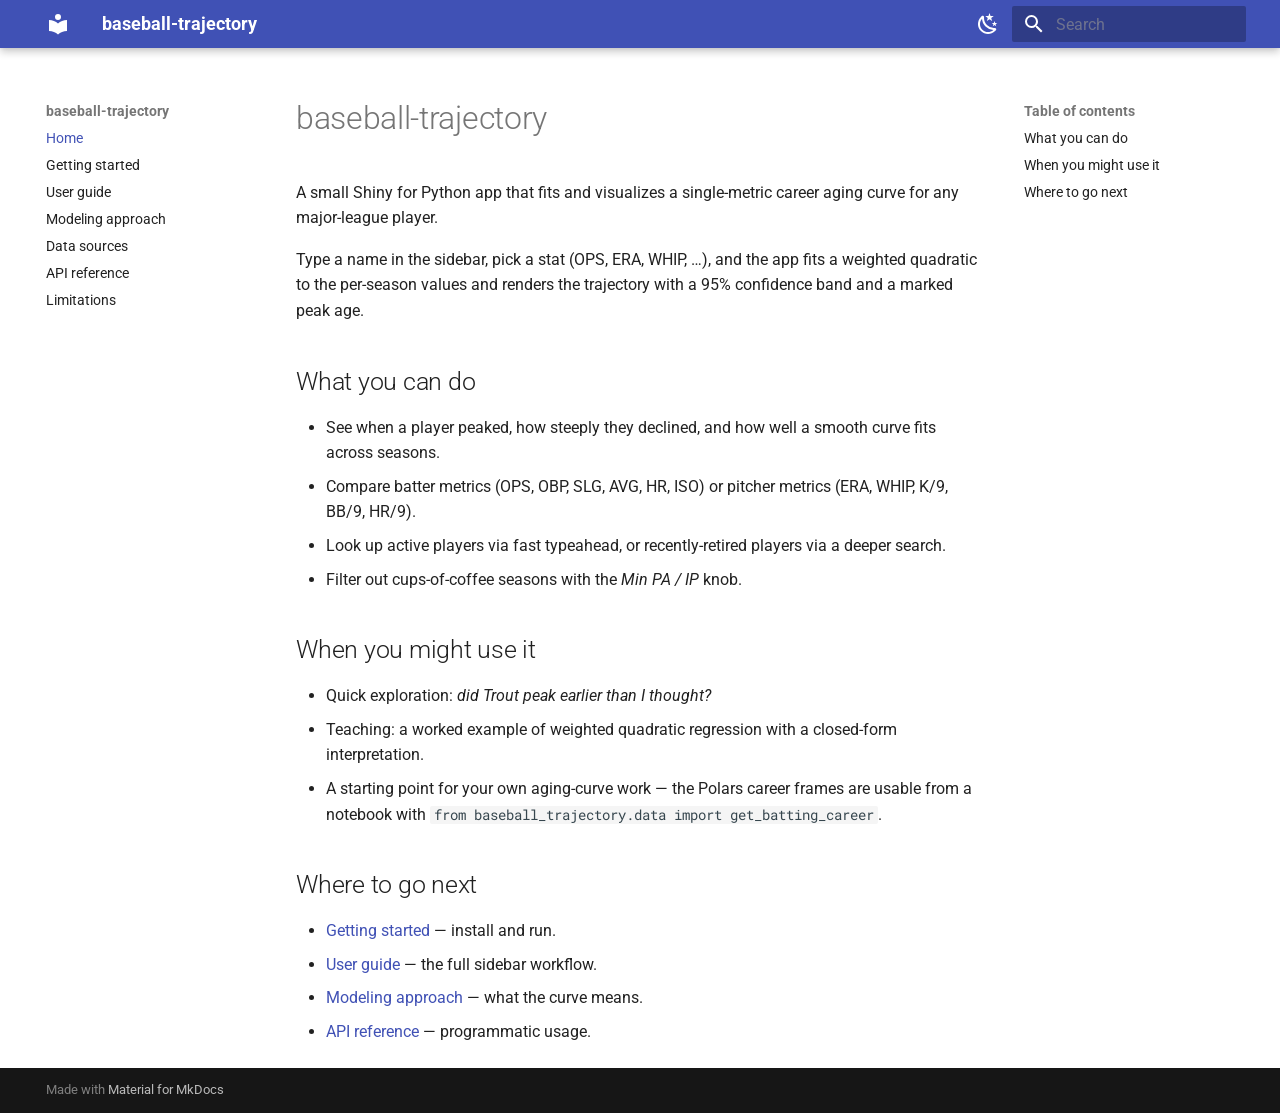
==== index.html @ 53e659cf "Deployed be2ecb7 with MkDocs version: 1.6.1" ====
<!doctype html>
<html lang="en" class="no-js">
  <head>
    
      <meta charset="utf-8">
      <meta name="viewport" content="width=device-width,initial-scale=1">
      
        <meta name="description" content="Visualize a baseball player's career aging curve from MLB Stats API data.">
      
      
      
      
      
        <link rel="next" href="getting-started/">
      
      
        
      
      
      <link rel="icon" href="assets/images/favicon.png">
      <meta name="generator" content="mkdocs-1.6.1, mkdocs-material-9.7.6">
    
    
      
        <title>baseball-trajectory</title>
      
    
    
      <link rel="stylesheet" href="assets/stylesheets/main.484c7ddc.min.css">
      
        
        <link rel="stylesheet" href="assets/stylesheets/palette.ab4e12ef.min.css">
      
      


    
    
      
    
    
      
        
        
        <link rel="preconnect" href="https://fonts.gstatic.com" crossorigin>
        <link rel="stylesheet" href="https://fonts.googleapis.com/css?family=Roboto:300,300i,400,400i,700,700i%7CRoboto+Mono:400,400i,700,700i&display=fallback">
        <style>:root{--md-text-font:"Roboto";--md-code-font:"Roboto Mono"}</style>
      
    
    
    <script>__md_scope=new URL(".",location),__md_hash=e=>[...e].reduce(((e,_)=>(e<<5)-e+_.charCodeAt(0)),0),__md_get=(e,_=localStorage,t=__md_scope)=>JSON.parse(_.getItem(t.pathname+"."+e)),__md_set=(e,_,t=localStorage,a=__md_scope)=>{try{t.setItem(a.pathname+"."+e,JSON.stringify(_))}catch(e){}}</script>
    
      

    
    
  </head>
  
  
    
    
      
    
    
    
    
    <body dir="ltr" data-md-color-scheme="default" data-md-color-primary="indigo" data-md-color-accent="amber">
  
    
    <input class="md-toggle" data-md-toggle="drawer" type="checkbox" id="__drawer" autocomplete="off">
    <input class="md-toggle" data-md-toggle="search" type="checkbox" id="__search" autocomplete="off">
    <label class="md-overlay" for="__drawer"></label>
    <div data-md-component="skip">
      
        
        <a href="#baseball-trajectory" class="md-skip">
          Skip to content
        </a>
      
    </div>
    <div data-md-component="announce">
      
    </div>
    
    
      

  

<header class="md-header md-header--shadow" data-md-component="header">
  <nav class="md-header__inner md-grid" aria-label="Header">
    <a href="." title="baseball-trajectory" class="md-header__button md-logo" aria-label="baseball-trajectory" data-md-component="logo">
      
  
  <svg xmlns="http://www.w3.org/2000/svg" viewBox="0 0 24 24"><path d="M12 8a3 3 0 0 0 3-3 3 3 0 0 0-3-3 3 3 0 0 0-3 3 3 3 0 0 0 3 3m0 3.54C9.64 9.35 6.5 8 3 8v11c3.5 0 6.64 1.35 9 3.54 2.36-2.19 5.5-3.54 9-3.54V8c-3.5 0-6.64 1.35-9 3.54"/></svg>

    </a>
    <label class="md-header__button md-icon" for="__drawer">
      
      <svg xmlns="http://www.w3.org/2000/svg" viewBox="0 0 24 24"><path d="M3 6h18v2H3zm0 5h18v2H3zm0 5h18v2H3z"/></svg>
    </label>
    <div class="md-header__title" data-md-component="header-title">
      <div class="md-header__ellipsis">
        <div class="md-header__topic">
          <span class="md-ellipsis">
            baseball-trajectory
          </span>
        </div>
        <div class="md-header__topic" data-md-component="header-topic">
          <span class="md-ellipsis">
            
              Home
            
          </span>
        </div>
      </div>
    </div>
    
      
        <form class="md-header__option" data-md-component="palette">
  
    
    
    
    <input class="md-option" data-md-color-media="" data-md-color-scheme="default" data-md-color-primary="indigo" data-md-color-accent="amber"  aria-label="Switch to dark mode"  type="radio" name="__palette" id="__palette_0">
    
      <label class="md-header__button md-icon" title="Switch to dark mode" for="__palette_1" hidden>
        <svg xmlns="http://www.w3.org/2000/svg" viewBox="0 0 24 24"><path d="m17.75 4.09-2.53 1.94.91 3.06-2.63-1.81-2.63 1.81.91-3.06-2.53-1.94L12.44 4l1.06-3 1.06 3zm3.5 6.91-1.64 1.25.59 1.98-1.7-1.17-1.7 1.17.59-1.98L15.75 11l2.06-.05L18.5 9l.69 1.95zm-2.28 4.95c.83-.08 1.72 1.1 1.19 1.85-.32.45-.66.87-1.08 1.27C15.17 23 8.84 23 4.94 19.07c-3.91-3.9-3.91-10.24 0-14.14.4-.4.82-.76 1.27-1.08.75-.53 1.93.36 1.85 1.19-.27 2.86.69 5.83 2.89 8.02a9.96 9.96 0 0 0 8.02 2.89m-1.64 2.02a12.08 12.08 0 0 1-7.8-3.47c-2.17-2.19-3.33-5-3.49-7.82-2.81 3.14-2.7 7.96.31 10.98 3.02 3.01 7.84 3.12 10.98.31"/></svg>
      </label>
    
  
    
    
    
    <input class="md-option" data-md-color-media="" data-md-color-scheme="slate" data-md-color-primary="indigo" data-md-color-accent="amber"  aria-label="Switch to light mode"  type="radio" name="__palette" id="__palette_1">
    
      <label class="md-header__button md-icon" title="Switch to light mode" for="__palette_0" hidden>
        <svg xmlns="http://www.w3.org/2000/svg" viewBox="0 0 24 24"><path d="M12 7a5 5 0 0 1 5 5 5 5 0 0 1-5 5 5 5 0 0 1-5-5 5 5 0 0 1 5-5m0 2a3 3 0 0 0-3 3 3 3 0 0 0 3 3 3 3 0 0 0 3-3 3 3 0 0 0-3-3m0-7 2.39 3.42C13.65 5.15 12.84 5 12 5s-1.65.15-2.39.42zM3.34 7l4.16-.35A7.2 7.2 0 0 0 5.94 8.5c-.44.74-.69 1.5-.83 2.29zm.02 10 1.76-3.77a7.131 7.131 0 0 0 2.38 4.14zM20.65 7l-1.77 3.79a7.02 7.02 0 0 0-2.38-4.15zm-.01 10-4.14.36c.59-.51 1.12-1.14 1.54-1.86.42-.73.69-1.5.83-2.29zM12 22l-2.41-3.44c.74.27 1.55.44 2.41.44.82 0 1.63-.17 2.37-.44z"/></svg>
      </label>
    
  
</form>
      
    
    
      <script>var palette=__md_get("__palette");if(palette&&palette.color){if("(prefers-color-scheme)"===palette.color.media){var media=matchMedia("(prefers-color-scheme: light)"),input=document.querySelector(media.matches?"[data-md-color-media='(prefers-color-scheme: light)']":"[data-md-color-media='(prefers-color-scheme: dark)']");palette.color.media=input.getAttribute("data-md-color-media"),palette.color.scheme=input.getAttribute("data-md-color-scheme"),palette.color.primary=input.getAttribute("data-md-color-primary"),palette.color.accent=input.getAttribute("data-md-color-accent")}for(var[key,value]of Object.entries(palette.color))document.body.setAttribute("data-md-color-"+key,value)}</script>
    
    
    
      
      
        <label class="md-header__button md-icon" for="__search">
          
          <svg xmlns="http://www.w3.org/2000/svg" viewBox="0 0 24 24"><path d="M9.5 3A6.5 6.5 0 0 1 16 9.5c0 1.61-.59 3.09-1.56 4.23l.27.27h.79l5 5-1.5 1.5-5-5v-.79l-.27-.27A6.52 6.52 0 0 1 9.5 16 6.5 6.5 0 0 1 3 9.5 6.5 6.5 0 0 1 9.5 3m0 2C7 5 5 7 5 9.5S7 14 9.5 14 14 12 14 9.5 12 5 9.5 5"/></svg>
        </label>
        <div class="md-search" data-md-component="search" role="dialog">
  <label class="md-search__overlay" for="__search"></label>
  <div class="md-search__inner" role="search">
    <form class="md-search__form" name="search">
      <input type="text" class="md-search__input" name="query" aria-label="Search" placeholder="Search" autocapitalize="off" autocorrect="off" autocomplete="off" spellcheck="false" data-md-component="search-query" required>
      <label class="md-search__icon md-icon" for="__search">
        
        <svg xmlns="http://www.w3.org/2000/svg" viewBox="0 0 24 24"><path d="M9.5 3A6.5 6.5 0 0 1 16 9.5c0 1.61-.59 3.09-1.56 4.23l.27.27h.79l5 5-1.5 1.5-5-5v-.79l-.27-.27A6.52 6.52 0 0 1 9.5 16 6.5 6.5 0 0 1 3 9.5 6.5 6.5 0 0 1 9.5 3m0 2C7 5 5 7 5 9.5S7 14 9.5 14 14 12 14 9.5 12 5 9.5 5"/></svg>
        
        <svg xmlns="http://www.w3.org/2000/svg" viewBox="0 0 24 24"><path d="M20 11v2H8l5.5 5.5-1.42 1.42L4.16 12l7.92-7.92L13.5 5.5 8 11z"/></svg>
      </label>
      <nav class="md-search__options" aria-label="Search">
        
        <button type="reset" class="md-search__icon md-icon" title="Clear" aria-label="Clear" tabindex="-1">
          
          <svg xmlns="http://www.w3.org/2000/svg" viewBox="0 0 24 24"><path d="M19 6.41 17.59 5 12 10.59 6.41 5 5 6.41 10.59 12 5 17.59 6.41 19 12 13.41 17.59 19 19 17.59 13.41 12z"/></svg>
        </button>
      </nav>
      
        <div class="md-search__suggest" data-md-component="search-suggest"></div>
      
    </form>
    <div class="md-search__output">
      <div class="md-search__scrollwrap" tabindex="0" data-md-scrollfix>
        <div class="md-search-result" data-md-component="search-result">
          <div class="md-search-result__meta">
            Initializing search
          </div>
          <ol class="md-search-result__list" role="presentation"></ol>
        </div>
      </div>
    </div>
  </div>
</div>
      
    
    
  </nav>
  
</header>
    
    <div class="md-container" data-md-component="container">
      
      
        
          
        
      
      <main class="md-main" data-md-component="main">
        <div class="md-main__inner md-grid">
          
            
              
              <div class="md-sidebar md-sidebar--primary" data-md-component="sidebar" data-md-type="navigation" >
                <div class="md-sidebar__scrollwrap">
                  <div class="md-sidebar__inner">
                    



<nav class="md-nav md-nav--primary" aria-label="Navigation" data-md-level="0">
  <label class="md-nav__title" for="__drawer">
    <a href="." title="baseball-trajectory" class="md-nav__button md-logo" aria-label="baseball-trajectory" data-md-component="logo">
      
  
  <svg xmlns="http://www.w3.org/2000/svg" viewBox="0 0 24 24"><path d="M12 8a3 3 0 0 0 3-3 3 3 0 0 0-3-3 3 3 0 0 0-3 3 3 3 0 0 0 3 3m0 3.54C9.64 9.35 6.5 8 3 8v11c3.5 0 6.64 1.35 9 3.54 2.36-2.19 5.5-3.54 9-3.54V8c-3.5 0-6.64 1.35-9 3.54"/></svg>

    </a>
    baseball-trajectory
  </label>
  
  <ul class="md-nav__list" data-md-scrollfix>
    
      
      
  
  
    
  
  
  
    <li class="md-nav__item md-nav__item--active">
      
      <input class="md-nav__toggle md-toggle" type="checkbox" id="__toc">
      
      
        
      
      
        <label class="md-nav__link md-nav__link--active" for="__toc">
          
  
  
  <span class="md-ellipsis">
    
  
    Home
  

    
  </span>
  
  

          <span class="md-nav__icon md-icon"></span>
        </label>
      
      <a href="." class="md-nav__link md-nav__link--active">
        
  
  
  <span class="md-ellipsis">
    
  
    Home
  

    
  </span>
  
  

      </a>
      
        

<nav class="md-nav md-nav--secondary" aria-label="Table of contents">
  
  
  
    
  
  
    <label class="md-nav__title" for="__toc">
      <span class="md-nav__icon md-icon"></span>
      Table of contents
    </label>
    <ul class="md-nav__list" data-md-component="toc" data-md-scrollfix>
      
        <li class="md-nav__item">
  <a href="#what-you-can-do" class="md-nav__link">
    <span class="md-ellipsis">
      
        What you can do
      
    </span>
  </a>
  
</li>
      
        <li class="md-nav__item">
  <a href="#when-you-might-use-it" class="md-nav__link">
    <span class="md-ellipsis">
      
        When you might use it
      
    </span>
  </a>
  
</li>
      
        <li class="md-nav__item">
  <a href="#where-to-go-next" class="md-nav__link">
    <span class="md-ellipsis">
      
        Where to go next
      
    </span>
  </a>
  
</li>
      
    </ul>
  
</nav>
      
    </li>
  

    
      
      
  
  
  
  
    <li class="md-nav__item">
      <a href="getting-started/" class="md-nav__link">
        
  
  
  <span class="md-ellipsis">
    
  
    Getting started
  

    
  </span>
  
  

      </a>
    </li>
  

    
      
      
  
  
  
  
    <li class="md-nav__item">
      <a href="user-guide/" class="md-nav__link">
        
  
  
  <span class="md-ellipsis">
    
  
    User guide
  

    
  </span>
  
  

      </a>
    </li>
  

    
      
      
  
  
  
  
    <li class="md-nav__item">
      <a href="modeling/" class="md-nav__link">
        
  
  
  <span class="md-ellipsis">
    
  
    Modeling approach
  

    
  </span>
  
  

      </a>
    </li>
  

    
      
      
  
  
  
  
    <li class="md-nav__item">
      <a href="data/" class="md-nav__link">
        
  
  
  <span class="md-ellipsis">
    
  
    Data sources
  

    
  </span>
  
  

      </a>
    </li>
  

    
      
      
  
  
  
  
    <li class="md-nav__item">
      <a href="reference/" class="md-nav__link">
        
  
  
  <span class="md-ellipsis">
    
  
    API reference
  

    
  </span>
  
  

      </a>
    </li>
  

    
      
      
  
  
  
  
    <li class="md-nav__item">
      <a href="limitations/" class="md-nav__link">
        
  
  
  <span class="md-ellipsis">
    
  
    Limitations
  

    
  </span>
  
  

      </a>
    </li>
  

    
  </ul>
</nav>
                  </div>
                </div>
              </div>
            
            
              
              <div class="md-sidebar md-sidebar--secondary" data-md-component="sidebar" data-md-type="toc" >
                <div class="md-sidebar__scrollwrap">
                  <div class="md-sidebar__inner">
                    

<nav class="md-nav md-nav--secondary" aria-label="Table of contents">
  
  
  
    
  
  
    <label class="md-nav__title" for="__toc">
      <span class="md-nav__icon md-icon"></span>
      Table of contents
    </label>
    <ul class="md-nav__list" data-md-component="toc" data-md-scrollfix>
      
        <li class="md-nav__item">
  <a href="#what-you-can-do" class="md-nav__link">
    <span class="md-ellipsis">
      
        What you can do
      
    </span>
  </a>
  
</li>
      
        <li class="md-nav__item">
  <a href="#when-you-might-use-it" class="md-nav__link">
    <span class="md-ellipsis">
      
        When you might use it
      
    </span>
  </a>
  
</li>
      
        <li class="md-nav__item">
  <a href="#where-to-go-next" class="md-nav__link">
    <span class="md-ellipsis">
      
        Where to go next
      
    </span>
  </a>
  
</li>
      
    </ul>
  
</nav>
                  </div>
                </div>
              </div>
            
          
          
            <div class="md-content" data-md-component="content">
              
              <article class="md-content__inner md-typeset">
                
                  



<h1 id="baseball-trajectory">baseball-trajectory<a class="headerlink" href="#baseball-trajectory" title="Permanent link">&para;</a></h1>
<p>A small Shiny for Python app that fits and visualizes a single-metric
career aging curve for any major-league player.</p>
<p>Type a name in the sidebar, pick a stat (OPS, ERA, WHIP, …), and the
app fits a weighted quadratic to the per-season values and renders the
trajectory with a 95% confidence band and a marked peak age.</p>
<h2 id="what-you-can-do">What you can do<a class="headerlink" href="#what-you-can-do" title="Permanent link">&para;</a></h2>
<ul>
<li>See when a player peaked, how steeply they declined, and how well a
  smooth curve fits across seasons.</li>
<li>Compare batter metrics (OPS, OBP, SLG, AVG, HR, ISO) or pitcher
  metrics (ERA, WHIP, K/9, BB/9, HR/9).</li>
<li>Look up active players via fast typeahead, or recently-retired
  players via a deeper search.</li>
<li>Filter out cups-of-coffee seasons with the <em>Min PA / IP</em> knob.</li>
</ul>
<h2 id="when-you-might-use-it">When you might use it<a class="headerlink" href="#when-you-might-use-it" title="Permanent link">&para;</a></h2>
<ul>
<li>Quick exploration: <em>did Trout peak earlier than I thought?</em></li>
<li>Teaching: a worked example of weighted quadratic regression with a
  closed-form interpretation.</li>
<li>A starting point for your own aging-curve work — the Polars career
  frames are usable from a notebook with
  <code>from baseball_trajectory.data import get_batting_career</code>.</li>
</ul>
<h2 id="where-to-go-next">Where to go next<a class="headerlink" href="#where-to-go-next" title="Permanent link">&para;</a></h2>
<ul>
<li><a href="getting-started/">Getting started</a> — install and run.</li>
<li><a href="user-guide/">User guide</a> — the full sidebar workflow.</li>
<li><a href="modeling/">Modeling approach</a> — what the curve means.</li>
<li><a href="reference/">API reference</a> — programmatic usage.</li>
</ul>












                
              </article>
            </div>
          
          
<script>var target=document.getElementById(location.hash.slice(1));target&&target.name&&(target.checked=target.name.startsWith("__tabbed_"))</script>
        </div>
        
          <button type="button" class="md-top md-icon" data-md-component="top" hidden>
  
  <svg xmlns="http://www.w3.org/2000/svg" viewBox="0 0 24 24"><path d="M13 20h-2V8l-5.5 5.5-1.42-1.42L12 4.16l7.92 7.92-1.42 1.42L13 8z"/></svg>
  Back to top
</button>
        
      </main>
      
        <footer class="md-footer">
  
  <div class="md-footer-meta md-typeset">
    <div class="md-footer-meta__inner md-grid">
      <div class="md-copyright">
  
  
    Made with
    <a href="https://squidfunk.github.io/mkdocs-material/" target="_blank" rel="noopener">
      Material for MkDocs
    </a>
  
</div>
      
    </div>
  </div>
</footer>
      
    </div>
    <div class="md-dialog" data-md-component="dialog">
      <div class="md-dialog__inner md-typeset"></div>
    </div>
    
    
    
      
      
      <script id="__config" type="application/json">{"annotate": null, "base": ".", "features": ["navigation.instant", "navigation.tracking", "navigation.sections", "navigation.top", "search.suggest", "content.code.copy"], "search": "assets/javascripts/workers/search.2c215733.min.js", "tags": null, "translations": {"clipboard.copied": "Copied to clipboard", "clipboard.copy": "Copy to clipboard", "search.result.more.one": "1 more on this page", "search.result.more.other": "# more on this page", "search.result.none": "No matching documents", "search.result.one": "1 matching document", "search.result.other": "# matching documents", "search.result.placeholder": "Type to start searching", "search.result.term.missing": "Missing", "select.version": "Select version"}, "version": null}</script>
    
    
      <script src="assets/javascripts/bundle.79ae519e.min.js"></script>
      
    
  </body>
</html>
---- assets/stylesheets/main.484c7ddc.min.css ----
@charset "UTF-8";html{-webkit-text-size-adjust:none;-moz-text-size-adjust:none;text-size-adjust:none;box-sizing:border-box}*,:after,:before{box-sizing:inherit}@media (prefers-reduced-motion){*,:after,:before{transition:none!important}}body{margin:0}a,button,input,label{-webkit-tap-highlight-color:transparent}a{color:inherit;text-decoration:none}hr{border:0;box-sizing:initial;display:block;height:.05rem;overflow:visible;padding:0}small{font-size:80%}sub,sup{line-height:1em}img{border-style:none}table{border-collapse:initial;border-spacing:0}td,th{font-weight:400;vertical-align:top}button{background:#0000;border:0;font-family:inherit;font-size:inherit;margin:0;padding:0}input{border:0;outline:none}:root{--md-primary-fg-color:#4051b5;--md-primary-fg-color--light:#5d6cc0;--md-primary-fg-color--dark:#303fa1;--md-primary-bg-color:#fff;--md-primary-bg-color--light:#ffffffb3;--md-accent-fg-color:#526cfe;--md-accent-fg-color--transparent:#526cfe1a;--md-accent-bg-color:#fff;--md-accent-bg-color--light:#ffffffb3}[data-md-color-scheme=default]{color-scheme:light}[data-md-color-scheme=default] img[src$="#gh-dark-mode-only"],[data-md-color-scheme=default] img[src$="#only-dark"]{display:none}:root,[data-md-color-scheme=default]{--md-hue:225deg;--md-default-fg-color:#000000de;--md-default-fg-color--light:#0000008a;--md-default-fg-color--lighter:#00000052;--md-default-fg-color--lightest:#00000012;--md-default-bg-color:#fff;--md-default-bg-color--light:#ffffffb3;--md-default-bg-color--lighter:#ffffff4d;--md-default-bg-color--lightest:#ffffff1f;--md-code-fg-color:#36464e;--md-code-bg-color:#f5f5f5;--md-code-bg-color--light:#f5f5f5b3;--md-code-bg-color--lighter:#f5f5f54d;--md-code-hl-color:#4287ff;--md-code-hl-color--light:#4287ff1a;--md-code-hl-number-color:#d52a2a;--md-code-hl-special-color:#db1457;--md-code-hl-function-color:#a846b9;--md-code-hl-constant-color:#6e59d9;--md-code-hl-keyword-color:#3f6ec6;--md-code-hl-string-color:#1c7d4d;--md-code-hl-name-color:var(--md-code-fg-color);--md-code-hl-operator-color:var(--md-default-fg-color--light);--md-code-hl-punctuation-color:var(--md-default-fg-color--light);--md-code-hl-comment-color:var(--md-default-fg-color--light);--md-code-hl-generic-color:var(--md-default-fg-color--light);--md-code-hl-variable-color:var(--md-default-fg-color--light);--md-typeset-color:var(--md-default-fg-color);--md-typeset-a-color:var(--md-primary-fg-color);--md-typeset-del-color:#f5503d26;--md-typeset-ins-color:#0bd57026;--md-typeset-kbd-color:#fafafa;--md-typeset-kbd-accent-color:#fff;--md-typeset-kbd-border-color:#b8b8b8;--md-typeset-mark-color:#ffff0080;--md-typeset-table-color:#0000001f;--md-typeset-table-color--light:rgba(0,0,0,.035);--md-admonition-fg-color:var(--md-default-fg-color);--md-admonition-bg-color:var(--md-default-bg-color);--md-warning-fg-color:#000000de;--md-warning-bg-color:#ff9;--md-footer-fg-color:#fff;--md-footer-fg-color--light:#ffffffb3;--md-footer-fg-color--lighter:#ffffff73;--md-footer-bg-color:#000000de;--md-footer-bg-color--dark:#00000052;--md-shadow-z1:0 0.2rem 0.5rem #0000000d,0 0 0.05rem #0000001a;--md-shadow-z2:0 0.2rem 0.5rem #0000001a,0 0 0.05rem #00000040;--md-shadow-z3:0 0.2rem 0.5rem #0003,0 0 0.05rem #00000059}.md-icon svg{fill:currentcolor;display:block;height:1.2rem;width:1.2rem}body{-webkit-font-smoothing:antialiased;-moz-osx-font-smoothing:grayscale;--md-text-font-family:var(--md-text-font,_),-apple-system,BlinkMacSystemFont,Helvetica,Arial,sans-serif;--md-code-font-family:var(--md-code-font,_),SFMono-Regular,Consolas,Menlo,monospace}aside,body,input{font-feature-settings:"kern","liga";color:var(--md-typeset-color);font-family:var(--md-text-font-family)}code,kbd,pre{font-feature-settings:"kern";font-family:var(--md-code-font-family)}:root{--md-typeset-table-sort-icon:url('data:image/svg+xml;charset=utf-8,<svg xmlns="http://www.w3.org/2000/svg" viewBox="0 0 24 24"><path d="m18 21-4-4h3V7h-3l4-4 4 4h-3v10h3M2 19v-2h10v2M2 13v-2h7v2M2 7V5h4v2z"/></svg>');--md-typeset-table-sort-icon--asc:url('data:image/svg+xml;charset=utf-8,<svg xmlns="http://www.w3.org/2000/svg" viewBox="0 0 24 24"><path d="M19 17h3l-4 4-4-4h3V3h2M2 17h10v2H2M6 5v2H2V5m0 6h7v2H2z"/></svg>');--md-typeset-table-sort-icon--desc:url('data:image/svg+xml;charset=utf-8,<svg xmlns="http://www.w3.org/2000/svg" viewBox="0 0 24 24"><path d="M19 7h3l-4-4-4 4h3v14h2M2 17h10v2H2M6 5v2H2V5m0 6h7v2H2z"/></svg>')}.md-typeset{-webkit-print-color-adjust:exact;color-adjust:exact;font-size:.8rem;line-height:1.6;overflow-wrap:break-word}@media print{.md-typeset{font-size:.68rem}}.md-typeset blockquote,.md-typeset dl,.md-typeset figure,.md-typeset ol,.md-typeset pre,.md-typeset ul{margin-bottom:1em;margin-top:1em}.md-typeset h1{color:var(--md-default-fg-color--light);font-size:2em;line-height:1.3;margin:0 0 1.25em}.md-typeset h1,.md-typeset h2{font-weight:300;letter-spacing:-.01em}.md-typeset h2{font-size:1.5625em;line-height:1.4;margin:1.6em 0 .64em}.md-typeset h3{font-size:1.25em;font-weight:400;letter-spacing:-.01em;line-height:1.5;margin:1.6em 0 .8em}.md-typeset h2+h3{margin-top:.8em}.md-typeset h4{font-weight:700;letter-spacing:-.01em;margin:1em 0}.md-typeset h5,.md-typeset h6{color:var(--md-default-fg-color--light);font-size:.8em;font-weight:700;letter-spacing:-.01em;margin:1.25em 0}.md-typeset h5{text-transform:uppercase}.md-typeset h5 code{text-transform:none}.md-typeset hr{border-bottom:.05rem solid var(--md-default-fg-color--lightest);display:flow-root;margin:1.5em 0}.md-typeset a{color:var(--md-typeset-a-color);word-break:break-word}.md-typeset a,.md-typeset a:before{transition:color 125ms}.md-typeset a:focus,.md-typeset a:hover{color:var(--md-accent-fg-color)}.md-typeset a:focus code,.md-typeset a:hover code{background-color:var(--md-accent-fg-color--transparent);color:var(--md-accent-fg-color)}.md-typeset a code{color:var(--md-typeset-a-color)}.md-typeset a.focus-visible{outline-color:var(--md-accent-fg-color);outline-offset:.2rem}.md-typeset code,.md-typeset kbd,.md-typeset pre{color:var(--md-code-fg-color);direction:ltr;font-variant-ligatures:none;transition:background-color 125ms}@media print{.md-typeset code,.md-typeset kbd,.md-typeset pre{white-space:pre-wrap}}.md-typeset code{background-color:var(--md-code-bg-color);border-radius:.1rem;-webkit-box-decoration-break:clone;box-decoration-break:clone;font-size:.85em;padding:0 .2941176471em;transition:color 125ms,background-color 125ms;word-break:break-word}.md-typeset code:not(.focus-visible){-webkit-tap-highlight-color:transparent;outline:none}.md-typeset pre{display:flow-root;line-height:1.4;position:relative}.md-typeset pre>code{-webkit-box-decoration-break:slice;box-decoration-break:slice;box-shadow:none;display:block;margin:0;outline-color:var(--md-accent-fg-color);overflow:auto;padding:.7720588235em 1.1764705882em;scrollbar-color:var(--md-default-fg-color--lighter) #0000;scrollbar-width:thin;touch-action:auto;word-break:normal}.md-typeset pre>code:hover{scrollbar-color:var(--md-accent-fg-color) #0000}.md-typeset pre>code::-webkit-scrollbar{height:.2rem;width:.2rem}.md-typeset pre>code::-webkit-scrollbar-thumb{background-color:var(--md-default-fg-color--lighter)}.md-typeset pre>code::-webkit-scrollbar-thumb:hover{background-color:var(--md-accent-fg-color)}.md-typeset kbd{background-color:var(--md-typeset-kbd-color);border-radius:.1rem;box-shadow:0 .1rem 0 .05rem var(--md-typeset-kbd-border-color),0 .1rem 0 var(--md-typeset-kbd-border-color),0 -.1rem .2rem var(--md-typeset-kbd-accent-color) inset;color:var(--md-default-fg-color);display:inline-block;font-size:.75em;padding:0 .6666666667em;vertical-align:text-top;word-break:break-word}.md-typeset mark{background-color:var(--md-typeset-mark-color);-webkit-box-decoration-break:clone;box-decoration-break:clone;color:inherit;word-break:break-word}.md-typeset abbr{cursor:help;text-decoration:none}.md-typeset [data-preview],.md-typeset abbr{border-bottom:.05rem dotted var(--md-default-fg-color--light)}.md-typeset small{opacity:.75}[dir=ltr] .md-typeset sub,[dir=ltr] .md-typeset sup{margin-left:.078125em}[dir=rtl] .md-typeset sub,[dir=rtl] .md-typeset sup{margin-right:.078125em}[dir=ltr] .md-typeset blockquote{padding-left:.6rem}[dir=rtl] .md-typeset blockquote{padding-right:.6rem}[dir=ltr] .md-typeset blockquote{border-left:.2rem solid var(--md-default-fg-color--lighter)}[dir=rtl] .md-typeset blockquote{border-right:.2rem solid var(--md-default-fg-color--lighter)}.md-typeset blockquote{color:var(--md-default-fg-color--light);margin-left:0;margin-right:0}.md-typeset ul{list-style-type:disc}.md-typeset ul[type]{list-style-type:revert-layer}[dir=ltr] .md-typeset ol,[dir=ltr] .md-typeset ul{margin-left:.625em}[dir=rtl] .md-typeset ol,[dir=rtl] .md-typeset ul{margin-right:.625em}.md-typeset ol,.md-typeset ul{padding:0}.md-typeset ol:not([hidden]),.md-typeset ul:not([hidden]){display:flow-root}.md-typeset ol ol,.md-typeset ul ol{list-style-type:lower-alpha}.md-typeset ol ol ol,.md-typeset ul ol ol{list-style-type:lower-roman}.md-typeset ol ol ol ol,.md-typeset ul ol ol ol{list-style-type:upper-alpha}.md-typeset ol ol ol ol ol,.md-typeset ul ol ol ol ol{list-style-type:upper-roman}.md-typeset ol[type],.md-typeset ul[type]{list-style-type:revert-layer}[dir=ltr] .md-typeset ol li,[dir=ltr] .md-typeset ul li{margin-left:1.25em}[dir=rtl] .md-typeset ol li,[dir=rtl] .md-typeset ul li{margin-right:1.25em}.md-typeset ol li,.md-typeset ul li{margin-bottom:.5em}.md-typeset ol li blockquote,.md-typeset ol li p,.md-typeset ul li blockquote,.md-typeset ul li p{margin:.5em 0}.md-typeset ol li:last-child,.md-typeset ul li:last-child{margin-bottom:0}[dir=ltr] .md-typeset ol li ol,[dir=ltr] .md-typeset ol li ul,[dir=ltr] .md-typeset ul li ol,[dir=ltr] .md-typeset ul li ul{margin-left:.625em}[dir=rtl] .md-typeset ol li ol,[dir=rtl] .md-typeset ol li ul,[dir=rtl] .md-typeset ul li ol,[dir=rtl] .md-typeset ul li ul{margin-right:.625em}.md-typeset ol li ol,.md-typeset ol li ul,.md-typeset ul li ol,.md-typeset ul li ul{margin-bottom:.5em;margin-top:.5em}[dir=ltr] .md-typeset dd{margin-left:1.875em}[dir=rtl] .md-typeset dd{margin-right:1.875em}.md-typeset dd{margin-bottom:1.5em;margin-top:1em}.md-typeset img,.md-typeset svg,.md-typeset video{height:auto;max-width:100%}.md-typeset img[align=left]{margin:1em 1em 1em 0}.md-typeset img[align=right]{margin:1em 0 1em 1em}.md-typeset img[align]:only-child{margin-top:0}.md-typeset figure{display:flow-root;margin:1em auto;max-width:100%;text-align:center;width:fit-content}.md-typeset figure img{display:block;margin:0 auto}.md-typeset figcaption{font-style:italic;margin:1em auto;max-width:24rem}.md-typeset iframe{max-width:100%}.md-typeset table:not([class]){background-color:var(--md-default-bg-color);border:.05rem solid var(--md-typeset-table-color);border-radius:.1rem;display:inline-block;font-size:.64rem;max-width:100%;overflow:auto;touch-action:auto}@media print{.md-typeset table:not([class]){display:table}}.md-typeset table:not([class])+*{margin-top:1.5em}.md-typeset table:not([class]) td>:first-child,.md-typeset table:not([class]) th>:first-child{margin-top:0}.md-typeset table:not([class]) td>:last-child,.md-typeset table:not([class]) th>:last-child{margin-bottom:0}.md-typeset table:not([class]) td:not([align]),.md-typeset table:not([class]) th:not([align]){text-align:left}[dir=rtl] .md-typeset table:not([class]) td:not([align]),[dir=rtl] .md-typeset table:not([class]) th:not([align]){text-align:right}.md-typeset table:not([class]) th{font-weight:700;min-width:5rem;padding:.9375em 1.25em;vertical-align:top}.md-typeset table:not([class]) td{border-top:.05rem solid var(--md-typeset-table-color);padding:.9375em 1.25em;vertical-align:top}.md-typeset table:not([class]) tbody tr{transition:background-color 125ms}.md-typeset table:not([class]) tbody tr:hover{background-color:var(--md-typeset-table-color--light);box-shadow:0 .05rem 0 var(--md-default-bg-color) inset}.md-typeset table:not([class]) a{word-break:normal}.md-typeset table th[role=columnheader]{cursor:pointer}[dir=ltr] .md-typeset table th[role=columnheader]:after{margin-left:.5em}[dir=rtl] .md-typeset table th[role=columnheader]:after{margin-right:.5em}.md-typeset table th[role=columnheader]:after{content:"";display:inline-block;height:1.2em;-webkit-mask-image:var(--md-typeset-table-sort-icon);mask-image:var(--md-typeset-table-sort-icon);-webkit-mask-repeat:no-repeat;mask-repeat:no-repeat;-webkit-mask-size:contain;mask-size:contain;transition:background-color 125ms;vertical-align:text-bottom;width:1.2em}.md-typeset table th[role=columnheader]:hover:after{background-color:var(--md-default-fg-color--lighter)}.md-typeset table th[role=columnheader][aria-sort=ascending]:after{background-color:var(--md-default-fg-color--light);-webkit-mask-image:var(--md-typeset-table-sort-icon--asc);mask-image:var(--md-typeset-table-sort-icon--asc)}.md-typeset table th[role=columnheader][aria-sort=descending]:after{background-color:var(--md-default-fg-color--light);-webkit-mask-image:var(--md-typeset-table-sort-icon--desc);mask-image:var(--md-typeset-table-sort-icon--desc)}.md-typeset__scrollwrap{margin:1em -.8rem;overflow-x:auto;touch-action:auto}.md-typeset__table{display:inline-block;margin-bottom:.5em;padding:0 .8rem}@media print{.md-typeset__table{display:block}}html .md-typeset__table table{display:table;margin:0;overflow:hidden;width:100%}@media screen and (max-width:44.984375em){.md-content__inner>pre{margin:1em -.8rem}.md-content__inner>pre code{border-radius:0}}.md-typeset .md-author{border-radius:100%;display:block;flex-shrink:0;height:1.6rem;overflow:hidden;position:relative;transition:color 125ms,transform 125ms;width:1.6rem}.md-typeset .md-author img{display:block}.md-typeset .md-author--more{background:var(--md-default-fg-color--lightest);color:var(--md-default-fg-color--lighter);font-size:.6rem;font-weight:700;line-height:1.6rem;text-align:center}.md-typeset .md-author--long{height:2.4rem;width:2.4rem}.md-typeset a.md-author{transform:scale(1)}.md-typeset a.md-author img{border-radius:100%;filter:grayscale(100%) opacity(75%);transition:filter 125ms}.md-typeset a.md-author:focus,.md-typeset a.md-author:hover{transform:scale(1.1);z-index:1}.md-typeset a.md-author:focus img,.md-typeset a.md-author:hover img{filter:grayscale(0)}.md-banner{background-color:var(--md-footer-bg-color);color:var(--md-footer-fg-color);overflow:auto}@media print{.md-banner{display:none}}.md-banner--warning{background-color:var(--md-warning-bg-color);color:var(--md-warning-fg-color)}.md-banner__inner{font-size:.7rem;margin:.6rem auto;padding:0 .8rem}[dir=ltr] .md-banner__button{float:right}[dir=rtl] .md-banner__button{float:left}.md-banner__button{color:inherit;cursor:pointer;transition:opacity .25s}.no-js .md-banner__button{display:none}.md-banner__button:hover{opacity:.7}html{font-size:125%;height:100%;overflow-x:hidden}@media screen and (min-width:100em){html{font-size:137.5%}}@media screen and (min-width:125em){html{font-size:150%}}body{background-color:var(--md-default-bg-color);display:flex;flex-direction:column;font-size:.5rem;min-height:100%;position:relative;width:100%}@media print{body{display:block}}@media screen and (max-width:59.984375em){body[data-md-scrolllock]{position:fixed}}.md-grid{margin-left:auto;margin-right:auto;max-width:61rem}.md-container{display:flex;flex-direction:column;flex-grow:1}@media print{.md-container{display:block}}.md-main{flex-grow:1}.md-main__inner{display:flex;height:100%;margin-top:1.5rem}.md-ellipsis{overflow:hidden;text-overflow:ellipsis}.md-toggle{display:none}.md-option{height:0;opacity:0;position:absolute;width:0}.md-option:checked+label:not([hidden]){display:block}.md-option.focus-visible+label{outline-color:var(--md-accent-fg-color);outline-style:auto}.md-skip{background-color:var(--md-default-fg-color);border-radius:.1rem;color:var(--md-default-bg-color);font-size:.64rem;margin:.5rem;opacity:0;outline-color:var(--md-accent-fg-color);padding:.3rem .5rem;position:fixed;transform:translateY(.4rem);z-index:-1}.md-skip:focus{opacity:1;transform:translateY(0);transition:transform .25s cubic-bezier(.4,0,.2,1),opacity 175ms 75ms;z-index:10}@page{margin:25mm}:root{--md-clipboard-icon:url('data:image/svg+xml;charset=utf-8,<svg xmlns="http://www.w3.org/2000/svg" viewBox="0 0 24 24"><path d="M19 21H8V7h11m0-2H8a2 2 0 0 0-2 2v14a2 2 0 0 0 2 2h11a2 2 0 0 0 2-2V7a2 2 0 0 0-2-2m-3-4H4a2 2 0 0 0-2 2v14h2V3h12z"/></svg>')}.md-clipboard{border-radius:.1rem;color:var(--md-default-fg-color--lightest);cursor:pointer;height:1.5em;outline-color:var(--md-accent-fg-color);outline-offset:.1rem;transition:color .25s;width:1.5em;z-index:1}@media print{.md-clipboard{display:none}}.md-clipboard:not(.focus-visible){-webkit-tap-highlight-color:transparent;outline:none}:hover>.md-clipboard{color:var(--md-default-fg-color--light)}.md-clipboard:focus,.md-clipboard:hover{color:var(--md-accent-fg-color)}.md-clipboard:after{background-color:currentcolor;content:"";display:block;height:1.125em;margin:0 auto;-webkit-mask-image:var(--md-clipboard-icon);mask-image:var(--md-clipboard-icon);-webkit-mask-position:center;mask-position:center;-webkit-mask-repeat:no-repeat;mask-repeat:no-repeat;-webkit-mask-size:contain;mask-size:contain;width:1.125em}.md-clipboard--inline{cursor:pointer}.md-clipboard--inline code{transition:color .25s,background-color .25s}.md-clipboard--inline:focus code,.md-clipboard--inline:hover code{background-color:var(--md-accent-fg-color--transparent);color:var(--md-accent-fg-color)}:root{--md-code-select-icon:url('data:image/svg+xml;charset=utf-8,<svg xmlns="http://www.w3.org/2000/svg" viewBox="0 0 24 24"><path d="M19 19h-4v2h4c1.1 0 2-.9 2-2v-4h-2m0-12h-4v2h4v4h2V5c0-1.1-.9-2-2-2M5 5h4V3H5c-1.1 0-2 .9-2 2v4h2m0 6H3v4c0 1.1.9 2 2 2h4v-2H5zm2-4h2v2H7zm4 0h2v2h-2zm4 0h2v2h-2zM7 7h2v2H7zm4 0h2v2h-2zm4 0h2v2h-2zm-8 8h2v2H7zm4 0h2v2h-2zm4 0h2v2h-2z"/></svg>');--md-code-copy-icon:url('data:image/svg+xml;charset=utf-8,<svg xmlns="http://www.w3.org/2000/svg" viewBox="0 0 24 24"><path d="M19 21H8V7h11m0-2H8a2 2 0 0 0-2 2v14a2 2 0 0 0 2 2h11a2 2 0 0 0 2-2V7a2 2 0 0 0-2-2m-3-4H4a2 2 0 0 0-2 2v14h2V3h12z"/></svg>')}.md-typeset .md-code__content{display:grid}.md-code__nav{background-color:var(--md-code-bg-color--lighter);border-radius:.1rem;display:flex;gap:.2rem;padding:.2rem;position:absolute;right:.25em;top:.25em;transition:background-color .25s;z-index:1}:hover>.md-code__nav{background-color:var(--md-code-bg-color--light)}.md-code__button{color:var(--md-default-fg-color--lightest);cursor:pointer;display:block;height:1.5em;outline-color:var(--md-accent-fg-color);outline-offset:.1rem;transition:color .25s;width:1.5em}:hover>*>.md-code__button{color:var(--md-default-fg-color--light)}.md-code__button.focus-visible,.md-code__button:hover{color:var(--md-accent-fg-color)}.md-code__button--active{color:var(--md-default-fg-color)!important}.md-code__button:after{background-color:currentcolor;content:"";display:block;height:1.125em;margin:0 auto;-webkit-mask-position:center;mask-position:center;-webkit-mask-repeat:no-repeat;mask-repeat:no-repeat;-webkit-mask-size:contain;mask-size:contain;width:1.125em}.md-code__button[data-md-type=select]:after{-webkit-mask-image:var(--md-code-select-icon);mask-image:var(--md-code-select-icon)}.md-code__button[data-md-type=copy]:after{-webkit-mask-image:var(--md-code-copy-icon);mask-image:var(--md-code-copy-icon)}@keyframes consent{0%{opacity:0;transform:translateY(100%)}to{opacity:1;transform:translateY(0)}}@keyframes overlay{0%{opacity:0}to{opacity:1}}.md-consent__overlay{animation:overlay .25s both;-webkit-backdrop-filter:blur(.1rem);backdrop-filter:blur(.1rem);background-color:#0000008a;height:100%;opacity:1;position:fixed;top:0;width:100%;z-index:5}.md-consent__inner{animation:consent .5s cubic-bezier(.1,.7,.1,1) both;background-color:var(--md-default-bg-color);border:0;border-radius:.1rem;bottom:0;box-shadow:0 0 .2rem #0000001a,0 .2rem .4rem #0003;max-height:100%;overflow:auto;padding:0;position:fixed;width:100%;z-index:5}.md-consent__form{padding:.8rem}.md-consent__settings{display:none;margin:1em 0}input:checked+.md-consent__settings{display:block}.md-consent__controls{margin-bottom:.8rem}.md-typeset .md-consent__controls .md-button{display:inline}@media screen and (max-width:44.984375em){.md-typeset .md-consent__controls .md-button{display:block;margin-top:.4rem;text-align:center;width:100%}}.md-consent label{cursor:pointer}.md-content{flex-grow:1;min-width:0}.md-content__inner{margin:0 .8rem 1.2rem;padding-top:.6rem}@media screen and (min-width:76.25em){[dir=ltr] .md-sidebar--primary:not([hidden])~.md-content>.md-content__inner{margin-left:1.2rem}[dir=ltr] .md-sidebar--secondary:not([hidden])~.md-content>.md-content__inner,[dir=rtl] .md-sidebar--primary:not([hidden])~.md-content>.md-content__inner{margin-right:1.2rem}[dir=rtl] .md-sidebar--secondary:not([hidden])~.md-content>.md-content__inner{margin-left:1.2rem}}.md-content__inner:before{content:"";display:block;height:.4rem}.md-content__inner>:last-child{margin-bottom:0}[dir=ltr] .md-content__button{float:right}[dir=rtl] .md-content__button{float:left}[dir=ltr] .md-content__button{margin-left:.4rem}[dir=rtl] .md-content__button{margin-right:.4rem}.md-content__button{margin:.4rem 0;padding:0}@media print{.md-content__button{display:none}}.md-typeset .md-content__button{color:var(--md-default-fg-color--lighter)}.md-content__button svg{display:inline;vertical-align:top}[dir=rtl] .md-content__button svg{transform:scaleX(-1)}[dir=ltr] .md-dialog{right:.8rem}[dir=rtl] .md-dialog{left:.8rem}.md-dialog{background-color:var(--md-default-fg-color);border-radius:.1rem;bottom:.8rem;box-shadow:var(--md-shadow-z3);min-width:11.1rem;opacity:0;padding:.4rem .6rem;pointer-events:none;position:fixed;transform:translateY(100%);transition:transform 0ms .4s,opacity .4s;z-index:4}@media print{.md-dialog{display:none}}.md-dialog--active{opacity:1;pointer-events:auto;transform:translateY(0);transition:transform .4s cubic-bezier(.075,.85,.175,1),opacity .4s}.md-dialog__inner{color:var(--md-default-bg-color);font-size:.7rem}.md-feedback{margin:2em 0 1em;text-align:center}.md-feedback fieldset{border:none;margin:0;padding:0}.md-feedback__title{font-weight:700;margin:1em auto}.md-feedback__inner{position:relative}.md-feedback__list{display:flex;flex-wrap:wrap;place-content:baseline center;position:relative}.md-feedback__list:hover .md-icon:not(:disabled){color:var(--md-default-fg-color--lighter)}:disabled .md-feedback__list{min-height:1.8rem}.md-feedback__icon{color:var(--md-default-fg-color--light);cursor:pointer;flex-shrink:0;margin:0 .1rem;transition:color 125ms}.md-feedback__icon:not(:disabled).md-icon:hover{color:var(--md-accent-fg-color)}.md-feedback__icon:disabled{color:var(--md-default-fg-color--lightest);pointer-events:none}.md-feedback__note{opacity:0;position:relative;transform:translateY(.4rem);transition:transform .4s cubic-bezier(.1,.7,.1,1),opacity .15s}.md-feedback__note>*{margin:0 auto;max-width:16rem}:disabled .md-feedback__note{opacity:1;transform:translateY(0)}@media print{.md-feedback{display:none}}.md-footer{background-color:var(--md-footer-bg-color);color:var(--md-footer-fg-color)}@media print{.md-footer{display:none}}.md-footer__inner{justify-content:space-between;overflow:auto;padding:.2rem}.md-footer__inner:not([hidden]){display:flex}.md-footer__link{align-items:end;display:flex;flex-grow:0.01;margin-bottom:.4rem;margin-top:1rem;max-width:100%;outline-color:var(--md-accent-fg-color);overflow:hidden;transition:opacity .25s}.md-footer__link:focus,.md-footer__link:hover{opacity:.7}[dir=rtl] .md-footer__link svg{transform:scaleX(-1)}@media screen and (max-width:44.984375em){.md-footer__link--prev{flex-shrink:0}.md-footer__link--prev .md-footer__title{display:none}}[dir=ltr] .md-footer__link--next{margin-left:auto}[dir=rtl] .md-footer__link--next{margin-right:auto}.md-footer__link--next{text-align:right}[dir=rtl] .md-footer__link--next{text-align:left}.md-footer__title{flex-grow:1;font-size:.9rem;margin-bottom:.7rem;max-width:calc(100% - 2.4rem);padding:0 1rem;white-space:nowrap}.md-footer__button{margin:.2rem;padding:.4rem}.md-footer__direction{font-size:.64rem;opacity:.7}.md-footer-meta{background-color:var(--md-footer-bg-color--dark)}.md-footer-meta__inner{display:flex;flex-wrap:wrap;justify-content:space-between;padding:.2rem}html .md-footer-meta.md-typeset a{color:var(--md-footer-fg-color--light)}html .md-footer-meta.md-typeset a:focus,html .md-footer-meta.md-typeset a:hover{color:var(--md-footer-fg-color)}.md-copyright{color:var(--md-footer-fg-color--lighter);font-size:.64rem;margin:auto .6rem;padding:.4rem 0;width:100%}@media screen and (min-width:45em){.md-copyright{width:auto}}.md-copyright__highlight{color:var(--md-footer-fg-color--light)}.md-social{display:inline-flex;gap:.2rem;margin:0 .4rem;padding:.2rem 0 .6rem}@media screen and (min-width:45em){.md-social{padding:.6rem 0}}.md-social__link{display:inline-block;height:1.6rem;text-align:center;width:1.6rem}.md-social__link:before{line-height:1.9}.md-social__link svg{fill:currentcolor;max-height:.8rem;vertical-align:-25%}.md-typeset .md-button{border:.1rem solid;border-radius:.1rem;color:var(--md-primary-fg-color);cursor:pointer;display:inline-block;font-weight:700;padding:.625em 2em;transition:color 125ms,background-color 125ms,border-color 125ms}.md-typeset .md-button--primary{background-color:var(--md-primary-fg-color);border-color:var(--md-primary-fg-color);color:var(--md-primary-bg-color)}.md-typeset .md-button:focus,.md-typeset .md-button:hover{background-color:var(--md-accent-fg-color);border-color:var(--md-accent-fg-color);color:var(--md-accent-bg-color)}[dir=ltr] .md-typeset .md-input{border-top-left-radius:.1rem}[dir=ltr] .md-typeset .md-input,[dir=rtl] .md-typeset .md-input{border-top-right-radius:.1rem}[dir=rtl] .md-typeset .md-input{border-top-left-radius:.1rem}.md-typeset .md-input{border-bottom:.1rem solid var(--md-default-fg-color--lighter);box-shadow:var(--md-shadow-z1);font-size:.8rem;height:1.8rem;padding:0 .6rem;transition:border .25s,box-shadow .25s}.md-typeset .md-input:focus,.md-typeset .md-input:hover{border-bottom-color:var(--md-accent-fg-color);box-shadow:var(--md-shadow-z2)}.md-typeset .md-input--stretch{width:100%}.md-header{background-color:var(--md-primary-fg-color);box-shadow:0 0 .2rem #0000,0 .2rem .4rem #0000;color:var(--md-primary-bg-color);display:block;left:0;position:sticky;right:0;top:0;z-index:4}@media print{.md-header{display:none}}.md-header[hidden]{transform:translateY(-100%);transition:transform .25s cubic-bezier(.8,0,.6,1),box-shadow .25s}.md-header--shadow{box-shadow:0 0 .2rem #0000001a,0 .2rem .4rem #0003;transition:transform .25s cubic-bezier(.1,.7,.1,1),box-shadow .25s}.md-header__inner{align-items:center;display:flex;padding:0 .2rem}.md-header__button{color:currentcolor;cursor:pointer;margin:.2rem;outline-color:var(--md-accent-fg-color);padding:.4rem;position:relative;transition:opacity .25s;vertical-align:middle;z-index:1}.md-header__button:hover{opacity:.7}.md-header__button:not([hidden]){display:inline-block}.md-header__button:not(.focus-visible){-webkit-tap-highlight-color:transparent;outline:none}.md-header__button.md-logo{margin:.2rem;padding:.4rem}@media screen and (max-width:76.234375em){.md-header__button.md-logo{display:none}}.md-header__button.md-logo img,.md-header__button.md-logo svg{fill:currentcolor;display:block;height:1.2rem;width:auto}@media screen and (min-width:60em){.md-header__button[for=__search]{display:none}}.no-js .md-header__button[for=__search]{display:none}[dir=rtl] .md-header__button[for=__search] svg{transform:scaleX(-1)}@media screen and (min-width:76.25em){.md-header__button[for=__drawer]{display:none}}.md-header__topic{display:flex;max-width:100%;position:absolute;transition:transform .4s cubic-bezier(.1,.7,.1,1),opacity .15s;white-space:nowrap}.md-header__topic+.md-header__topic{opacity:0;pointer-events:none;transform:translateX(1.25rem);transition:transform .4s cubic-bezier(1,.7,.1,.1),opacity .15s;z-index:-1}[dir=rtl] .md-header__topic+.md-header__topic{transform:translateX(-1.25rem)}.md-header__topic:first-child{font-weight:700}[dir=ltr] .md-header__title{margin-left:1rem;margin-right:.4rem}[dir=rtl] .md-header__title{margin-left:.4rem;margin-right:1rem}.md-header__title{flex-grow:1;font-size:.9rem;height:2.4rem;line-height:2.4rem}.md-header__title--active .md-header__topic{opacity:0;pointer-events:none;transform:translateX(-1.25rem);transition:transform .4s cubic-bezier(1,.7,.1,.1),opacity .15s;z-index:-1}[dir=rtl] .md-header__title--active .md-header__topic{transform:translateX(1.25rem)}.md-header__title--active .md-header__topic+.md-header__topic{opacity:1;pointer-events:auto;transform:translateX(0);transition:transform .4s cubic-bezier(.1,.7,.1,1),opacity .15s;z-index:0}.md-header__title>.md-header__ellipsis{height:100%;position:relative;width:100%}.md-header__option{display:flex;flex-shrink:0;max-width:100%;transition:max-width 0ms .25s,opacity .25s .25s;white-space:nowrap}[data-md-toggle=search]:checked~.md-header .md-header__option{max-width:0;opacity:0;transition:max-width 0ms,opacity 0ms}.md-header__option>input{bottom:0}.md-header__source{display:none}@media screen and (min-width:60em){[dir=ltr] .md-header__source{margin-left:1rem}[dir=rtl] .md-header__source{margin-right:1rem}.md-header__source{display:block;max-width:11.7rem;width:11.7rem}}@media screen and (min-width:76.25em){[dir=ltr] .md-header__source{margin-left:1.4rem}[dir=rtl] .md-header__source{margin-right:1.4rem}}.md-meta{color:var(--md-default-fg-color--light);font-size:.7rem;line-height:1.3}.md-meta__list{display:inline-flex;flex-wrap:wrap;list-style:none;margin:0;padding:0}.md-meta__item:not(:last-child):after{content:"·";margin-left:.2rem;margin-right:.2rem}.md-meta__link{color:var(--md-typeset-a-color)}.md-meta__link:focus,.md-meta__link:hover{color:var(--md-accent-fg-color)}.md-draft{background-color:#ff1744;border-radius:.125em;color:#fff;display:inline-block;font-weight:700;padding-left:.5714285714em;padding-right:.5714285714em}:root{--md-nav-icon--prev:url('data:image/svg+xml;charset=utf-8,<svg xmlns="http://www.w3.org/2000/svg" viewBox="0 0 24 24"><path d="M20 11v2H8l5.5 5.5-1.42 1.42L4.16 12l7.92-7.92L13.5 5.5 8 11z"/></svg>');--md-nav-icon--next:url('data:image/svg+xml;charset=utf-8,<svg xmlns="http://www.w3.org/2000/svg" viewBox="0 0 24 24"><path d="M8.59 16.58 13.17 12 8.59 7.41 10 6l6 6-6 6z"/></svg>');--md-toc-icon:url('data:image/svg+xml;charset=utf-8,<svg xmlns="http://www.w3.org/2000/svg" viewBox="0 0 24 24"><path d="M3 9h14V7H3zm0 4h14v-2H3zm0 4h14v-2H3zm16 0h2v-2h-2zm0-10v2h2V7zm0 6h2v-2h-2z"/></svg>')}.md-nav{font-size:.7rem;line-height:1.3}.md-nav__title{color:var(--md-default-fg-color--light);display:block;font-weight:700;overflow:hidden;padding:0 .6rem;text-overflow:ellipsis}.md-nav__title .md-nav__button{display:none}.md-nav__title .md-nav__button img{height:100%;width:auto}.md-nav__title .md-nav__button.md-logo img,.md-nav__title .md-nav__button.md-logo svg{fill:currentcolor;display:block;height:2.4rem;max-width:100%;object-fit:contain;width:auto}.md-nav__list{list-style:none;margin:0;padding:0}.md-nav__link{align-items:flex-start;display:flex;gap:.4rem;margin-top:.625em;scroll-snap-align:start;transition:color 125ms}.md-nav__link--passed,.md-nav__link--passed code{color:var(--md-default-fg-color--light)}.md-nav__item .md-nav__link--active,.md-nav__item .md-nav__link--active code{color:var(--md-typeset-a-color)}.md-nav__link .md-ellipsis{position:relative}.md-nav__link .md-ellipsis code{word-break:normal}[dir=ltr] .md-nav__link .md-icon:last-child{margin-left:auto}[dir=rtl] .md-nav__link .md-icon:last-child{margin-right:auto}.md-nav__link .md-typeset{font-size:.7rem;line-height:1.3}.md-nav__link svg{fill:currentcolor;flex-shrink:0;height:1.3em;position:relative}.md-nav__link[for]:focus,.md-nav__link[for]:hover,.md-nav__link[href]:focus,.md-nav__link[href]:hover{color:var(--md-accent-fg-color);cursor:pointer}.md-nav__link[for]:focus code,.md-nav__link[for]:hover code,.md-nav__link[href]:focus code,.md-nav__link[href]:hover code{background-color:var(--md-accent-fg-color--transparent);color:var(--md-accent-fg-color)}.md-nav__link.focus-visible{outline-color:var(--md-accent-fg-color);outline-offset:.2rem}.md-nav--primary .md-nav__link[for=__toc]{display:none}.md-nav--primary .md-nav__link[for=__toc] .md-icon:after{background-color:currentcolor;display:block;height:100%;-webkit-mask-image:var(--md-toc-icon);mask-image:var(--md-toc-icon);width:100%}.md-nav--primary .md-nav__link[for=__toc]~.md-nav{display:none}.md-nav__container>.md-nav__link{margin-top:0}.md-nav__container>.md-nav__link:first-child{flex-grow:1;min-width:0}.md-nav__icon{flex-shrink:0}.md-nav__source{display:none}@media screen and (max-width:76.234375em){.md-nav--primary,.md-nav--primary .md-nav{background-color:var(--md-default-bg-color);display:flex;flex-direction:column;height:100%;left:0;position:absolute;right:0;top:0;z-index:1}.md-nav--primary .md-nav__item,.md-nav--primary .md-nav__title{font-size:.8rem;line-height:1.5}.md-nav--primary .md-nav__title{background-color:var(--md-default-fg-color--lightest);color:var(--md-default-fg-color--light);cursor:pointer;height:5.6rem;line-height:2.4rem;padding:3rem .8rem .2rem;position:relative;white-space:nowrap}[dir=ltr] .md-nav--primary .md-nav__title .md-nav__icon{left:.4rem}[dir=rtl] .md-nav--primary .md-nav__title .md-nav__icon{right:.4rem}.md-nav--primary .md-nav__title .md-nav__icon{display:block;height:1.2rem;margin:.2rem;position:absolute;top:.4rem;width:1.2rem}.md-nav--primary .md-nav__title .md-nav__icon:after{background-color:currentcolor;content:"";display:block;height:100%;-webkit-mask-image:var(--md-nav-icon--prev);mask-image:var(--md-nav-icon--prev);-webkit-mask-position:center;mask-position:center;-webkit-mask-repeat:no-repeat;mask-repeat:no-repeat;-webkit-mask-size:contain;mask-size:contain;width:100%}.md-nav--primary .md-nav__title~.md-nav__list{background-color:var(--md-default-bg-color);box-shadow:0 .05rem 0 var(--md-default-fg-color--lightest) inset;overflow-y:auto;scroll-snap-type:y mandatory;touch-action:pan-y}.md-nav--primary .md-nav__title~.md-nav__list>:first-child{border-top:0}.md-nav--primary .md-nav__title[for=__drawer]{background-color:var(--md-primary-fg-color);color:var(--md-primary-bg-color);font-weight:700}.md-nav--primary .md-nav__title .md-logo{display:block;left:.2rem;margin:.2rem;padding:.4rem;position:absolute;right:.2rem;top:.2rem}.md-nav--primary .md-nav__list{flex:1}.md-nav--primary .md-nav__item{border-top:.05rem solid var(--md-default-fg-color--lightest)}.md-nav--primary .md-nav__item--active>.md-nav__link{color:var(--md-typeset-a-color)}.md-nav--primary .md-nav__item--active>.md-nav__link:focus,.md-nav--primary .md-nav__item--active>.md-nav__link:hover{color:var(--md-accent-fg-color)}.md-nav--primary .md-nav__link{margin-top:0;padding:.6rem .8rem}.md-nav--primary .md-nav__link svg{margin-top:.1em}.md-nav--primary .md-nav__link>.md-nav__link{padding:0}[dir=ltr] .md-nav--primary .md-nav__link .md-nav__icon{margin-right:-.2rem}[dir=rtl] .md-nav--primary .md-nav__link .md-nav__icon{margin-left:-.2rem}.md-nav--primary .md-nav__link .md-nav__icon{font-size:1.2rem;height:1.2rem;width:1.2rem}.md-nav--primary .md-nav__link .md-nav__icon:after{background-color:currentcolor;content:"";display:block;height:100%;-webkit-mask-image:var(--md-nav-icon--next);mask-image:var(--md-nav-icon--next);-webkit-mask-position:center;mask-position:center;-webkit-mask-repeat:no-repeat;mask-repeat:no-repeat;-webkit-mask-size:contain;mask-size:contain;width:100%}[dir=rtl] .md-nav--primary .md-nav__icon:after{transform:scale(-1)}.md-nav--primary .md-nav--secondary .md-nav{background-color:initial;position:static}[dir=ltr] .md-nav--primary .md-nav--secondary .md-nav .md-nav__link{padding-left:1.4rem}[dir=rtl] .md-nav--primary .md-nav--secondary .md-nav .md-nav__link{padding-right:1.4rem}[dir=ltr] .md-nav--primary .md-nav--secondary .md-nav .md-nav .md-nav__link{padding-left:2rem}[dir=rtl] .md-nav--primary .md-nav--secondary .md-nav .md-nav .md-nav__link{padding-right:2rem}[dir=ltr] .md-nav--primary .md-nav--secondary .md-nav .md-nav .md-nav .md-nav__link{padding-left:2.6rem}[dir=rtl] .md-nav--primary .md-nav--secondary .md-nav .md-nav .md-nav .md-nav__link{padding-right:2.6rem}[dir=ltr] .md-nav--primary .md-nav--secondary .md-nav .md-nav .md-nav .md-nav .md-nav__link{padding-left:3.2rem}[dir=rtl] .md-nav--primary .md-nav--secondary .md-nav .md-nav .md-nav .md-nav .md-nav__link{padding-right:3.2rem}.md-nav--secondary{background-color:initial}.md-nav__toggle~.md-nav{display:flex;opacity:0;transform:translateX(100%);transition:transform .25s cubic-bezier(.8,0,.6,1),opacity 125ms 50ms}[dir=rtl] .md-nav__toggle~.md-nav{transform:translateX(-100%)}.md-nav__toggle:checked~.md-nav{opacity:1;transform:translateX(0);transition:transform .25s cubic-bezier(.4,0,.2,1),opacity 125ms 125ms}.md-nav__toggle:checked~.md-nav>.md-nav__list{backface-visibility:hidden}}@media screen and (max-width:59.984375em){.md-nav--primary .md-nav__link[for=__toc]{display:flex}.md-nav--primary .md-nav__link[for=__toc] .md-icon:after{content:""}.md-nav--primary .md-nav__link[for=__toc]+.md-nav__link{display:none}.md-nav--primary .md-nav__link[for=__toc]~.md-nav{display:flex}.md-nav__source{background-color:var(--md-primary-fg-color--dark);color:var(--md-primary-bg-color);display:block;padding:0 .2rem}}@media screen and (min-width:60em) and (max-width:76.234375em){.md-nav--integrated .md-nav__link[for=__toc]{display:flex}.md-nav--integrated .md-nav__link[for=__toc] .md-icon:after{content:""}.md-nav--integrated .md-nav__link[for=__toc]+.md-nav__link{display:none}.md-nav--integrated .md-nav__link[for=__toc]~.md-nav{display:flex}}@media screen and (min-width:60em){.md-nav{margin-bottom:-.4rem}.md-nav--secondary .md-nav__title{background:var(--md-default-bg-color);box-shadow:0 0 .4rem .4rem var(--md-default-bg-color);position:sticky;top:0;z-index:1}.md-nav--secondary .md-nav__title[for=__toc]{scroll-snap-align:start}.md-nav--secondary .md-nav__title .md-nav__icon{display:none}[dir=ltr] .md-nav--secondary .md-nav__list{padding-left:.6rem}[dir=rtl] .md-nav--secondary .md-nav__list{padding-right:.6rem}.md-nav--secondary .md-nav__list{padding-bottom:.4rem}[dir=ltr] .md-nav--secondary .md-nav__item>.md-nav__link{margin-right:.4rem}[dir=rtl] .md-nav--secondary .md-nav__item>.md-nav__link{margin-left:.4rem}}@media screen and (min-width:76.25em){.md-nav{margin-bottom:-.4rem;transition:max-height .25s cubic-bezier(.86,0,.07,1)}.md-nav--primary .md-nav__title{background:var(--md-default-bg-color);box-shadow:0 0 .4rem .4rem var(--md-default-bg-color);position:sticky;top:0;z-index:1}.md-nav--primary .md-nav__title[for=__drawer]{scroll-snap-align:start}.md-nav--primary .md-nav__title .md-nav__icon{display:none}[dir=ltr] .md-nav--primary .md-nav__list{padding-left:.6rem}[dir=rtl] .md-nav--primary .md-nav__list{padding-right:.6rem}.md-nav--primary .md-nav__list{padding-bottom:.4rem}[dir=ltr] .md-nav--primary .md-nav__item>.md-nav__link{margin-right:.4rem}[dir=rtl] .md-nav--primary .md-nav__item>.md-nav__link{margin-left:.4rem}.md-nav__toggle~.md-nav{display:grid;grid-template-rows:minmax(.4rem,0fr);opacity:0;transition:grid-template-rows .25s cubic-bezier(.86,0,.07,1),opacity .25s,visibility 0ms .25s;visibility:collapse}.md-nav__toggle~.md-nav>.md-nav__list{overflow:hidden}.md-nav__toggle.md-toggle--indeterminate~.md-nav,.md-nav__toggle:checked~.md-nav{grid-template-rows:minmax(.4rem,1fr);opacity:1;transition:grid-template-rows .25s cubic-bezier(.86,0,.07,1),opacity .15s .1s,visibility 0ms;visibility:visible}.md-nav__toggle.md-toggle--indeterminate~.md-nav{transition:none}.md-nav__item--nested>.md-nav>.md-nav__title{display:none}.md-nav__item--section{display:block;margin:1.25em 0}.md-nav__item--section:last-child{margin-bottom:0}.md-nav__item--section>.md-nav__link{font-weight:700}.md-nav__item--section>.md-nav__link[for]{color:var(--md-default-fg-color--light)}.md-nav__item--section>.md-nav__link:not(.md-nav__container){pointer-events:none}.md-nav__item--section>.md-nav__link .md-icon,.md-nav__item--section>.md-nav__link>[for]{display:none}[dir=ltr] .md-nav__item--section>.md-nav{margin-left:-.6rem}[dir=rtl] .md-nav__item--section>.md-nav{margin-right:-.6rem}.md-nav__item--section>.md-nav{display:block;opacity:1;visibility:visible}.md-nav__item--section>.md-nav>.md-nav__list>.md-nav__item{padding:0}.md-nav__icon{border-radius:100%;height:.9rem;transition:background-color .25s;width:.9rem}.md-nav__icon:hover{background-color:var(--md-accent-fg-color--transparent)}.md-nav__icon:after{background-color:currentcolor;border-radius:100%;content:"";display:inline-block;height:100%;-webkit-mask-image:var(--md-nav-icon--next);mask-image:var(--md-nav-icon--next);-webkit-mask-position:center;mask-position:center;-webkit-mask-repeat:no-repeat;mask-repeat:no-repeat;-webkit-mask-size:contain;mask-size:contain;transition:transform .25s;vertical-align:-.1rem;width:100%}[dir=rtl] .md-nav__icon:after{transform:rotate(180deg)}.md-nav__item--nested .md-nav__toggle:checked~.md-nav__link .md-nav__icon:after,.md-nav__item--nested .md-toggle--indeterminate~.md-nav__link .md-nav__icon:after{transform:rotate(90deg)}.md-nav--lifted>.md-nav__list>.md-nav__item,.md-nav--lifted>.md-nav__title{display:none}.md-nav--lifted>.md-nav__list>.md-nav__item--active{display:block}.md-nav--lifted>.md-nav__list>.md-nav__item--active>.md-nav__link{background:var(--md-default-bg-color);box-shadow:0 0 .4rem .4rem var(--md-default-bg-color);margin-top:0;position:sticky;top:0;z-index:1}.md-nav--lifted>.md-nav__list>.md-nav__item--active>.md-nav__link:not(.md-nav__container){pointer-events:none}.md-nav--lifted>.md-nav__list>.md-nav__item--active.md-nav__item--section{margin:0}[dir=ltr] .md-nav--lifted>.md-nav__list>.md-nav__item>.md-nav:not(.md-nav--secondary){margin-left:-.6rem}[dir=rtl] .md-nav--lifted>.md-nav__list>.md-nav__item>.md-nav:not(.md-nav--secondary){margin-right:-.6rem}.md-nav--lifted>.md-nav__list>.md-nav__item>[for]{color:var(--md-default-fg-color--light)}.md-nav--lifted .md-nav[data-md-level="1"]{grid-template-rows:minmax(.4rem,1fr);opacity:1;visibility:visible}[dir=ltr] .md-nav--integrated>.md-nav__list>.md-nav__item--active .md-nav--secondary{border-left:.05rem solid var(--md-primary-fg-color)}[dir=rtl] .md-nav--integrated>.md-nav__list>.md-nav__item--active .md-nav--secondary{border-right:.05rem solid var(--md-primary-fg-color)}.md-nav--integrated>.md-nav__list>.md-nav__item--active .md-nav--secondary{display:block;margin-bottom:1.25em;opacity:1;visibility:visible}.md-nav--integrated>.md-nav__list>.md-nav__item--active .md-nav--secondary>.md-nav__list{overflow:visible;padding-bottom:0}.md-nav--integrated>.md-nav__list>.md-nav__item--active .md-nav--secondary>.md-nav__title{display:none}}.md-pagination{font-size:.8rem;font-weight:700;gap:.4rem}.md-pagination,.md-pagination>*{align-items:center;display:flex;justify-content:center}.md-pagination>*{border-radius:.2rem;height:1.8rem;min-width:1.8rem;text-align:center}.md-pagination__current{background-color:var(--md-default-fg-color--lightest);color:var(--md-default-fg-color--light)}.md-pagination__link{transition:color 125ms,background-color 125ms}.md-pagination__link:focus,.md-pagination__link:hover{background-color:var(--md-accent-fg-color--transparent);color:var(--md-accent-fg-color)}.md-pagination__link:focus svg,.md-pagination__link:hover svg{color:var(--md-accent-fg-color)}.md-pagination__link.focus-visible{outline-color:var(--md-accent-fg-color);outline-offset:.2rem}.md-pagination__link svg{fill:currentcolor;color:var(--md-default-fg-color--lighter);display:block;max-height:100%;width:1.2rem}:root{--md-path-icon:url('data:image/svg+xml;charset=utf-8,<svg xmlns="http://www.w3.org/2000/svg" viewBox="0 0 24 24"><path d="M8.59 16.58 13.17 12 8.59 7.41 10 6l6 6-6 6z"/></svg>')}.md-path{font-size:.7rem;margin:0 .8rem;overflow:auto;padding-top:1.2rem}.md-path:not([hidden]){display:block}@media screen and (min-width:76.25em){.md-path{margin:0 1.2rem}}.md-path__list{align-items:center;display:flex;gap:.2rem;list-style:none;margin:0;padding:0}.md-path__item:not(:first-child){display:inline-flex;gap:.2rem;white-space:nowrap}.md-path__item:not(:first-child):before{background-color:var(--md-default-fg-color--lighter);content:"";display:inline;height:.8rem;-webkit-mask-image:var(--md-path-icon);mask-image:var(--md-path-icon);width:.8rem}.md-path__link{align-items:center;color:var(--md-default-fg-color--light);display:flex}.md-path__link:focus,.md-path__link:hover{color:var(--md-accent-fg-color)}:root{--md-post-pin-icon:url('data:image/svg+xml;charset=utf-8,<svg xmlns="http://www.w3.org/2000/svg" viewBox="0 0 24 24"><path d="M16 12V4h1V2H7v2h1v8l-2 2v2h5.2v6h1.6v-6H18v-2z"/></svg>')}.md-post__back{border-bottom:.05rem solid var(--md-default-fg-color--lightest);margin-bottom:1.2rem;padding-bottom:1.2rem}@media screen and (max-width:76.234375em){.md-post__back{display:none}}[dir=rtl] .md-post__back svg{transform:scaleX(-1)}.md-post__authors{display:flex;flex-direction:column;gap:.6rem;margin:0 .6rem 1.2rem}.md-post .md-post__meta a{transition:color 125ms}.md-post .md-post__meta a:focus,.md-post .md-post__meta a:hover{color:var(--md-accent-fg-color)}.md-post__title{color:var(--md-default-fg-color--light);font-weight:700}.md-post--excerpt{margin-bottom:3.2rem}.md-post--excerpt .md-post__header{align-items:center;display:flex;gap:.6rem;min-height:1.6rem}.md-post--excerpt .md-post__authors{align-items:center;display:inline-flex;flex-direction:row;gap:.2rem;margin:0;min-height:2.4rem}[dir=ltr] .md-post--excerpt .md-post__meta .md-meta__list{margin-right:.4rem}[dir=rtl] .md-post--excerpt .md-post__meta .md-meta__list{margin-left:.4rem}.md-post--excerpt .md-post__content>:first-child{--md-scroll-margin:6rem;margin-top:0}.md-post>.md-nav--secondary{margin:1em 0}.md-pin{background:var(--md-default-fg-color--lightest);border-radius:1rem;margin-top:-.05rem;padding:.2rem}.md-pin:after{background-color:currentcolor;content:"";display:block;height:.6rem;margin:0 auto;-webkit-mask-image:var(--md-post-pin-icon);mask-image:var(--md-post-pin-icon);-webkit-mask-position:center;mask-position:center;-webkit-mask-repeat:no-repeat;mask-repeat:no-repeat;-webkit-mask-size:contain;mask-size:contain;width:.6rem}.md-profile{align-items:center;display:flex;font-size:.7rem;gap:.6rem;line-height:1.4;width:100%}.md-profile__description{flex-grow:1}.md-content--post{display:flex}@media screen and (max-width:76.234375em){.md-content--post{flex-flow:column-reverse}}.md-content--post>.md-content__inner{flex-grow:1;min-width:0}@media screen and (min-width:76.25em){[dir=ltr] .md-content--post>.md-content__inner{margin-left:1.2rem}[dir=rtl] .md-content--post>.md-content__inner{margin-right:1.2rem}}@media screen and (max-width:76.234375em){.md-sidebar.md-sidebar--post{padding:0;position:static;width:100%}.md-sidebar.md-sidebar--post .md-sidebar__scrollwrap{overflow:visible}.md-sidebar.md-sidebar--post .md-sidebar__inner{padding:0}.md-sidebar.md-sidebar--post .md-post__meta{margin-left:.6rem;margin-right:.6rem}.md-sidebar.md-sidebar--post .md-nav__item{border:none;display:inline}.md-sidebar.md-sidebar--post .md-nav__list{display:inline-flex;flex-wrap:wrap;gap:.6rem;padding-bottom:.6rem;padding-top:.6rem}.md-sidebar.md-sidebar--post .md-nav__link{padding:0}.md-sidebar.md-sidebar--post .md-nav{height:auto;margin-bottom:0;position:static}}:root{--md-progress-value:0;--md-progress-delay:400ms}.md-progress{background:var(--md-primary-bg-color);height:.075rem;opacity:min(clamp(0,var(--md-progress-value),1),clamp(0,100 - var(--md-progress-value),1));position:fixed;top:0;transform:scaleX(calc(var(--md-progress-value)*1%));transform-origin:left;transition:transform .5s cubic-bezier(.19,1,.22,1),opacity .25s var(--md-progress-delay);width:100%;z-index:4}:root{--md-search-result-icon:url('data:image/svg+xml;charset=utf-8,<svg xmlns="http://www.w3.org/2000/svg" viewBox="0 0 24 24"><path d="M14 2H6a2 2 0 0 0-2 2v16a2 2 0 0 0 2 2h7c-.41-.25-.8-.56-1.14-.9-.33-.33-.61-.7-.86-1.1H6V4h7v5h5v1.18c.71.16 1.39.43 2 .82V8zm6.31 16.9c1.33-2.11.69-4.9-1.4-6.22-2.11-1.33-4.91-.68-6.22 1.4-1.34 2.11-.69 4.89 1.4 6.22 1.46.93 3.32.93 4.79.02L22 23.39 23.39 22zm-3.81.1a2.5 2.5 0 0 1-2.5-2.5 2.5 2.5 0 0 1 2.5-2.5 2.5 2.5 0 0 1 2.5 2.5 2.5 2.5 0 0 1-2.5 2.5"/></svg>')}.md-search{position:relative}@media screen and (min-width:60em){.md-search{padding:.2rem 0}}.no-js .md-search{display:none}.md-search__overlay{opacity:0;z-index:1}@media screen and (max-width:59.984375em){[dir=ltr] .md-search__overlay{left:-2.2rem}[dir=rtl] .md-search__overlay{right:-2.2rem}.md-search__overlay{background-color:var(--md-default-bg-color);border-radius:1rem;height:2rem;overflow:hidden;pointer-events:none;position:absolute;top:-1rem;transform-origin:center;transition:transform .3s .1s,opacity .2s .2s;width:2rem}[data-md-toggle=search]:checked~.md-header .md-search__overlay{opacity:1;transition:transform .4s,opacity .1s}}@media screen and (min-width:60em){[dir=ltr] .md-search__overlay{left:0}[dir=rtl] .md-search__overlay{right:0}.md-search__overlay{background-color:#0000008a;cursor:pointer;height:0;position:fixed;top:0;transition:width 0ms .25s,height 0ms .25s,opacity .25s;width:0}[data-md-toggle=search]:checked~.md-header .md-search__overlay{height:200vh;opacity:1;transition:width 0ms,height 0ms,opacity .25s;width:100%}}@media screen and (max-width:29.984375em){[data-md-toggle=search]:checked~.md-header .md-search__overlay{transform:scale(45)}}@media screen and (min-width:30em) and (max-width:44.984375em){[data-md-toggle=search]:checked~.md-header .md-search__overlay{transform:scale(60)}}@media screen and (min-width:45em) and (max-width:59.984375em){[data-md-toggle=search]:checked~.md-header .md-search__overlay{transform:scale(75)}}.md-search__inner{backface-visibility:hidden}@media screen and (max-width:59.984375em){[dir=ltr] .md-search__inner{left:0}[dir=rtl] .md-search__inner{right:0}.md-search__inner{height:0;opacity:0;overflow:hidden;position:fixed;top:0;transform:translateX(5%);transition:width 0ms .3s,height 0ms .3s,transform .15s cubic-bezier(.4,0,.2,1) .15s,opacity .15s .15s;width:0;z-index:2}[dir=rtl] .md-search__inner{transform:translateX(-5%)}[data-md-toggle=search]:checked~.md-header .md-search__inner{height:100%;opacity:1;transform:translateX(0);transition:width 0ms 0ms,height 0ms 0ms,transform .15s cubic-bezier(.1,.7,.1,1) .15s,opacity .15s .15s;width:100%}}@media screen and (min-width:60em){[dir=ltr] .md-search__inner{float:right}[dir=rtl] .md-search__inner{float:left}.md-search__inner{padding:.1rem 0;position:relative;transition:width .25s cubic-bezier(.1,.7,.1,1);width:11.7rem}}@media screen and (min-width:60em) and (max-width:76.234375em){[data-md-toggle=search]:checked~.md-header .md-search__inner{width:23.4rem}}@media screen and (min-width:76.25em){[data-md-toggle=search]:checked~.md-header .md-search__inner{width:34.4rem}}.md-search__form{background-color:var(--md-default-bg-color);box-shadow:0 0 .6rem #0000;height:2.4rem;position:relative;transition:color .25s,background-color .25s;z-index:2}@media screen and (min-width:60em){.md-search__form{background-color:#00000042;border-radius:.1rem;height:1.8rem}.md-search__form:hover{background-color:#ffffff1f}}[data-md-toggle=search]:checked~.md-header .md-search__form{background-color:var(--md-default-bg-color);border-radius:.1rem .1rem 0 0;box-shadow:0 0 .6rem #00000012;color:var(--md-default-fg-color)}[dir=ltr] .md-search__input{padding-left:3.6rem;padding-right:2.2rem}[dir=rtl] .md-search__input{padding-left:2.2rem;padding-right:3.6rem}.md-search__input{background:#0000;font-size:.9rem;height:100%;position:relative;text-overflow:ellipsis;width:100%;z-index:2}.md-search__input::placeholder{transition:color .25s}.md-search__input::placeholder,.md-search__input~.md-search__icon{color:var(--md-default-fg-color--light)}.md-search__input::-ms-clear{display:none}@media screen and (max-width:59.984375em){.md-search__input{font-size:.9rem;height:2.4rem;width:100%}}@media screen and (min-width:60em){[dir=ltr] .md-search__input{padding-left:2.2rem}[dir=rtl] .md-search__input{padding-right:2.2rem}.md-search__input{color:inherit;font-size:.8rem}.md-search__input::placeholder{color:var(--md-primary-bg-color--light)}.md-search__input+.md-search__icon{color:var(--md-primary-bg-color)}[data-md-toggle=search]:checked~.md-header .md-search__input{text-overflow:clip}[data-md-toggle=search]:checked~.md-header .md-search__input+.md-search__icon{color:var(--md-default-fg-color--light)}[data-md-toggle=search]:checked~.md-header .md-search__input::placeholder{color:#0000}}.md-search__icon{cursor:pointer;display:inline-block;height:1.2rem;transition:color .25s,opacity .25s;width:1.2rem}.md-search__icon:hover{opacity:.7}[dir=ltr] .md-search__icon[for=__search]{left:.5rem}[dir=rtl] .md-search__icon[for=__search]{right:.5rem}.md-search__icon[for=__search]{position:absolute;top:.3rem;z-index:2}[dir=rtl] .md-search__icon[for=__search] svg{transform:scaleX(-1)}@media screen and (max-width:59.984375em){[dir=ltr] .md-search__icon[for=__search]{left:.8rem}[dir=rtl] .md-search__icon[for=__search]{right:.8rem}.md-search__icon[for=__search]{top:.6rem}.md-search__icon[for=__search] svg:first-child{display:none}}@media screen and (min-width:60em){.md-search__icon[for=__search]{pointer-events:none}.md-search__icon[for=__search] svg:last-child{display:none}}[dir=ltr] .md-search__options{right:.5rem}[dir=rtl] .md-search__options{left:.5rem}.md-search__options{pointer-events:none;position:absolute;top:.3rem;z-index:2}@media screen and (max-width:59.984375em){[dir=ltr] .md-search__options{right:.8rem}[dir=rtl] .md-search__options{left:.8rem}.md-search__options{top:.6rem}}[dir=ltr] .md-search__options>.md-icon{margin-left:.2rem}[dir=rtl] .md-search__options>.md-icon{margin-right:.2rem}.md-search__options>.md-icon{color:var(--md-default-fg-color--light);opacity:0;transform:scale(.75);transition:transform .15s cubic-bezier(.1,.7,.1,1),opacity .15s}.md-search__options>.md-icon:not(.focus-visible){-webkit-tap-highlight-color:transparent;outline:none}[data-md-toggle=search]:checked~.md-header .md-search__input:valid~.md-search__options>.md-icon{opacity:1;pointer-events:auto;transform:scale(1)}[data-md-toggle=search]:checked~.md-header .md-search__input:valid~.md-search__options>.md-icon:hover{opacity:.7}[dir=ltr] .md-search__suggest{padding-left:3.6rem;padding-right:2.2rem}[dir=rtl] .md-search__suggest{padding-left:2.2rem;padding-right:3.6rem}.md-search__suggest{align-items:center;color:var(--md-default-fg-color--lighter);display:flex;font-size:.9rem;height:100%;opacity:0;position:absolute;top:0;transition:opacity 50ms;white-space:nowrap;width:100%}@media screen and (min-width:60em){[dir=ltr] .md-search__suggest{padding-left:2.2rem}[dir=rtl] .md-search__suggest{padding-right:2.2rem}.md-search__suggest{font-size:.8rem}}[data-md-toggle=search]:checked~.md-header .md-search__suggest{opacity:1;transition:opacity .3s .1s}[dir=ltr] .md-search__output{border-bottom-left-radius:.1rem}[dir=ltr] .md-search__output,[dir=rtl] .md-search__output{border-bottom-right-radius:.1rem}[dir=rtl] .md-search__output{border-bottom-left-radius:.1rem}.md-search__output{overflow:hidden;position:absolute;width:100%;z-index:1}@media screen and (max-width:59.984375em){.md-search__output{bottom:0;top:2.4rem}}@media screen and (min-width:60em){.md-search__output{opacity:0;top:1.9rem;transition:opacity .4s}[data-md-toggle=search]:checked~.md-header .md-search__output{box-shadow:var(--md-shadow-z3);opacity:1}}.md-search__scrollwrap{backface-visibility:hidden;background-color:var(--md-default-bg-color);height:100%;overflow-y:auto;touch-action:pan-y}@media (-webkit-max-device-pixel-ratio:1),(max-resolution:1dppx){.md-search__scrollwrap{transform:translateZ(0)}}@media screen and (min-width:60em) and (max-width:76.234375em){.md-search__scrollwrap{width:23.4rem}}@media screen and (min-width:76.25em){.md-search__scrollwrap{width:34.4rem}}@media screen and (min-width:60em){.md-search__scrollwrap{max-height:0;scrollbar-color:var(--md-default-fg-color--lighter) #0000;scrollbar-width:thin}[data-md-toggle=search]:checked~.md-header .md-search__scrollwrap{max-height:75vh}.md-search__scrollwrap:hover{scrollbar-color:var(--md-accent-fg-color) #0000}.md-search__scrollwrap::-webkit-scrollbar{height:.2rem;width:.2rem}.md-search__scrollwrap::-webkit-scrollbar-thumb{background-color:var(--md-default-fg-color--lighter)}.md-search__scrollwrap::-webkit-scrollbar-thumb:hover{background-color:var(--md-accent-fg-color)}}.md-search-result{color:var(--md-default-fg-color);word-break:break-word}.md-search-result__meta{background-color:var(--md-default-fg-color--lightest);color:var(--md-default-fg-color--light);font-size:.64rem;line-height:1.8rem;padding:0 .8rem;scroll-snap-align:start}@media screen and (min-width:60em){[dir=ltr] .md-search-result__meta{padding-left:2.2rem}[dir=rtl] .md-search-result__meta{padding-right:2.2rem}}.md-search-result__list{list-style:none;margin:0;padding:0;-webkit-user-select:none;user-select:none}.md-search-result__item{box-shadow:0 -.05rem var(--md-default-fg-color--lightest)}.md-search-result__item:first-child{box-shadow:none}.md-search-result__link{display:block;outline:none;scroll-snap-align:start;transition:background-color .25s}.md-search-result__link:focus,.md-search-result__link:hover{background-color:var(--md-accent-fg-color--transparent)}.md-search-result__link:last-child p:last-child{margin-bottom:.6rem}.md-search-result__more>summary{cursor:pointer;display:block;outline:none;position:sticky;scroll-snap-align:start;top:0;z-index:1}.md-search-result__more>summary::marker{display:none}.md-search-result__more>summary::-webkit-details-marker{display:none}.md-search-result__more>summary>div{color:var(--md-typeset-a-color);font-size:.64rem;padding:.75em .8rem;transition:color .25s,background-color .25s}@media screen and (min-width:60em){[dir=ltr] .md-search-result__more>summary>div{padding-left:2.2rem}[dir=rtl] .md-search-result__more>summary>div{padding-right:2.2rem}}.md-search-result__more>summary:focus>div,.md-search-result__more>summary:hover>div{background-color:var(--md-accent-fg-color--transparent);color:var(--md-accent-fg-color)}.md-search-result__more[open]>summary{background-color:var(--md-default-bg-color)}.md-search-result__article{overflow:hidden;padding:0 .8rem;position:relative}@media screen and (min-width:60em){[dir=ltr] .md-search-result__article{padding-left:2.2rem}[dir=rtl] .md-search-result__article{padding-right:2.2rem}}[dir=ltr] .md-search-result__icon{left:0}[dir=rtl] .md-search-result__icon{right:0}.md-search-result__icon{color:var(--md-default-fg-color--light);height:1.2rem;margin:.5rem;position:absolute;width:1.2rem}@media screen and (max-width:59.984375em){.md-search-result__icon{display:none}}.md-search-result__icon:after{background-color:currentcolor;content:"";display:inline-block;height:100%;-webkit-mask-image:var(--md-search-result-icon);mask-image:var(--md-search-result-icon);-webkit-mask-position:center;mask-position:center;-webkit-mask-repeat:no-repeat;mask-repeat:no-repeat;-webkit-mask-size:contain;mask-size:contain;width:100%}[dir=rtl] .md-search-result__icon:after{transform:scaleX(-1)}.md-search-result .md-typeset{color:var(--md-default-fg-color--light);font-size:.64rem;line-height:1.6}.md-search-result .md-typeset h1{color:var(--md-default-fg-color);font-size:.8rem;font-weight:400;line-height:1.4;margin:.55rem 0}.md-search-result .md-typeset h1 mark{text-decoration:none}.md-search-result .md-typeset h2{color:var(--md-default-fg-color);font-size:.64rem;font-weight:700;line-height:1.6;margin:.5em 0}.md-search-result .md-typeset h2 mark{text-decoration:none}.md-search-result__terms{color:var(--md-default-fg-color);display:block;font-size:.64rem;font-style:italic;margin:.5em 0}.md-search-result mark{background-color:initial;color:var(--md-accent-fg-color);text-decoration:underline}.md-select{position:relative;z-index:1}.md-select__inner{background-color:var(--md-default-bg-color);border-radius:.1rem;box-shadow:var(--md-shadow-z2);color:var(--md-default-fg-color);left:50%;margin-top:.2rem;max-height:0;opacity:0;position:absolute;top:calc(100% - .2rem);transform:translate3d(-50%,.3rem,0);transition:transform .25s 375ms,opacity .25s .25s,max-height 0ms .5s}.md-select:focus-within .md-select__inner,.md-select:hover .md-select__inner{max-height:10rem;opacity:1;transform:translate3d(-50%,0,0);transition:transform .25s cubic-bezier(.1,.7,.1,1),opacity .25s,max-height 0ms}.md-select__inner:after{border-bottom:.2rem solid #0000;border-bottom-color:var(--md-default-bg-color);border-left:.2rem solid #0000;border-right:.2rem solid #0000;border-top:0;content:"";height:0;left:50%;margin-left:-.2rem;margin-top:-.2rem;position:absolute;top:0;width:0}.md-select__list{border-radius:.1rem;font-size:.8rem;list-style-type:none;margin:0;max-height:inherit;overflow:auto;padding:0}.md-select__item{line-height:1.8rem}[dir=ltr] .md-select__link{padding-left:.6rem;padding-right:1.2rem}[dir=rtl] .md-select__link{padding-left:1.2rem;padding-right:.6rem}.md-select__link{cursor:pointer;display:block;outline:none;scroll-snap-align:start;transition:background-color .25s,color .25s;width:100%}.md-select__link:focus,.md-select__link:hover{color:var(--md-accent-fg-color)}.md-select__link:focus{background-color:var(--md-default-fg-color--lightest)}.md-sidebar{align-self:flex-start;flex-shrink:0;padding:1.2rem 0;position:sticky;top:2.4rem;width:12.1rem}@media print{.md-sidebar{display:none}}@media screen and (max-width:76.234375em){[dir=ltr] .md-sidebar--primary{left:-12.1rem}[dir=rtl] .md-sidebar--primary{right:-12.1rem}.md-sidebar--primary{background-color:var(--md-default-bg-color);display:block;height:100%;position:fixed;top:0;transform:translateX(0);transition:transform .25s cubic-bezier(.4,0,.2,1),box-shadow .25s;width:12.1rem;z-index:5}[data-md-toggle=drawer]:checked~.md-container .md-sidebar--primary{box-shadow:var(--md-shadow-z3);transform:translateX(12.1rem)}[dir=rtl] [data-md-toggle=drawer]:checked~.md-container .md-sidebar--primary{transform:translateX(-12.1rem)}.md-sidebar--primary .md-sidebar__scrollwrap{bottom:0;left:0;margin:0;overflow:hidden;position:absolute;right:0;scroll-snap-type:none;top:0}}@media screen and (min-width:76.25em){.md-sidebar{height:0}.no-js .md-sidebar{height:auto}.md-header--lifted~.md-container .md-sidebar{top:4.8rem}}.md-sidebar--secondary{display:none;order:2}@media screen and (min-width:60em){.md-sidebar--secondary{height:0}.no-js .md-sidebar--secondary{height:auto}.md-sidebar--secondary:not([hidden]){display:block}.md-sidebar--secondary .md-sidebar__scrollwrap{touch-action:pan-y}}.md-sidebar__scrollwrap{backface-visibility:hidden;margin:0 .2rem;overflow-y:auto;scrollbar-color:var(--md-default-fg-color--lighter) #0000}@media screen and (min-width:60em){.md-sidebar__scrollwrap{scrollbar-gutter:stable;scrollbar-width:thin}}.md-sidebar__scrollwrap::-webkit-scrollbar{height:.2rem;width:.2rem}.md-sidebar__scrollwrap:focus-within,.md-sidebar__scrollwrap:hover{scrollbar-color:var(--md-accent-fg-color) #0000}.md-sidebar__scrollwrap:focus-within::-webkit-scrollbar-thumb,.md-sidebar__scrollwrap:hover::-webkit-scrollbar-thumb{background-color:var(--md-default-fg-color--lighter)}.md-sidebar__scrollwrap:focus-within::-webkit-scrollbar-thumb:hover,.md-sidebar__scrollwrap:hover::-webkit-scrollbar-thumb:hover{background-color:var(--md-accent-fg-color)}@supports selector(::-webkit-scrollbar){.md-sidebar__scrollwrap{scrollbar-gutter:auto}[dir=ltr] .md-sidebar__inner{padding-right:calc(100% - 11.5rem)}[dir=rtl] .md-sidebar__inner{padding-left:calc(100% - 11.5rem)}}@media screen and (max-width:76.234375em){.md-overlay{background-color:#0000008a;height:0;opacity:0;position:fixed;top:0;transition:width 0ms .25s,height 0ms .25s,opacity .25s;width:0;z-index:5}[data-md-toggle=drawer]:checked~.md-overlay{height:100%;opacity:1;transition:width 0ms,height 0ms,opacity .25s;width:100%}}@keyframes facts{0%{height:0}to{height:.65rem}}@keyframes fact{0%{opacity:0;transform:translateY(100%)}50%{opacity:0}to{opacity:1;transform:translateY(0)}}:root{--md-source-forks-icon:url('data:image/svg+xml;charset=utf-8,<svg xmlns="http://www.w3.org/2000/svg" viewBox="0 0 16 16"><path d="M5 5.372v.878c0 .414.336.75.75.75h4.5a.75.75 0 0 0 .75-.75v-.878a2.25 2.25 0 1 1 1.5 0v.878a2.25 2.25 0 0 1-2.25 2.25h-1.5v2.128a2.251 2.251 0 1 1-1.5 0V8.5h-1.5A2.25 2.25 0 0 1 3.5 6.25v-.878a2.25 2.25 0 1 1 1.5 0M5 3.25a.75.75 0 1 0-1.5 0 .75.75 0 0 0 1.5 0m6.75.75a.75.75 0 1 0 0-1.5.75.75 0 0 0 0 1.5m-3 8.75a.75.75 0 1 0-1.5 0 .75.75 0 0 0 1.5 0"/></svg>');--md-source-repositories-icon:url('data:image/svg+xml;charset=utf-8,<svg xmlns="http://www.w3.org/2000/svg" viewBox="0 0 16 16"><path d="M2 2.5A2.5 2.5 0 0 1 4.5 0h8.75a.75.75 0 0 1 .75.75v12.5a.75.75 0 0 1-.75.75h-2.5a.75.75 0 0 1 0-1.5h1.75v-2h-8a1 1 0 0 0-.714 1.7.75.75 0 1 1-1.072 1.05A2.5 2.5 0 0 1 2 11.5Zm10.5-1h-8a1 1 0 0 0-1 1v6.708A2.5 2.5 0 0 1 4.5 9h8ZM5 12.25a.25.25 0 0 1 .25-.25h3.5a.25.25 0 0 1 .25.25v3.25a.25.25 0 0 1-.4.2l-1.45-1.087a.25.25 0 0 0-.3 0L5.4 15.7a.25.25 0 0 1-.4-.2Z"/></svg>');--md-source-stars-icon:url('data:image/svg+xml;charset=utf-8,<svg xmlns="http://www.w3.org/2000/svg" viewBox="0 0 16 16"><path d="M8 .25a.75.75 0 0 1 .673.418l1.882 3.815 4.21.612a.75.75 0 0 1 .416 1.279l-3.046 2.97.719 4.192a.751.751 0 0 1-1.088.791L8 12.347l-3.766 1.98a.75.75 0 0 1-1.088-.79l.72-4.194L.818 6.374a.75.75 0 0 1 .416-1.28l4.21-.611L7.327.668A.75.75 0 0 1 8 .25m0 2.445L6.615 5.5a.75.75 0 0 1-.564.41l-3.097.45 2.24 2.184a.75.75 0 0 1 .216.664l-.528 3.084 2.769-1.456a.75.75 0 0 1 .698 0l2.77 1.456-.53-3.084a.75.75 0 0 1 .216-.664l2.24-2.183-3.096-.45a.75.75 0 0 1-.564-.41z"/></svg>');--md-source-version-icon:url('data:image/svg+xml;charset=utf-8,<svg xmlns="http://www.w3.org/2000/svg" viewBox="0 0 16 16"><path d="M1 7.775V2.75C1 1.784 1.784 1 2.75 1h5.025c.464 0 .91.184 1.238.513l6.25 6.25a1.75 1.75 0 0 1 0 2.474l-5.026 5.026a1.75 1.75 0 0 1-2.474 0l-6.25-6.25A1.75 1.75 0 0 1 1 7.775m1.5 0c0 .066.026.13.073.177l6.25 6.25a.25.25 0 0 0 .354 0l5.025-5.025a.25.25 0 0 0 0-.354l-6.25-6.25a.25.25 0 0 0-.177-.073H2.75a.25.25 0 0 0-.25.25ZM6 5a1 1 0 1 1 0 2 1 1 0 0 1 0-2"/></svg>')}.md-source{backface-visibility:hidden;display:block;font-size:.65rem;line-height:1.2;outline-color:var(--md-accent-fg-color);transition:opacity .25s;white-space:nowrap}.md-source:hover{opacity:.7}.md-source__icon{display:inline-block;height:2.4rem;vertical-align:middle;width:2rem}[dir=ltr] .md-source__icon svg{margin-left:.6rem}[dir=rtl] .md-source__icon svg{margin-right:.6rem}.md-source__icon svg{margin-top:.6rem}[dir=ltr] .md-source__icon+.md-source__repository{padding-left:2rem}[dir=rtl] .md-source__icon+.md-source__repository{padding-right:2rem}[dir=ltr] .md-source__icon+.md-source__repository{margin-left:-2rem}[dir=rtl] .md-source__icon+.md-source__repository{margin-right:-2rem}[dir=ltr] .md-source__repository{margin-left:.6rem}[dir=rtl] .md-source__repository{margin-right:.6rem}.md-source__repository{display:inline-block;max-width:calc(100% - 1.2rem);overflow:hidden;text-overflow:ellipsis;vertical-align:middle}.md-source__facts{display:flex;font-size:.55rem;gap:.4rem;list-style-type:none;margin:.1rem 0 0;opacity:.75;overflow:hidden;padding:0;width:100%}.md-source__repository--active .md-source__facts{animation:facts .25s ease-in}.md-source__fact{overflow:hidden;text-overflow:ellipsis}.md-source__repository--active .md-source__fact{animation:fact .4s ease-out}[dir=ltr] .md-source__fact:before{margin-right:.1rem}[dir=rtl] .md-source__fact:before{margin-left:.1rem}.md-source__fact:before{background-color:currentcolor;content:"";display:inline-block;height:.6rem;-webkit-mask-position:center;mask-position:center;-webkit-mask-repeat:no-repeat;mask-repeat:no-repeat;-webkit-mask-size:contain;mask-size:contain;vertical-align:text-top;width:.6rem}.md-source__fact:nth-child(1n+2){flex-shrink:0}.md-source__fact--version:before{-webkit-mask-image:var(--md-source-version-icon);mask-image:var(--md-source-version-icon)}.md-source__fact--stars:before{-webkit-mask-image:var(--md-source-stars-icon);mask-image:var(--md-source-stars-icon)}.md-source__fact--forks:before{-webkit-mask-image:var(--md-source-forks-icon);mask-image:var(--md-source-forks-icon)}.md-source__fact--repositories:before{-webkit-mask-image:var(--md-source-repositories-icon);mask-image:var(--md-source-repositories-icon)}.md-source-file{margin:1em 0}[dir=ltr] .md-source-file__fact{margin-right:.6rem}[dir=rtl] .md-source-file__fact{margin-left:.6rem}.md-source-file__fact{align-items:center;color:var(--md-default-fg-color--light);display:inline-flex;font-size:.68rem;gap:.3rem}.md-source-file__fact .md-icon{flex-shrink:0;margin-bottom:.05rem}[dir=ltr] .md-source-file__fact .md-author{float:left}[dir=rtl] .md-source-file__fact .md-author{float:right}.md-source-file__fact .md-author{margin-right:.2rem}.md-source-file__fact svg{width:.9rem}:root{--md-status:url('data:image/svg+xml;charset=utf-8,<svg xmlns="http://www.w3.org/2000/svg" viewBox="0 0 24 24"><path d="M11 9h2V7h-2m1 13c-4.41 0-8-3.59-8-8s3.59-8 8-8 8 3.59 8 8-3.59 8-8 8m0-18A10 10 0 0 0 2 12a10 10 0 0 0 10 10 10 10 0 0 0 10-10A10 10 0 0 0 12 2m-1 15h2v-6h-2z"/></svg>');--md-status--new:url('data:image/svg+xml;charset=utf-8,<svg xmlns="http://www.w3.org/2000/svg" viewBox="0 0 24 24"><path d="m23 12-2.44-2.78.34-3.68-3.61-.82-1.89-3.18L12 3 8.6 1.54 6.71 4.72l-3.61.81.34 3.68L1 12l2.44 2.78-.34 3.69 3.61.82 1.89 3.18L12 21l3.4 1.46 1.89-3.18 3.61-.82-.34-3.68zm-10 5h-2v-2h2zm0-4h-2V7h2z"/></svg>');--md-status--deprecated:url('data:image/svg+xml;charset=utf-8,<svg xmlns="http://www.w3.org/2000/svg" viewBox="0 0 24 24"><path d="M9 3v1H4v2h1v13a2 2 0 0 0 2 2h10a2 2 0 0 0 2-2V6h1V4h-5V3zm0 5h2v9H9zm4 0h2v9h-2z"/></svg>');--md-status--encrypted:url('data:image/svg+xml;charset=utf-8,<svg xmlns="http://www.w3.org/2000/svg" viewBox="0 0 24 24"><path d="M12 1 3 5v6c0 5.55 3.84 10.74 9 12 5.16-1.26 9-6.45 9-12V5zm0 6c1.4 0 2.8 1.1 2.8 2.5V11c.6 0 1.2.6 1.2 1.3v3.5c0 .6-.6 1.2-1.3 1.2H9.2c-.6 0-1.2-.6-1.2-1.3v-3.5c0-.6.6-1.2 1.2-1.2V9.5C9.2 8.1 10.6 7 12 7m0 1.2c-.8 0-1.5.5-1.5 1.3V11h3V9.5c0-.8-.7-1.3-1.5-1.3"/></svg>')}.md-status:after{background-color:var(--md-default-fg-color--light);content:"";display:inline-block;height:1.125em;-webkit-mask-image:var(--md-status);mask-image:var(--md-status);-webkit-mask-position:center;mask-position:center;-webkit-mask-repeat:no-repeat;mask-repeat:no-repeat;-webkit-mask-size:contain;mask-size:contain;vertical-align:text-bottom;width:1.125em}.md-status:hover:after{background-color:currentcolor}.md-status--new:after{-webkit-mask-image:var(--md-status--new);mask-image:var(--md-status--new)}.md-status--deprecated:after{-webkit-mask-image:var(--md-status--deprecated);mask-image:var(--md-status--deprecated)}.md-status--encrypted:after{-webkit-mask-image:var(--md-status--encrypted);mask-image:var(--md-status--encrypted)}.md-tabs{background-color:var(--md-primary-fg-color);color:var(--md-primary-bg-color);display:block;line-height:1.3;overflow:auto;width:100%;z-index:3}@media print{.md-tabs{display:none}}@media screen and (max-width:76.234375em){.md-tabs{display:none}}.md-tabs[hidden]{pointer-events:none}[dir=ltr] .md-tabs__list{margin-left:.2rem}[dir=rtl] .md-tabs__list{margin-right:.2rem}.md-tabs__list{contain:content;display:flex;list-style:none;margin:0;overflow:auto;padding:0;scrollbar-width:none;white-space:nowrap}.md-tabs__list::-webkit-scrollbar{display:none}.md-tabs__item{height:2.4rem;padding-left:.6rem;padding-right:.6rem}.md-tabs__item--active .md-tabs__link{color:inherit;opacity:1}.md-tabs__link{backface-visibility:hidden;display:flex;font-size:.7rem;margin-top:.8rem;opacity:.7;outline-color:var(--md-accent-fg-color);outline-offset:.2rem;transition:transform .4s cubic-bezier(.1,.7,.1,1),opacity .25s}.md-tabs__link:focus,.md-tabs__link:hover{color:inherit;opacity:1}[dir=ltr] .md-tabs__link svg{margin-right:.4rem}[dir=rtl] .md-tabs__link svg{margin-left:.4rem}.md-tabs__link svg{fill:currentcolor;height:1.3em}.md-tabs__item:nth-child(2) .md-tabs__link{transition-delay:20ms}.md-tabs__item:nth-child(3) .md-tabs__link{transition-delay:40ms}.md-tabs__item:nth-child(4) .md-tabs__link{transition-delay:60ms}.md-tabs__item:nth-child(5) .md-tabs__link{transition-delay:80ms}.md-tabs__item:nth-child(6) .md-tabs__link{transition-delay:.1s}.md-tabs__item:nth-child(7) .md-tabs__link{transition-delay:.12s}.md-tabs__item:nth-child(8) .md-tabs__link{transition-delay:.14s}.md-tabs__item:nth-child(9) .md-tabs__link{transition-delay:.16s}.md-tabs__item:nth-child(10) .md-tabs__link{transition-delay:.18s}.md-tabs__item:nth-child(11) .md-tabs__link{transition-delay:.2s}.md-tabs__item:nth-child(12) .md-tabs__link{transition-delay:.22s}.md-tabs__item:nth-child(13) .md-tabs__link{transition-delay:.24s}.md-tabs__item:nth-child(14) .md-tabs__link{transition-delay:.26s}.md-tabs__item:nth-child(15) .md-tabs__link{transition-delay:.28s}.md-tabs__item:nth-child(16) .md-tabs__link{transition-delay:.3s}.md-tabs[hidden] .md-tabs__link{opacity:0;transform:translateY(50%);transition:transform 0ms .1s,opacity .1s}:root{--md-tag-icon:url('data:image/svg+xml;charset=utf-8,<svg xmlns="http://www.w3.org/2000/svg" viewBox="0 0 24 24"><path d="m5.41 21 .71-4h-4l.35-2h4l1.06-6h-4l.35-2h4l.71-4h2l-.71 4h6l.71-4h2l-.71 4h4l-.35 2h-4l-1.06 6h4l-.35 2h-4l-.71 4h-2l.71-4h-6l-.71 4zM9.53 9l-1.06 6h6l1.06-6z"/></svg>')}.md-typeset .md-tags:not([hidden]){display:inline-flex;flex-wrap:wrap;gap:.5em;margin-bottom:.75em;margin-top:-.125em}.md-typeset .md-tag{align-items:center;background:var(--md-default-fg-color--lightest);border-radius:2.4rem;display:inline-flex;font-size:.64rem;font-size:min(.8em,.64rem);font-weight:700;gap:.5em;letter-spacing:normal;line-height:1.6;padding:.3125em .78125em}.md-typeset .md-tag[href]{-webkit-tap-highlight-color:transparent;color:inherit;outline:none;transition:color 125ms,background-color 125ms}.md-typeset .md-tag[href]:focus,.md-typeset .md-tag[href]:hover{background-color:var(--md-accent-fg-color);color:var(--md-accent-bg-color)}[id]>.md-typeset .md-tag{vertical-align:text-top}.md-typeset .md-tag-shadow{opacity:.5}.md-typeset .md-tag-icon:before{background-color:var(--md-default-fg-color--lighter);content:"";display:inline-block;height:1.2em;-webkit-mask-image:var(--md-tag-icon);mask-image:var(--md-tag-icon);-webkit-mask-position:center;mask-position:center;-webkit-mask-repeat:no-repeat;mask-repeat:no-repeat;-webkit-mask-size:contain;mask-size:contain;transition:background-color 125ms;vertical-align:text-bottom;width:1.2em}.md-typeset .md-tag-icon[href]:focus:before,.md-typeset .md-tag-icon[href]:hover:before{background-color:var(--md-accent-bg-color)}@keyframes pulse{0%{transform:scale(.95)}75%{transform:scale(1)}to{transform:scale(.95)}}:root{--md-annotation-bg-icon:url('data:image/svg+xml;charset=utf-8,<svg xmlns="http://www.w3.org/2000/svg" viewBox="0 0 24 24"><path d="M12 2A10 10 0 0 0 2 12a10 10 0 0 0 10 10 10 10 0 0 0 10-10A10 10 0 0 0 12 2"/></svg>');--md-annotation-icon:url('data:image/svg+xml;charset=utf-8,<svg xmlns="http://www.w3.org/2000/svg" viewBox="0 0 24 24"><path d="M17 13h-4v4h-2v-4H7v-2h4V7h2v4h4m-5-9A10 10 0 0 0 2 12a10 10 0 0 0 10 10 10 10 0 0 0 10-10A10 10 0 0 0 12 2"/></svg>')}.md-tooltip{backface-visibility:hidden;background-color:var(--md-default-bg-color);border-radius:.1rem;box-shadow:var(--md-shadow-z2);color:var(--md-default-fg-color);font-family:var(--md-text-font-family);left:clamp(var(--md-tooltip-0,0rem) + .8rem,var(--md-tooltip-x),100vw + var(--md-tooltip-0,0rem) + .8rem - var(--md-tooltip-width) - 2 * .8rem);max-width:calc(100vw - 1.6rem);opacity:0;position:absolute;top:var(--md-tooltip-y);transform:translateY(-.4rem);transition:transform 0ms .25s,opacity .25s,z-index .25s;width:var(--md-tooltip-width);z-index:0}.md-tooltip--active{opacity:1;transform:translateY(0);transition:transform .25s cubic-bezier(.1,.7,.1,1),opacity .25s,z-index 0ms;z-index:2}.md-tooltip--inline{font-weight:700;-webkit-user-select:none;user-select:none;width:auto}.md-tooltip--inline:not(.md-tooltip--active){transform:translateY(.2rem) scale(.9)}.md-tooltip--inline .md-tooltip__inner{font-size:.5rem;padding:.2rem .4rem}[hidden]+.md-tooltip--inline{display:none}.focus-visible>.md-tooltip,.md-tooltip:target{outline:var(--md-accent-fg-color) auto}.md-tooltip__inner{font-size:.64rem;padding:.8rem}.md-tooltip__inner.md-typeset>:first-child{margin-top:0}.md-tooltip__inner.md-typeset>:last-child{margin-bottom:0}.md-annotation{font-style:normal;font-weight:400;outline:none;text-align:initial;vertical-align:text-bottom;white-space:normal}[dir=rtl] .md-annotation{direction:rtl}code .md-annotation{font-family:var(--md-code-font-family);font-size:inherit}.md-annotation:not([hidden]){display:inline-block;line-height:1.25}.md-annotation__index{border-radius:.01px;cursor:pointer;display:inline-block;margin-left:.4ch;margin-right:.4ch;outline:none;overflow:hidden;position:relative;-webkit-user-select:none;user-select:none;vertical-align:text-top;z-index:0}.md-annotation .md-annotation__index{transition:z-index .25s}@media screen{.md-annotation__index{width:2.2ch}[data-md-visible]>.md-annotation__index{animation:pulse 2s infinite}.md-annotation__index:before{background:var(--md-default-bg-color);-webkit-mask-image:var(--md-annotation-bg-icon);mask-image:var(--md-annotation-bg-icon)}.md-annotation__index:after,.md-annotation__index:before{content:"";height:2.2ch;-webkit-mask-position:center;mask-position:center;-webkit-mask-repeat:no-repeat;mask-repeat:no-repeat;-webkit-mask-size:contain;mask-size:contain;position:absolute;top:-.1ch;width:2.2ch;z-index:-1}.md-annotation__index:after{background-color:var(--md-default-fg-color--lighter);-webkit-mask-image:var(--md-annotation-icon);mask-image:var(--md-annotation-icon);transform:scale(1.0001);transition:background-color .25s,transform .25s}.md-tooltip--active+.md-annotation__index:after{transform:rotate(45deg)}.md-tooltip--active+.md-annotation__index:after,:hover>.md-annotation__index:after{background-color:var(--md-accent-fg-color)}}.md-tooltip--active+.md-annotation__index{animation-play-state:paused;transition-duration:0ms;z-index:2}.md-annotation__index [data-md-annotation-id]{display:inline-block}@media print{.md-annotation__index [data-md-annotation-id]{background:var(--md-default-fg-color--lighter);border-radius:2ch;color:var(--md-default-bg-color);font-weight:700;padding:0 .6ch;white-space:nowrap}.md-annotation__index [data-md-annotation-id]:after{content:attr(data-md-annotation-id)}}.md-typeset .md-annotation-list{counter-reset:annotation;list-style:none!important}.md-typeset .md-annotation-list li{position:relative}[dir=ltr] .md-typeset .md-annotation-list li:before{left:-2.125em}[dir=rtl] .md-typeset .md-annotation-list li:before{right:-2.125em}.md-typeset .md-annotation-list li:before{background:var(--md-default-fg-color--lighter);border-radius:2ch;color:var(--md-default-bg-color);content:counter(annotation);counter-increment:annotation;font-size:.8875em;font-weight:700;height:2ch;line-height:1.25;min-width:2ch;padding:0 .6ch;position:absolute;text-align:center;top:.25em}:root{--md-tooltip-width:20rem;--md-tooltip-tail:0.3rem}.md-tooltip2{backface-visibility:hidden;color:var(--md-default-fg-color);font-family:var(--md-text-font-family);opacity:0;pointer-events:none;position:absolute;top:calc(var(--md-tooltip-host-y) + var(--md-tooltip-y));transform:translateY(-.4rem);transform-origin:calc(var(--md-tooltip-host-x) + var(--md-tooltip-x)) 0;transition:transform 0ms .25s,opacity .25s,z-index .25s;width:100%;z-index:0}.md-tooltip2:before{border-left:var(--md-tooltip-tail) solid #0000;border-right:var(--md-tooltip-tail) solid #0000;content:"";display:block;left:clamp(1.5 * .8rem,var(--md-tooltip-host-x) + var(--md-tooltip-x) - var(--md-tooltip-tail),100vw - 2 * var(--md-tooltip-tail) - 1.5 * .8rem);position:absolute;z-index:1}.md-tooltip2--top:before{border-top:var(--md-tooltip-tail) solid var(--md-default-bg-color);bottom:calc(var(--md-tooltip-tail)*-1 + .025rem);filter:drop-shadow(0 1px 0 hsla(0,0%,0%,.05))}.md-tooltip2--bottom:before{border-bottom:var(--md-tooltip-tail) solid var(--md-default-bg-color);filter:drop-shadow(0 -1px 0 hsla(0,0%,0%,.05));top:calc(var(--md-tooltip-tail)*-1 + .025rem)}.md-tooltip2--active{opacity:1;transform:translateY(0);transition:transform .4s cubic-bezier(0,1,.5,1),opacity .25s,z-index 0ms;z-index:2}.md-tooltip2__inner{scrollbar-gutter:stable;background-color:var(--md-default-bg-color);border-radius:.1rem;box-shadow:var(--md-shadow-z2);left:clamp(.8rem,var(--md-tooltip-host-x) - .8rem,100vw - var(--md-tooltip-width) - .8rem);max-height:40vh;max-width:calc(100vw - 1.6rem);position:relative;scrollbar-width:thin}.md-tooltip2__inner::-webkit-scrollbar{height:.2rem;width:.2rem}.md-tooltip2__inner::-webkit-scrollbar-thumb{background-color:var(--md-default-fg-color--lighter)}.md-tooltip2__inner::-webkit-scrollbar-thumb:hover{background-color:var(--md-accent-fg-color)}[role=dialog]>.md-tooltip2__inner{font-size:.64rem;overflow:auto;padding:0 .8rem;pointer-events:auto;width:var(--md-tooltip-width)}[role=dialog]>.md-tooltip2__inner:after,[role=dialog]>.md-tooltip2__inner:before{content:"";display:block;height:.8rem;position:sticky;width:100%;z-index:10}[role=dialog]>.md-tooltip2__inner:before{background:linear-gradient(var(--md-default-bg-color),#0000 75%);top:0}[role=dialog]>.md-tooltip2__inner:after{background:linear-gradient(#0000,var(--md-default-bg-color) 75%);bottom:0}[role=tooltip]>.md-tooltip2__inner{font-size:.5rem;font-weight:700;left:clamp(.8rem,var(--md-tooltip-host-x) + var(--md-tooltip-x) - var(--md-tooltip-width)/2,100vw - var(--md-tooltip-width) - .8rem);max-width:min(100vw - 2 * .8rem,400px);padding:.2rem .4rem;-webkit-user-select:none;user-select:none;width:fit-content}.md-tooltip2__inner.md-typeset>:first-child{margin-top:0}.md-tooltip2__inner.md-typeset>:last-child{margin-bottom:0}[dir=ltr] .md-top{margin-left:50%}[dir=rtl] .md-top{margin-right:50%}.md-top{background-color:var(--md-default-bg-color);border-radius:1.6rem;box-shadow:var(--md-shadow-z2);color:var(--md-default-fg-color--light);cursor:pointer;display:block;font-size:.7rem;outline:none;padding:.4rem .8rem;position:fixed;top:3.2rem;transform:translate(-50%);transition:color 125ms,background-color 125ms,transform 125ms cubic-bezier(.4,0,.2,1),opacity 125ms;z-index:2}@media print{.md-top{display:none}}[dir=rtl] .md-top{transform:translate(50%)}.md-top[hidden]{opacity:0;pointer-events:none;transform:translate(-50%,.2rem);transition-duration:0ms}[dir=rtl] .md-top[hidden]{transform:translate(50%,.2rem)}.md-top:focus,.md-top:hover{background-color:var(--md-accent-fg-color);color:var(--md-accent-bg-color)}.md-top svg{display:inline-block;vertical-align:-.5em}@keyframes hoverfix{0%{pointer-events:none}}:root{--md-version-icon:url('data:image/svg+xml;charset=utf-8,<svg xmlns="http://www.w3.org/2000/svg" viewBox="0 0 320 512"><!--! Font Awesome Free 7.1.0 by @fontawesome - https://fontawesome.com License - https://fontawesome.com/license/free (Icons: CC BY 4.0, Fonts: SIL OFL 1.1, Code: MIT License) Copyright 2025 Fonticons, Inc.--><path d="M140.3 376.8c12.6 10.2 31.1 9.5 42.8-2.2l128-128c9.2-9.2 11.9-22.9 6.9-34.9S301.4 192 288.5 192h-256c-12.9 0-24.6 7.8-29.6 19.8s-2.2 25.7 7 34.8l128 128z"/></svg>')}.md-version{flex-shrink:0;font-size:.8rem;height:2.4rem}[dir=ltr] .md-version__current{margin-left:1.4rem;margin-right:.4rem}[dir=rtl] .md-version__current{margin-left:.4rem;margin-right:1.4rem}.md-version__current{color:inherit;cursor:pointer;outline:none;position:relative;top:.05rem}[dir=ltr] .md-version__current:after{margin-left:.4rem}[dir=rtl] .md-version__current:after{margin-right:.4rem}.md-version__current:after{background-color:currentcolor;content:"";display:inline-block;height:.6rem;-webkit-mask-image:var(--md-version-icon);mask-image:var(--md-version-icon);-webkit-mask-position:center;mask-position:center;-webkit-mask-repeat:no-repeat;mask-repeat:no-repeat;-webkit-mask-size:contain;mask-size:contain;width:.4rem}.md-version__alias{margin-left:.3rem;opacity:.7}.md-version__list{background-color:var(--md-default-bg-color);border-radius:.1rem;box-shadow:var(--md-shadow-z2);color:var(--md-default-fg-color);list-style-type:none;margin:.2rem .8rem;max-height:0;opacity:0;overflow:auto;padding:0;position:absolute;scroll-snap-type:y mandatory;top:.15rem;transition:max-height 0ms .5s,opacity .25s .25s;z-index:3}.md-version:focus-within .md-version__list,.md-version:hover .md-version__list{max-height:10rem;opacity:1;transition:max-height 0ms,opacity .25s}@media (hover:none),(pointer:coarse){.md-version:hover .md-version__list{animation:hoverfix .25s forwards}.md-version:focus-within .md-version__list{animation:none}}.md-version__item{line-height:1.8rem}[dir=ltr] .md-version__link{padding-left:.6rem;padding-right:1.2rem}[dir=rtl] .md-version__link{padding-left:1.2rem;padding-right:.6rem}.md-version__link{cursor:pointer;display:block;outline:none;scroll-snap-align:start;transition:color .25s,background-color .25s;white-space:nowrap;width:100%}.md-version__link:focus,.md-version__link:hover{color:var(--md-accent-fg-color)}.md-version__link:focus{background-color:var(--md-default-fg-color--lightest)}:root{--md-admonition-icon--note:url('data:image/svg+xml;charset=utf-8,<svg xmlns="http://www.w3.org/2000/svg" viewBox="0 0 24 24"><path d="M12 2C6.47 2 2 6.47 2 12s4.47 10 10 10 10-4.47 10-10S17.53 2 12 2m3.1 5.07c.14 0 .28.05.4.16l1.27 1.27c.23.22.23.57 0 .78l-1 1-2.05-2.05 1-1c.1-.11.24-.16.38-.16m-1.97 1.74 2.06 2.06-6.06 6.06H7.07v-2.06z"/></svg>');--md-admonition-icon--abstract:url('data:image/svg+xml;charset=utf-8,<svg xmlns="http://www.w3.org/2000/svg" viewBox="0 0 24 24"><path d="M17 9H7V7h10m0 6H7v-2h10m-3 6H7v-2h7M12 3a1 1 0 0 1 1 1 1 1 0 0 1-1 1 1 1 0 0 1-1-1 1 1 0 0 1 1-1m7 0h-4.18C14.4 1.84 13.3 1 12 1s-2.4.84-2.82 2H5a2 2 0 0 0-2 2v14a2 2 0 0 0 2 2h14a2 2 0 0 0 2-2V5a2 2 0 0 0-2-2"/></svg>');--md-admonition-icon--info:url('data:image/svg+xml;charset=utf-8,<svg xmlns="http://www.w3.org/2000/svg" viewBox="0 0 24 24"><path d="M13 9h-2V7h2m0 10h-2v-6h2m-1-9A10 10 0 0 0 2 12a10 10 0 0 0 10 10 10 10 0 0 0 10-10A10 10 0 0 0 12 2"/></svg>');--md-admonition-icon--tip:url('data:image/svg+xml;charset=utf-8,<svg xmlns="http://www.w3.org/2000/svg" viewBox="0 0 24 24"><path d="M17.66 11.2c-.23-.3-.51-.56-.77-.82-.67-.6-1.43-1.03-2.07-1.66C13.33 7.26 13 4.85 13.95 3c-.95.23-1.78.75-2.49 1.32-2.59 2.08-3.61 5.75-2.39 8.9.04.1.08.2.08.33 0 .22-.15.42-.35.5-.23.1-.47.04-.66-.12a.6.6 0 0 1-.14-.17c-1.13-1.43-1.31-3.48-.55-5.12C5.78 10 4.87 12.3 5 14.47c.06.5.12 1 .29 1.5.14.6.41 1.2.71 1.73 1.08 1.73 2.95 2.97 4.96 3.22 2.14.27 4.43-.12 6.07-1.6 1.83-1.66 2.47-4.32 1.53-6.6l-.13-.26c-.21-.46-.77-1.26-.77-1.26m-3.16 6.3c-.28.24-.74.5-1.1.6-1.12.4-2.24-.16-2.9-.82 1.19-.28 1.9-1.16 2.11-2.05.17-.8-.15-1.46-.28-2.23-.12-.74-.1-1.37.17-2.06.19.38.39.76.63 1.06.77 1 1.98 1.44 2.24 2.8.04.14.06.28.06.43.03.82-.33 1.72-.93 2.27"/></svg>');--md-admonition-icon--success:url('data:image/svg+xml;charset=utf-8,<svg xmlns="http://www.w3.org/2000/svg" viewBox="0 0 24 24"><path d="M21 7 9 19l-5.5-5.5 1.41-1.41L9 16.17 19.59 5.59z"/></svg>');--md-admonition-icon--question:url('data:image/svg+xml;charset=utf-8,<svg xmlns="http://www.w3.org/2000/svg" viewBox="0 0 24 24"><path d="m15.07 11.25-.9.92C13.45 12.89 13 13.5 13 15h-2v-.5c0-1.11.45-2.11 1.17-2.83l1.24-1.26c.37-.36.59-.86.59-1.41a2 2 0 0 0-2-2 2 2 0 0 0-2 2H8a4 4 0 0 1 4-4 4 4 0 0 1 4 4 3.2 3.2 0 0 1-.93 2.25M13 19h-2v-2h2M12 2A10 10 0 0 0 2 12a10 10 0 0 0 10 10 10 10 0 0 0 10-10c0-5.53-4.5-10-10-10"/></svg>');--md-admonition-icon--warning:url('data:image/svg+xml;charset=utf-8,<svg xmlns="http://www.w3.org/2000/svg" viewBox="0 0 24 24"><path d="M13 14h-2V9h2m0 9h-2v-2h2M1 21h22L12 2z"/></svg>');--md-admonition-icon--failure:url('data:image/svg+xml;charset=utf-8,<svg xmlns="http://www.w3.org/2000/svg" viewBox="0 0 24 24"><path d="M19 6.41 17.59 5 12 10.59 6.41 5 5 6.41 10.59 12 5 17.59 6.41 19 12 13.41 17.59 19 19 17.59 13.41 12z"/></svg>');--md-admonition-icon--danger:url('data:image/svg+xml;charset=utf-8,<svg xmlns="http://www.w3.org/2000/svg" viewBox="0 0 24 24"><path d="m11.5 20 4.86-9.73H13V4l-5 9.73h3.5zM12 2c2.75 0 5.1 1 7.05 2.95S22 9.25 22 12s-1 5.1-2.95 7.05S14.75 22 12 22s-5.1-1-7.05-2.95S2 14.75 2 12s1-5.1 2.95-7.05S9.25 2 12 2"/></svg>');--md-admonition-icon--bug:url('data:image/svg+xml;charset=utf-8,<svg xmlns="http://www.w3.org/2000/svg" viewBox="0 0 24 24"><path d="M11 13h2v1h-2zm10-8v6c0 5.5-3.8 10.7-9 12-5.2-1.3-9-6.5-9-12V5l9-4zm-4 5h-2.2c-.2-.6-.6-1.1-1.1-1.5l1.2-1.2-.7-.7L12.8 8H12c-.2 0-.5 0-.7.1L9.9 6.6l-.8.8 1.2 1.2c-.5.3-.9.8-1.1 1.4H7v1h2v1H7v1h2v1H7v1h2.2c.4 1.2 1.5 2 2.8 2s2.4-.8 2.8-2H17v-1h-2v-1h2v-1h-2v-1h2zm-6 2h2v-1h-2z"/></svg>');--md-admonition-icon--example:url('data:image/svg+xml;charset=utf-8,<svg xmlns="http://www.w3.org/2000/svg" viewBox="0 0 24 24"><path d="M7 2v2h1v14a4 4 0 0 0 4 4 4 4 0 0 0 4-4V4h1V2zm4 14c-.6 0-1-.4-1-1s.4-1 1-1 1 .4 1 1-.4 1-1 1m2-4c-.6 0-1-.4-1-1s.4-1 1-1 1 .4 1 1-.4 1-1 1m1-5h-4V4h4z"/></svg>');--md-admonition-icon--quote:url('data:image/svg+xml;charset=utf-8,<svg xmlns="http://www.w3.org/2000/svg" viewBox="0 0 24 24"><path d="M14 17h3l2-4V7h-6v6h3M6 17h3l2-4V7H5v6h3z"/></svg>')}.md-typeset .admonition,.md-typeset details{background-color:var(--md-admonition-bg-color);border:.075rem solid #448aff;border-radius:.2rem;box-shadow:var(--md-shadow-z1);color:var(--md-admonition-fg-color);display:flow-root;font-size:.64rem;margin:1.5625em 0;padding:0 .6rem;page-break-inside:avoid;transition:box-shadow 125ms}@media print{.md-typeset .admonition,.md-typeset details{box-shadow:none}}.md-typeset .admonition:focus-within,.md-typeset details:focus-within{box-shadow:0 0 0 .2rem #448aff1a}.md-typeset .admonition>*,.md-typeset details>*{box-sizing:border-box}.md-typeset .admonition .admonition,.md-typeset .admonition details,.md-typeset details .admonition,.md-typeset details details{margin-bottom:1em;margin-top:1em}.md-typeset .admonition .md-typeset__scrollwrap,.md-typeset details .md-typeset__scrollwrap{margin:1em -.6rem}.md-typeset .admonition .md-typeset__table,.md-typeset details .md-typeset__table{padding:0 .6rem}.md-typeset .admonition>.tabbed-set:only-child,.md-typeset details>.tabbed-set:only-child{margin-top:0}html .md-typeset .admonition>:last-child,html .md-typeset details>:last-child{margin-bottom:.6rem}[dir=ltr] .md-typeset .admonition-title,[dir=ltr] .md-typeset summary{padding-left:2rem;padding-right:.6rem}[dir=rtl] .md-typeset .admonition-title,[dir=rtl] .md-typeset summary{padding-left:.6rem;padding-right:2rem}[dir=ltr] .md-typeset .admonition-title,[dir=ltr] .md-typeset summary{border-left-width:.2rem}[dir=rtl] .md-typeset .admonition-title,[dir=rtl] .md-typeset summary{border-right-width:.2rem}[dir=ltr] .md-typeset .admonition-title,[dir=ltr] .md-typeset summary{border-top-left-radius:.1rem}[dir=ltr] .md-typeset .admonition-title,[dir=ltr] .md-typeset summary,[dir=rtl] .md-typeset .admonition-title,[dir=rtl] .md-typeset summary{border-top-right-radius:.1rem}[dir=rtl] .md-typeset .admonition-title,[dir=rtl] .md-typeset summary{border-top-left-radius:.1rem}.md-typeset .admonition-title,.md-typeset summary{background-color:#448aff1a;border:none;font-weight:700;margin:0 -.6rem;padding-bottom:.4rem;padding-top:.4rem;position:relative}html .md-typeset .admonition-title:last-child,html .md-typeset summary:last-child{margin-bottom:0}[dir=ltr] .md-typeset .admonition-title:before,[dir=ltr] .md-typeset summary:before{left:.6rem}[dir=rtl] .md-typeset .admonition-title:before,[dir=rtl] .md-typeset summary:before{right:.6rem}.md-typeset .admonition-title:before,.md-typeset summary:before{background-color:#448aff;content:"";height:1rem;-webkit-mask-image:var(--md-admonition-icon--note);mask-image:var(--md-admonition-icon--note);-webkit-mask-position:center;mask-position:center;-webkit-mask-repeat:no-repeat;mask-repeat:no-repeat;-webkit-mask-size:contain;mask-size:contain;position:absolute;top:.625em;width:1rem}.md-typeset .admonition-title code,.md-typeset summary code{box-shadow:0 0 0 .05rem var(--md-default-fg-color--lightest)}.md-typeset .admonition.note,.md-typeset details.note{border-color:#448aff}.md-typeset .admonition.note:focus-within,.md-typeset details.note:focus-within{box-shadow:0 0 0 .2rem #448aff1a}.md-typeset .note>.admonition-title,.md-typeset .note>summary{background-color:#448aff1a}.md-typeset .note>.admonition-title:before,.md-typeset .note>summary:before{background-color:#448aff;-webkit-mask-image:var(--md-admonition-icon--note);mask-image:var(--md-admonition-icon--note)}.md-typeset .note>.admonition-title:after,.md-typeset .note>summary:after{color:#448aff}.md-typeset .admonition.abstract,.md-typeset details.abstract{border-color:#00b0ff}.md-typeset .admonition.abstract:focus-within,.md-typeset details.abstract:focus-within{box-shadow:0 0 0 .2rem #00b0ff1a}.md-typeset .abstract>.admonition-title,.md-typeset .abstract>summary{background-color:#00b0ff1a}.md-typeset .abstract>.admonition-title:before,.md-typeset .abstract>summary:before{background-color:#00b0ff;-webkit-mask-image:var(--md-admonition-icon--abstract);mask-image:var(--md-admonition-icon--abstract)}.md-typeset .abstract>.admonition-title:after,.md-typeset .abstract>summary:after{color:#00b0ff}.md-typeset .admonition.info,.md-typeset details.info{border-color:#00b8d4}.md-typeset .admonition.info:focus-within,.md-typeset details.info:focus-within{box-shadow:0 0 0 .2rem #00b8d41a}.md-typeset .info>.admonition-title,.md-typeset .info>summary{background-color:#00b8d41a}.md-typeset .info>.admonition-title:before,.md-typeset .info>summary:before{background-color:#00b8d4;-webkit-mask-image:var(--md-admonition-icon--info);mask-image:var(--md-admonition-icon--info)}.md-typeset .info>.admonition-title:after,.md-typeset .info>summary:after{color:#00b8d4}.md-typeset .admonition.tip,.md-typeset details.tip{border-color:#00bfa5}.md-typeset .admonition.tip:focus-within,.md-typeset details.tip:focus-within{box-shadow:0 0 0 .2rem #00bfa51a}.md-typeset .tip>.admonition-title,.md-typeset .tip>summary{background-color:#00bfa51a}.md-typeset .tip>.admonition-title:before,.md-typeset .tip>summary:before{background-color:#00bfa5;-webkit-mask-image:var(--md-admonition-icon--tip);mask-image:var(--md-admonition-icon--tip)}.md-typeset .tip>.admonition-title:after,.md-typeset .tip>summary:after{color:#00bfa5}.md-typeset .admonition.success,.md-typeset details.success{border-color:#00c853}.md-typeset .admonition.success:focus-within,.md-typeset details.success:focus-within{box-shadow:0 0 0 .2rem #00c8531a}.md-typeset .success>.admonition-title,.md-typeset .success>summary{background-color:#00c8531a}.md-typeset .success>.admonition-title:before,.md-typeset .success>summary:before{background-color:#00c853;-webkit-mask-image:var(--md-admonition-icon--success);mask-image:var(--md-admonition-icon--success)}.md-typeset .success>.admonition-title:after,.md-typeset .success>summary:after{color:#00c853}.md-typeset .admonition.question,.md-typeset details.question{border-color:#64dd17}.md-typeset .admonition.question:focus-within,.md-typeset details.question:focus-within{box-shadow:0 0 0 .2rem #64dd171a}.md-typeset .question>.admonition-title,.md-typeset .question>summary{background-color:#64dd171a}.md-typeset .question>.admonition-title:before,.md-typeset .question>summary:before{background-color:#64dd17;-webkit-mask-image:var(--md-admonition-icon--question);mask-image:var(--md-admonition-icon--question)}.md-typeset .question>.admonition-title:after,.md-typeset .question>summary:after{color:#64dd17}.md-typeset .admonition.warning,.md-typeset details.warning{border-color:#ff9100}.md-typeset .admonition.warning:focus-within,.md-typeset details.warning:focus-within{box-shadow:0 0 0 .2rem #ff91001a}.md-typeset .warning>.admonition-title,.md-typeset .warning>summary{background-color:#ff91001a}.md-typeset .warning>.admonition-title:before,.md-typeset .warning>summary:before{background-color:#ff9100;-webkit-mask-image:var(--md-admonition-icon--warning);mask-image:var(--md-admonition-icon--warning)}.md-typeset .warning>.admonition-title:after,.md-typeset .warning>summary:after{color:#ff9100}.md-typeset .admonition.failure,.md-typeset details.failure{border-color:#ff5252}.md-typeset .admonition.failure:focus-within,.md-typeset details.failure:focus-within{box-shadow:0 0 0 .2rem #ff52521a}.md-typeset .failure>.admonition-title,.md-typeset .failure>summary{background-color:#ff52521a}.md-typeset .failure>.admonition-title:before,.md-typeset .failure>summary:before{background-color:#ff5252;-webkit-mask-image:var(--md-admonition-icon--failure);mask-image:var(--md-admonition-icon--failure)}.md-typeset .failure>.admonition-title:after,.md-typeset .failure>summary:after{color:#ff5252}.md-typeset .admonition.danger,.md-typeset details.danger{border-color:#ff1744}.md-typeset .admonition.danger:focus-within,.md-typeset details.danger:focus-within{box-shadow:0 0 0 .2rem #ff17441a}.md-typeset .danger>.admonition-title,.md-typeset .danger>summary{background-color:#ff17441a}.md-typeset .danger>.admonition-title:before,.md-typeset .danger>summary:before{background-color:#ff1744;-webkit-mask-image:var(--md-admonition-icon--danger);mask-image:var(--md-admonition-icon--danger)}.md-typeset .danger>.admonition-title:after,.md-typeset .danger>summary:after{color:#ff1744}.md-typeset .admonition.bug,.md-typeset details.bug{border-color:#f50057}.md-typeset .admonition.bug:focus-within,.md-typeset details.bug:focus-within{box-shadow:0 0 0 .2rem #f500571a}.md-typeset .bug>.admonition-title,.md-typeset .bug>summary{background-color:#f500571a}.md-typeset .bug>.admonition-title:before,.md-typeset .bug>summary:before{background-color:#f50057;-webkit-mask-image:var(--md-admonition-icon--bug);mask-image:var(--md-admonition-icon--bug)}.md-typeset .bug>.admonition-title:after,.md-typeset .bug>summary:after{color:#f50057}.md-typeset .admonition.example,.md-typeset details.example{border-color:#7c4dff}.md-typeset .admonition.example:focus-within,.md-typeset details.example:focus-within{box-shadow:0 0 0 .2rem #7c4dff1a}.md-typeset .example>.admonition-title,.md-typeset .example>summary{background-color:#7c4dff1a}.md-typeset .example>.admonition-title:before,.md-typeset .example>summary:before{background-color:#7c4dff;-webkit-mask-image:var(--md-admonition-icon--example);mask-image:var(--md-admonition-icon--example)}.md-typeset .example>.admonition-title:after,.md-typeset .example>summary:after{color:#7c4dff}.md-typeset .admonition.quote,.md-typeset details.quote{border-color:#9e9e9e}.md-typeset .admonition.quote:focus-within,.md-typeset details.quote:focus-within{box-shadow:0 0 0 .2rem #9e9e9e1a}.md-typeset .quote>.admonition-title,.md-typeset .quote>summary{background-color:#9e9e9e1a}.md-typeset .quote>.admonition-title:before,.md-typeset .quote>summary:before{background-color:#9e9e9e;-webkit-mask-image:var(--md-admonition-icon--quote);mask-image:var(--md-admonition-icon--quote)}.md-typeset .quote>.admonition-title:after,.md-typeset .quote>summary:after{color:#9e9e9e}:root{--md-footnotes-icon:url('data:image/svg+xml;charset=utf-8,<svg xmlns="http://www.w3.org/2000/svg" viewBox="0 0 24 24"><path d="M19 7v4H5.83l3.58-3.59L8 6l-6 6 6 6 1.41-1.42L5.83 13H21V7z"/></svg>')}.md-typeset .footnote{color:var(--md-default-fg-color--light);font-size:.64rem}[dir=ltr] .md-typeset .footnote>ol{margin-left:0}[dir=rtl] .md-typeset .footnote>ol{margin-right:0}.md-typeset .footnote>ol>li{transition:color 125ms}.md-typeset .footnote>ol>li:target{color:var(--md-default-fg-color)}.md-typeset .footnote>ol>li:focus-within .footnote-backref{opacity:1;transform:translateX(0);transition:none}.md-typeset .footnote>ol>li:hover .footnote-backref,.md-typeset .footnote>ol>li:target .footnote-backref{opacity:1;transform:translateX(0)}.md-typeset .footnote>ol>li>:first-child{margin-top:0}.md-typeset .footnote-ref{font-size:.75em;font-weight:700}html .md-typeset .footnote-ref{outline-offset:.1rem}.md-typeset [id^="fnref:"]:target>.footnote-ref{outline:auto}.md-typeset .footnote-backref{color:var(--md-typeset-a-color);display:inline-block;font-size:0;opacity:0;transform:translateX(.25rem);transition:color .25s,transform .25s .25s,opacity 125ms .25s;vertical-align:text-bottom}@media print{.md-typeset .footnote-backref{color:var(--md-typeset-a-color);opacity:1;transform:translateX(0)}}[dir=rtl] .md-typeset .footnote-backref{transform:translateX(-.25rem)}.md-typeset .footnote-backref:hover{color:var(--md-accent-fg-color)}.md-typeset .footnote-backref:before{background-color:currentcolor;content:"";display:inline-block;height:.8rem;-webkit-mask-image:var(--md-footnotes-icon);mask-image:var(--md-footnotes-icon);-webkit-mask-position:center;mask-position:center;-webkit-mask-repeat:no-repeat;mask-repeat:no-repeat;-webkit-mask-size:contain;mask-size:contain;width:.8rem}[dir=rtl] .md-typeset .footnote-backref:before{transform:scaleX(-1)}[dir=ltr] .md-typeset .headerlink{margin-left:.5rem}[dir=rtl] .md-typeset .headerlink{margin-right:.5rem}.md-typeset .headerlink{color:var(--md-default-fg-color--lighter);display:inline-block;opacity:0;transition:color .25s,opacity 125ms}@media print{.md-typeset .headerlink{display:none}}.md-typeset .headerlink:focus,.md-typeset :hover>.headerlink,.md-typeset :target>.headerlink{opacity:1;transition:color .25s,opacity 125ms}.md-typeset .headerlink:focus,.md-typeset .headerlink:hover,.md-typeset :target>.headerlink{color:var(--md-accent-fg-color)}.md-typeset :target{--md-scroll-margin:3.6rem;--md-scroll-offset:0rem;scroll-margin-top:calc(var(--md-scroll-margin) - var(--md-scroll-offset))}@media screen and (min-width:76.25em){.md-header--lifted~.md-container .md-typeset :target{--md-scroll-margin:6rem}}.md-typeset h1:target,.md-typeset h2:target,.md-typeset h3:target{--md-scroll-offset:0.2rem}.md-typeset h4:target{--md-scroll-offset:0.15rem}.md-typeset div.arithmatex{overflow:auto}@media screen and (max-width:44.984375em){.md-typeset div.arithmatex{margin:0 -.8rem}.md-typeset div.arithmatex>*{width:min-content}}.md-typeset div.arithmatex>*{margin-left:auto!important;margin-right:auto!important;padding:0 .8rem;touch-action:auto}.md-typeset div.arithmatex>* mjx-container{margin:0!important}.md-typeset div.arithmatex mjx-assistive-mml{height:0}.md-typeset .katex-html svg{max-width:revert}.md-typeset del.critic{background-color:var(--md-typeset-del-color)}.md-typeset del.critic,.md-typeset ins.critic{-webkit-box-decoration-break:clone;box-decoration-break:clone}.md-typeset ins.critic{background-color:var(--md-typeset-ins-color)}.md-typeset .critic.comment{-webkit-box-decoration-break:clone;box-decoration-break:clone;color:var(--md-code-hl-comment-color)}.md-typeset .critic.comment:before{content:"/* "}.md-typeset .critic.comment:after{content:" */"}.md-typeset .critic.block{box-shadow:none;display:block;margin:1em 0;overflow:auto;padding-left:.8rem;padding-right:.8rem}.md-typeset .critic.block>:first-child{margin-top:.5em}.md-typeset .critic.block>:last-child{margin-bottom:.5em}:root{--md-details-icon:url('data:image/svg+xml;charset=utf-8,<svg xmlns="http://www.w3.org/2000/svg" viewBox="0 0 24 24"><path d="M8.59 16.58 13.17 12 8.59 7.41 10 6l6 6-6 6z"/></svg>')}.md-typeset details{display:flow-root;overflow:visible;padding-top:0}.md-typeset details[open]>summary:after{transform:rotate(90deg)}.md-typeset details:not([open]){box-shadow:none;padding-bottom:0}.md-typeset details:not([open])>summary{border-radius:.1rem}[dir=ltr] .md-typeset summary{padding-right:1.8rem}[dir=rtl] .md-typeset summary{padding-left:1.8rem}[dir=ltr] .md-typeset summary{border-top-left-radius:.1rem}[dir=ltr] .md-typeset summary,[dir=rtl] .md-typeset summary{border-top-right-radius:.1rem}[dir=rtl] .md-typeset summary{border-top-left-radius:.1rem}.md-typeset summary{cursor:pointer;display:block;min-height:1rem;overflow:hidden}.md-typeset summary.focus-visible{outline-color:var(--md-accent-fg-color);outline-offset:.2rem}.md-typeset summary:not(.focus-visible){-webkit-tap-highlight-color:transparent;outline:none}[dir=ltr] .md-typeset summary:after{right:.4rem}[dir=rtl] .md-typeset summary:after{left:.4rem}.md-typeset summary:after{background-color:currentcolor;content:"";height:1rem;-webkit-mask-image:var(--md-details-icon);mask-image:var(--md-details-icon);-webkit-mask-position:center;mask-position:center;-webkit-mask-repeat:no-repeat;mask-repeat:no-repeat;-webkit-mask-size:contain;mask-size:contain;position:absolute;top:.625em;transform:rotate(0deg);transition:transform .25s;width:1rem}[dir=rtl] .md-typeset summary:after{transform:rotate(180deg)}.md-typeset summary::marker{display:none}.md-typeset summary::-webkit-details-marker{display:none}.md-typeset .emojione,.md-typeset .gemoji,.md-typeset .twemoji{--md-icon-size:1.125em;display:inline-flex;height:var(--md-icon-size);vertical-align:text-top}.md-typeset .emojione svg,.md-typeset .gemoji svg,.md-typeset .twemoji svg{fill:currentcolor;max-height:100%;width:var(--md-icon-size)}.md-typeset .lg,.md-typeset .xl,.md-typeset .xxl,.md-typeset .xxxl{vertical-align:text-bottom}.md-typeset .middle{vertical-align:middle}.md-typeset .lg{--md-icon-size:1.5em}.md-typeset .xl{--md-icon-size:2.25em}.md-typeset .xxl{--md-icon-size:3em}.md-typeset .xxxl{--md-icon-size:4em}.highlight .o,.highlight .ow{color:var(--md-code-hl-operator-color)}.highlight .p{color:var(--md-code-hl-punctuation-color)}.highlight .cpf,.highlight .l,.highlight .s,.highlight .s1,.highlight .s2,.highlight .sb,.highlight .sc,.highlight .si,.highlight .ss{color:var(--md-code-hl-string-color)}.highlight .cp,.highlight .se,.highlight .sh,.highlight .sr,.highlight .sx{color:var(--md-code-hl-special-color)}.highlight .il,.highlight .m,.highlight .mb,.highlight .mf,.highlight .mh,.highlight .mi,.highlight .mo{color:var(--md-code-hl-number-color)}.highlight .k,.highlight .kd,.highlight .kn,.highlight .kp,.highlight .kr,.highlight .kt{color:var(--md-code-hl-keyword-color)}.highlight .kc,.highlight .n{color:var(--md-code-hl-name-color)}.highlight .bp,.highlight .nb,.highlight .no{color:var(--md-code-hl-constant-color)}.highlight .nc,.highlight .ne,.highlight .nf,.highlight .nn{color:var(--md-code-hl-function-color)}.highlight .nd,.highlight .ni,.highlight .nl,.highlight .nt{color:var(--md-code-hl-keyword-color)}.highlight .c,.highlight .c1,.highlight .ch,.highlight .cm,.highlight .cs,.highlight .sd{color:var(--md-code-hl-comment-color)}.highlight .na,.highlight .nv,.highlight .vc,.highlight .vg,.highlight .vi{color:var(--md-code-hl-variable-color)}.highlight .ge,.highlight .gh,.highlight .go,.highlight .gp,.highlight .gr,.highlight .gs,.highlight .gt,.highlight .gu{color:var(--md-code-hl-generic-color)}.highlight .gd,.highlight .gi{border-radius:.1rem;margin:0 -.125em;padding:0 .125em}.highlight .gd{background-color:var(--md-typeset-del-color)}.highlight .gi{background-color:var(--md-typeset-ins-color)}.highlight .hll{background-color:var(--md-code-hl-color--light);box-shadow:2px 0 0 0 var(--md-code-hl-color) inset;display:block;margin:0 -1.1764705882em;padding:0 1.1764705882em}.highlight span.filename{background-color:var(--md-code-bg-color);border-bottom:.05rem solid var(--md-default-fg-color--lightest);border-top-left-radius:.1rem;border-top-right-radius:.1rem;display:flow-root;font-size:.85em;font-weight:700;margin-top:1em;padding:.6617647059em 1.1764705882em;position:relative}.highlight span.filename+pre{margin-top:0}.highlight span.filename+pre>code{border-top-left-radius:0;border-top-right-radius:0}.highlight [data-linenos]:before{background-color:var(--md-code-bg-color);box-shadow:-.05rem 0 var(--md-default-fg-color--lightest) inset;color:var(--md-default-fg-color--light);content:attr(data-linenos);float:left;left:-1.1764705882em;margin-left:-1.1764705882em;margin-right:1.1764705882em;padding-left:1.1764705882em;position:sticky;-webkit-user-select:none;user-select:none;z-index:3}.highlight code a[id]{position:absolute;visibility:hidden}.highlight code[data-md-copying]{display:initial}.highlight code[data-md-copying] .hll{display:contents}.highlight code[data-md-copying] .md-annotation{display:none}.highlighttable{display:flow-root}.highlighttable tbody,.highlighttable td{display:block;padding:0}.highlighttable tr{display:flex}.highlighttable pre{margin:0}.highlighttable th.filename{flex-grow:1;padding:0;text-align:left}.highlighttable th.filename span.filename{margin-top:0}.highlighttable .linenos{background-color:var(--md-code-bg-color);border-bottom-left-radius:.1rem;border-top-left-radius:.1rem;font-size:.85em;padding:.7720588235em 0 .7720588235em 1.1764705882em;-webkit-user-select:none;user-select:none}.highlighttable .linenodiv{box-shadow:-.05rem 0 var(--md-default-fg-color--lightest) inset}.highlighttable .linenodiv pre{color:var(--md-default-fg-color--light);text-align:right}.highlighttable .linenodiv span[class]{padding-right:.5882352941em}.highlighttable .code{flex:1;min-width:0}.linenodiv a{color:inherit}.md-typeset .highlighttable{direction:ltr;margin:1em 0}.md-typeset .highlighttable>tbody>tr>.code>div>pre>code{border-bottom-left-radius:0;border-top-left-radius:0}.md-typeset .highlight+.result{border:.05rem solid var(--md-code-bg-color);border-bottom-left-radius:.1rem;border-bottom-right-radius:.1rem;border-top-width:.1rem;margin-top:-1.125em;overflow:visible;padding:0 1em}.md-typeset .highlight+.result:after{clear:both;content:"";display:block}@media screen and (max-width:44.984375em){.md-content__inner>.highlight{margin:1em -.8rem}.md-content__inner>.highlight>.filename,.md-content__inner>.highlight>.highlighttable>tbody>tr>.code>div>pre>code,.md-content__inner>.highlight>.highlighttable>tbody>tr>.filename span.filename,.md-content__inner>.highlight>.highlighttable>tbody>tr>.linenos,.md-content__inner>.highlight>pre>code{border-radius:0}.md-content__inner>.highlight+.result{border-left-width:0;border-radius:0;border-right-width:0;margin-left:-.8rem;margin-right:-.8rem}}.md-typeset .keys kbd:after,.md-typeset .keys kbd:before{-moz-osx-font-smoothing:initial;-webkit-font-smoothing:initial;color:inherit;margin:0;position:relative}.md-typeset .keys span{color:var(--md-default-fg-color--light);padding:0 .2em}.md-typeset .keys .key-alt:before,.md-typeset .keys .key-left-alt:before,.md-typeset .keys .key-right-alt:before{content:"⎇";padding-right:.4em}.md-typeset .keys .key-command:before,.md-typeset .keys .key-left-command:before,.md-typeset .keys .key-right-command:before{content:"⌘";padding-right:.4em}.md-typeset .keys .key-control:before,.md-typeset .keys .key-left-control:before,.md-typeset .keys .key-right-control:before{content:"⌃";padding-right:.4em}.md-typeset .keys .key-left-meta:before,.md-typeset .keys .key-meta:before,.md-typeset .keys .key-right-meta:before{content:"◆";padding-right:.4em}.md-typeset .keys .key-left-option:before,.md-typeset .keys .key-option:before,.md-typeset .keys .key-right-option:before{content:"⌥";padding-right:.4em}.md-typeset .keys .key-left-shift:before,.md-typeset .keys .key-right-shift:before,.md-typeset .keys .key-shift:before{content:"⇧";padding-right:.4em}.md-typeset .keys .key-left-super:before,.md-typeset .keys .key-right-super:before,.md-typeset .keys .key-super:before{content:"❖";padding-right:.4em}.md-typeset .keys .key-left-windows:before,.md-typeset .keys .key-right-windows:before,.md-typeset .keys .key-windows:before{content:"⊞";padding-right:.4em}.md-typeset .keys .key-arrow-down:before{content:"↓";padding-right:.4em}.md-typeset .keys .key-arrow-left:before{content:"←";padding-right:.4em}.md-typeset .keys .key-arrow-right:before{content:"→";padding-right:.4em}.md-typeset .keys .key-arrow-up:before{content:"↑";padding-right:.4em}.md-typeset .keys .key-backspace:before{content:"⌫";padding-right:.4em}.md-typeset .keys .key-backtab:before{content:"⇤";padding-right:.4em}.md-typeset .keys .key-caps-lock:before{content:"⇪";padding-right:.4em}.md-typeset .keys .key-clear:before{content:"⌧";padding-right:.4em}.md-typeset .keys .key-context-menu:before{content:"☰";padding-right:.4em}.md-typeset .keys .key-delete:before{content:"⌦";padding-right:.4em}.md-typeset .keys .key-eject:before{content:"⏏";padding-right:.4em}.md-typeset .keys .key-end:before{content:"⤓";padding-right:.4em}.md-typeset .keys .key-escape:before{content:"⎋";padding-right:.4em}.md-typeset .keys .key-home:before{content:"⤒";padding-right:.4em}.md-typeset .keys .key-insert:before{content:"⎀";padding-right:.4em}.md-typeset .keys .key-page-down:before{content:"⇟";padding-right:.4em}.md-typeset .keys .key-page-up:before{content:"⇞";padding-right:.4em}.md-typeset .keys .key-print-screen:before{content:"⎙";padding-right:.4em}.md-typeset .keys .key-tab:after{content:"⇥";padding-left:.4em}.md-typeset .keys .key-num-enter:after{content:"⌤";padding-left:.4em}.md-typeset .keys .key-enter:after{content:"⏎";padding-left:.4em}:root{--md-tabbed-icon--prev:url('data:image/svg+xml;charset=utf-8,<svg xmlns="http://www.w3.org/2000/svg" viewBox="0 0 24 24"><path d="M15.41 16.58 10.83 12l4.58-4.59L14 6l-6 6 6 6z"/></svg>');--md-tabbed-icon--next:url('data:image/svg+xml;charset=utf-8,<svg xmlns="http://www.w3.org/2000/svg" viewBox="0 0 24 24"><path d="M8.59 16.58 13.17 12 8.59 7.41 10 6l6 6-6 6z"/></svg>')}.md-typeset .tabbed-set{border-radius:.1rem;display:flex;flex-flow:column wrap;margin:1em 0;position:relative}.md-typeset .tabbed-set>input{height:0;opacity:0;position:absolute;width:0}.md-typeset .tabbed-set>input:target{--md-scroll-offset:0.625em}.md-typeset .tabbed-set>input.focus-visible~.tabbed-labels:before{background-color:var(--md-accent-fg-color)}.md-typeset .tabbed-labels{-ms-overflow-style:none;box-shadow:0 -.05rem var(--md-default-fg-color--lightest) inset;display:flex;max-width:100%;overflow:auto;scrollbar-width:none}@media print{.md-typeset .tabbed-labels{display:contents}}@media screen{.js .md-typeset .tabbed-labels{position:relative}.js .md-typeset .tabbed-labels:before{background:var(--md-default-fg-color);bottom:0;content:"";display:block;height:2px;left:0;position:absolute;transform:translateX(var(--md-indicator-x));transition:width 225ms,background-color .25s,transform .25s;transition-timing-function:cubic-bezier(.4,0,.2,1);width:var(--md-indicator-width)}}.md-typeset .tabbed-labels::-webkit-scrollbar{display:none}.md-typeset .tabbed-labels>label{border-bottom:.1rem solid #0000;border-radius:.1rem .1rem 0 0;color:var(--md-default-fg-color--light);cursor:pointer;flex-shrink:0;font-size:.64rem;font-weight:700;padding:.78125em 1.25em .625em;scroll-margin-inline-start:1rem;transition:background-color .25s,color .25s;white-space:nowrap;width:auto}@media print{.md-typeset .tabbed-labels>label:first-child{order:1}.md-typeset .tabbed-labels>label:nth-child(2){order:2}.md-typeset .tabbed-labels>label:nth-child(3){order:3}.md-typeset .tabbed-labels>label:nth-child(4){order:4}.md-typeset .tabbed-labels>label:nth-child(5){order:5}.md-typeset .tabbed-labels>label:nth-child(6){order:6}.md-typeset .tabbed-labels>label:nth-child(7){order:7}.md-typeset .tabbed-labels>label:nth-child(8){order:8}.md-typeset .tabbed-labels>label:nth-child(9){order:9}.md-typeset .tabbed-labels>label:nth-child(10){order:10}.md-typeset .tabbed-labels>label:nth-child(11){order:11}.md-typeset .tabbed-labels>label:nth-child(12){order:12}.md-typeset .tabbed-labels>label:nth-child(13){order:13}.md-typeset .tabbed-labels>label:nth-child(14){order:14}.md-typeset .tabbed-labels>label:nth-child(15){order:15}.md-typeset .tabbed-labels>label:nth-child(16){order:16}.md-typeset .tabbed-labels>label:nth-child(17){order:17}.md-typeset .tabbed-labels>label:nth-child(18){order:18}.md-typeset .tabbed-labels>label:nth-child(19){order:19}.md-typeset .tabbed-labels>label:nth-child(20){order:20}}.md-typeset .tabbed-labels>label:hover{color:var(--md-default-fg-color)}.md-typeset .tabbed-labels>label>[href]:first-child{color:inherit}.md-typeset .tabbed-labels--linked>label{padding:0}.md-typeset .tabbed-labels--linked>label>a{display:block;padding:.78125em 1.25em .625em}.md-typeset .tabbed-content{width:100%}@media print{.md-typeset .tabbed-content{display:contents}}.md-typeset .tabbed-block{display:none}@media print{.md-typeset .tabbed-block{display:block}.md-typeset .tabbed-block:first-child{order:1}.md-typeset .tabbed-block:nth-child(2){order:2}.md-typeset .tabbed-block:nth-child(3){order:3}.md-typeset .tabbed-block:nth-child(4){order:4}.md-typeset .tabbed-block:nth-child(5){order:5}.md-typeset .tabbed-block:nth-child(6){order:6}.md-typeset .tabbed-block:nth-child(7){order:7}.md-typeset .tabbed-block:nth-child(8){order:8}.md-typeset .tabbed-block:nth-child(9){order:9}.md-typeset .tabbed-block:nth-child(10){order:10}.md-typeset .tabbed-block:nth-child(11){order:11}.md-typeset .tabbed-block:nth-child(12){order:12}.md-typeset .tabbed-block:nth-child(13){order:13}.md-typeset .tabbed-block:nth-child(14){order:14}.md-typeset .tabbed-block:nth-child(15){order:15}.md-typeset .tabbed-block:nth-child(16){order:16}.md-typeset .tabbed-block:nth-child(17){order:17}.md-typeset .tabbed-block:nth-child(18){order:18}.md-typeset .tabbed-block:nth-child(19){order:19}.md-typeset .tabbed-block:nth-child(20){order:20}}.md-typeset .tabbed-block>.highlight:first-child>pre,.md-typeset .tabbed-block>pre:first-child{margin:0}.md-typeset .tabbed-block>.highlight:first-child>pre>code,.md-typeset .tabbed-block>pre:first-child>code{border-top-left-radius:0;border-top-right-radius:0}.md-typeset .tabbed-block>.highlight:first-child>.filename{border-top-left-radius:0;border-top-right-radius:0;margin:0}.md-typeset .tabbed-block>.highlight:first-child>.highlighttable{margin:0}.md-typeset .tabbed-block>.highlight:first-child>.highlighttable>tbody>tr>.filename span.filename,.md-typeset .tabbed-block>.highlight:first-child>.highlighttable>tbody>tr>.linenos{border-top-left-radius:0;border-top-right-radius:0;margin:0}.md-typeset .tabbed-block>.highlight:first-child>.highlighttable>tbody>tr>.code>div>pre>code{border-top-left-radius:0;border-top-right-radius:0}.md-typeset .tabbed-block>.highlight:first-child+.result{margin-top:-.125em}.md-typeset .tabbed-block>.tabbed-set{margin:0}.md-typeset .tabbed-button{align-self:center;border-radius:100%;color:var(--md-default-fg-color--light);cursor:pointer;display:block;height:.9rem;margin-top:.1rem;pointer-events:auto;transition:background-color .25s;width:.9rem}.md-typeset .tabbed-button:hover{background-color:var(--md-accent-fg-color--transparent);color:var(--md-accent-fg-color)}.md-typeset .tabbed-button:after{background-color:currentcolor;content:"";display:block;height:100%;-webkit-mask-image:var(--md-tabbed-icon--prev);mask-image:var(--md-tabbed-icon--prev);-webkit-mask-position:center;mask-position:center;-webkit-mask-repeat:no-repeat;mask-repeat:no-repeat;-webkit-mask-size:contain;mask-size:contain;transition:background-color .25s,transform .25s;width:100%}.md-typeset .tabbed-control{background:linear-gradient(to right,var(--md-default-bg-color) 60%,#0000);display:flex;height:1.9rem;justify-content:start;pointer-events:none;position:absolute;transition:opacity 125ms;width:1.2rem}[dir=rtl] .md-typeset .tabbed-control{transform:rotate(180deg)}.md-typeset .tabbed-control[hidden]{opacity:0}.md-typeset .tabbed-control--next{background:linear-gradient(to left,var(--md-default-bg-color) 60%,#0000);justify-content:end;right:0}.md-typeset .tabbed-control--next .tabbed-button:after{-webkit-mask-image:var(--md-tabbed-icon--next);mask-image:var(--md-tabbed-icon--next)}@media screen and (max-width:44.984375em){[dir=ltr] .md-content__inner>.tabbed-set .tabbed-labels{padding-left:.8rem}[dir=rtl] .md-content__inner>.tabbed-set .tabbed-labels{padding-right:.8rem}.md-content__inner>.tabbed-set .tabbed-labels{margin:0 -.8rem;max-width:100vw;scroll-padding-inline-start:.8rem}[dir=ltr] .md-content__inner>.tabbed-set .tabbed-labels:after{padding-right:.8rem}[dir=rtl] .md-content__inner>.tabbed-set .tabbed-labels:after{padding-left:.8rem}.md-content__inner>.tabbed-set .tabbed-labels:after{content:""}[dir=ltr] .md-content__inner>.tabbed-set .tabbed-labels~.tabbed-control--prev{padding-left:.8rem}[dir=rtl] .md-content__inner>.tabbed-set .tabbed-labels~.tabbed-control--prev{padding-right:.8rem}[dir=ltr] .md-content__inner>.tabbed-set .tabbed-labels~.tabbed-control--prev{margin-left:-.8rem}[dir=rtl] .md-content__inner>.tabbed-set .tabbed-labels~.tabbed-control--prev{margin-right:-.8rem}.md-content__inner>.tabbed-set .tabbed-labels~.tabbed-control--prev{width:2rem}[dir=ltr] .md-content__inner>.tabbed-set .tabbed-labels~.tabbed-control--next{padding-right:.8rem}[dir=rtl] .md-content__inner>.tabbed-set .tabbed-labels~.tabbed-control--next{padding-left:.8rem}[dir=ltr] .md-content__inner>.tabbed-set .tabbed-labels~.tabbed-control--next{margin-right:-.8rem}[dir=rtl] .md-content__inner>.tabbed-set .tabbed-labels~.tabbed-control--next{margin-left:-.8rem}.md-content__inner>.tabbed-set .tabbed-labels~.tabbed-control--next{width:2rem}}@media screen{.md-typeset .tabbed-set>input:first-child:checked~.tabbed-labels>:first-child,.md-typeset .tabbed-set>input:nth-child(10):checked~.tabbed-labels>:nth-child(10),.md-typeset .tabbed-set>input:nth-child(11):checked~.tabbed-labels>:nth-child(11),.md-typeset .tabbed-set>input:nth-child(12):checked~.tabbed-labels>:nth-child(12),.md-typeset .tabbed-set>input:nth-child(13):checked~.tabbed-labels>:nth-child(13),.md-typeset .tabbed-set>input:nth-child(14):checked~.tabbed-labels>:nth-child(14),.md-typeset .tabbed-set>input:nth-child(15):checked~.tabbed-labels>:nth-child(15),.md-typeset .tabbed-set>input:nth-child(16):checked~.tabbed-labels>:nth-child(16),.md-typeset .tabbed-set>input:nth-child(17):checked~.tabbed-labels>:nth-child(17),.md-typeset .tabbed-set>input:nth-child(18):checked~.tabbed-labels>:nth-child(18),.md-typeset .tabbed-set>input:nth-child(19):checked~.tabbed-labels>:nth-child(19),.md-typeset .tabbed-set>input:nth-child(2):checked~.tabbed-labels>:nth-child(2),.md-typeset .tabbed-set>input:nth-child(20):checked~.tabbed-labels>:nth-child(20),.md-typeset .tabbed-set>input:nth-child(3):checked~.tabbed-labels>:nth-child(3),.md-typeset .tabbed-set>input:nth-child(4):checked~.tabbed-labels>:nth-child(4),.md-typeset .tabbed-set>input:nth-child(5):checked~.tabbed-labels>:nth-child(5),.md-typeset .tabbed-set>input:nth-child(6):checked~.tabbed-labels>:nth-child(6),.md-typeset .tabbed-set>input:nth-child(7):checked~.tabbed-labels>:nth-child(7),.md-typeset .tabbed-set>input:nth-child(8):checked~.tabbed-labels>:nth-child(8),.md-typeset .tabbed-set>input:nth-child(9):checked~.tabbed-labels>:nth-child(9){color:var(--md-default-fg-color)}.md-typeset .no-js .tabbed-set>input:first-child:checked~.tabbed-labels>:first-child,.md-typeset .no-js .tabbed-set>input:nth-child(10):checked~.tabbed-labels>:nth-child(10),.md-typeset .no-js .tabbed-set>input:nth-child(11):checked~.tabbed-labels>:nth-child(11),.md-typeset .no-js .tabbed-set>input:nth-child(12):checked~.tabbed-labels>:nth-child(12),.md-typeset .no-js .tabbed-set>input:nth-child(13):checked~.tabbed-labels>:nth-child(13),.md-typeset .no-js .tabbed-set>input:nth-child(14):checked~.tabbed-labels>:nth-child(14),.md-typeset .no-js .tabbed-set>input:nth-child(15):checked~.tabbed-labels>:nth-child(15),.md-typeset .no-js .tabbed-set>input:nth-child(16):checked~.tabbed-labels>:nth-child(16),.md-typeset .no-js .tabbed-set>input:nth-child(17):checked~.tabbed-labels>:nth-child(17),.md-typeset .no-js .tabbed-set>input:nth-child(18):checked~.tabbed-labels>:nth-child(18),.md-typeset .no-js .tabbed-set>input:nth-child(19):checked~.tabbed-labels>:nth-child(19),.md-typeset .no-js .tabbed-set>input:nth-child(2):checked~.tabbed-labels>:nth-child(2),.md-typeset .no-js .tabbed-set>input:nth-child(20):checked~.tabbed-labels>:nth-child(20),.md-typeset .no-js .tabbed-set>input:nth-child(3):checked~.tabbed-labels>:nth-child(3),.md-typeset .no-js .tabbed-set>input:nth-child(4):checked~.tabbed-labels>:nth-child(4),.md-typeset .no-js .tabbed-set>input:nth-child(5):checked~.tabbed-labels>:nth-child(5),.md-typeset .no-js .tabbed-set>input:nth-child(6):checked~.tabbed-labels>:nth-child(6),.md-typeset .no-js .tabbed-set>input:nth-child(7):checked~.tabbed-labels>:nth-child(7),.md-typeset .no-js .tabbed-set>input:nth-child(8):checked~.tabbed-labels>:nth-child(8),.md-typeset .no-js .tabbed-set>input:nth-child(9):checked~.tabbed-labels>:nth-child(9),.md-typeset [role=dialog] .tabbed-set>input:first-child:checked~.tabbed-labels>:first-child,.md-typeset [role=dialog] .tabbed-set>input:nth-child(10):checked~.tabbed-labels>:nth-child(10),.md-typeset [role=dialog] .tabbed-set>input:nth-child(11):checked~.tabbed-labels>:nth-child(11),.md-typeset [role=dialog] .tabbed-set>input:nth-child(12):checked~.tabbed-labels>:nth-child(12),.md-typeset [role=dialog] .tabbed-set>input:nth-child(13):checked~.tabbed-labels>:nth-child(13),.md-typeset [role=dialog] .tabbed-set>input:nth-child(14):checked~.tabbed-labels>:nth-child(14),.md-typeset [role=dialog] .tabbed-set>input:nth-child(15):checked~.tabbed-labels>:nth-child(15),.md-typeset [role=dialog] .tabbed-set>input:nth-child(16):checked~.tabbed-labels>:nth-child(16),.md-typeset [role=dialog] .tabbed-set>input:nth-child(17):checked~.tabbed-labels>:nth-child(17),.md-typeset [role=dialog] .tabbed-set>input:nth-child(18):checked~.tabbed-labels>:nth-child(18),.md-typeset [role=dialog] .tabbed-set>input:nth-child(19):checked~.tabbed-labels>:nth-child(19),.md-typeset [role=dialog] .tabbed-set>input:nth-child(2):checked~.tabbed-labels>:nth-child(2),.md-typeset [role=dialog] .tabbed-set>input:nth-child(20):checked~.tabbed-labels>:nth-child(20),.md-typeset [role=dialog] .tabbed-set>input:nth-child(3):checked~.tabbed-labels>:nth-child(3),.md-typeset [role=dialog] .tabbed-set>input:nth-child(4):checked~.tabbed-labels>:nth-child(4),.md-typeset [role=dialog] .tabbed-set>input:nth-child(5):checked~.tabbed-labels>:nth-child(5),.md-typeset [role=dialog] .tabbed-set>input:nth-child(6):checked~.tabbed-labels>:nth-child(6),.md-typeset [role=dialog] .tabbed-set>input:nth-child(7):checked~.tabbed-labels>:nth-child(7),.md-typeset [role=dialog] .tabbed-set>input:nth-child(8):checked~.tabbed-labels>:nth-child(8),.md-typeset [role=dialog] .tabbed-set>input:nth-child(9):checked~.tabbed-labels>:nth-child(9),.no-js .md-typeset .tabbed-set>input:first-child:checked~.tabbed-labels>:first-child,.no-js .md-typeset .tabbed-set>input:nth-child(10):checked~.tabbed-labels>:nth-child(10),.no-js .md-typeset .tabbed-set>input:nth-child(11):checked~.tabbed-labels>:nth-child(11),.no-js .md-typeset .tabbed-set>input:nth-child(12):checked~.tabbed-labels>:nth-child(12),.no-js .md-typeset .tabbed-set>input:nth-child(13):checked~.tabbed-labels>:nth-child(13),.no-js .md-typeset .tabbed-set>input:nth-child(14):checked~.tabbed-labels>:nth-child(14),.no-js .md-typeset .tabbed-set>input:nth-child(15):checked~.tabbed-labels>:nth-child(15),.no-js .md-typeset .tabbed-set>input:nth-child(16):checked~.tabbed-labels>:nth-child(16),.no-js .md-typeset .tabbed-set>input:nth-child(17):checked~.tabbed-labels>:nth-child(17),.no-js .md-typeset .tabbed-set>input:nth-child(18):checked~.tabbed-labels>:nth-child(18),.no-js .md-typeset .tabbed-set>input:nth-child(19):checked~.tabbed-labels>:nth-child(19),.no-js .md-typeset .tabbed-set>input:nth-child(2):checked~.tabbed-labels>:nth-child(2),.no-js .md-typeset .tabbed-set>input:nth-child(20):checked~.tabbed-labels>:nth-child(20),.no-js .md-typeset .tabbed-set>input:nth-child(3):checked~.tabbed-labels>:nth-child(3),.no-js .md-typeset .tabbed-set>input:nth-child(4):checked~.tabbed-labels>:nth-child(4),.no-js .md-typeset .tabbed-set>input:nth-child(5):checked~.tabbed-labels>:nth-child(5),.no-js .md-typeset .tabbed-set>input:nth-child(6):checked~.tabbed-labels>:nth-child(6),.no-js .md-typeset .tabbed-set>input:nth-child(7):checked~.tabbed-labels>:nth-child(7),.no-js .md-typeset .tabbed-set>input:nth-child(8):checked~.tabbed-labels>:nth-child(8),.no-js .md-typeset .tabbed-set>input:nth-child(9):checked~.tabbed-labels>:nth-child(9),[role=dialog] .md-typeset .tabbed-set>input:first-child:checked~.tabbed-labels>:first-child,[role=dialog] .md-typeset .tabbed-set>input:nth-child(10):checked~.tabbed-labels>:nth-child(10),[role=dialog] .md-typeset .tabbed-set>input:nth-child(11):checked~.tabbed-labels>:nth-child(11),[role=dialog] .md-typeset .tabbed-set>input:nth-child(12):checked~.tabbed-labels>:nth-child(12),[role=dialog] .md-typeset .tabbed-set>input:nth-child(13):checked~.tabbed-labels>:nth-child(13),[role=dialog] .md-typeset .tabbed-set>input:nth-child(14):checked~.tabbed-labels>:nth-child(14),[role=dialog] .md-typeset .tabbed-set>input:nth-child(15):checked~.tabbed-labels>:nth-child(15),[role=dialog] .md-typeset .tabbed-set>input:nth-child(16):checked~.tabbed-labels>:nth-child(16),[role=dialog] .md-typeset .tabbed-set>input:nth-child(17):checked~.tabbed-labels>:nth-child(17),[role=dialog] .md-typeset .tabbed-set>input:nth-child(18):checked~.tabbed-labels>:nth-child(18),[role=dialog] .md-typeset .tabbed-set>input:nth-child(19):checked~.tabbed-labels>:nth-child(19),[role=dialog] .md-typeset .tabbed-set>input:nth-child(2):checked~.tabbed-labels>:nth-child(2),[role=dialog] .md-typeset .tabbed-set>input:nth-child(20):checked~.tabbed-labels>:nth-child(20),[role=dialog] .md-typeset .tabbed-set>input:nth-child(3):checked~.tabbed-labels>:nth-child(3),[role=dialog] .md-typeset .tabbed-set>input:nth-child(4):checked~.tabbed-labels>:nth-child(4),[role=dialog] .md-typeset .tabbed-set>input:nth-child(5):checked~.tabbed-labels>:nth-child(5),[role=dialog] .md-typeset .tabbed-set>input:nth-child(6):checked~.tabbed-labels>:nth-child(6),[role=dialog] .md-typeset .tabbed-set>input:nth-child(7):checked~.tabbed-labels>:nth-child(7),[role=dialog] .md-typeset .tabbed-set>input:nth-child(8):checked~.tabbed-labels>:nth-child(8),[role=dialog] .md-typeset .tabbed-set>input:nth-child(9):checked~.tabbed-labels>:nth-child(9){border-color:var(--md-default-fg-color)}}.md-typeset .tabbed-set>input:first-child.focus-visible~.tabbed-labels>:first-child,.md-typeset .tabbed-set>input:nth-child(10).focus-visible~.tabbed-labels>:nth-child(10),.md-typeset .tabbed-set>input:nth-child(11).focus-visible~.tabbed-labels>:nth-child(11),.md-typeset .tabbed-set>input:nth-child(12).focus-visible~.tabbed-labels>:nth-child(12),.md-typeset .tabbed-set>input:nth-child(13).focus-visible~.tabbed-labels>:nth-child(13),.md-typeset .tabbed-set>input:nth-child(14).focus-visible~.tabbed-labels>:nth-child(14),.md-typeset .tabbed-set>input:nth-child(15).focus-visible~.tabbed-labels>:nth-child(15),.md-typeset .tabbed-set>input:nth-child(16).focus-visible~.tabbed-labels>:nth-child(16),.md-typeset .tabbed-set>input:nth-child(17).focus-visible~.tabbed-labels>:nth-child(17),.md-typeset .tabbed-set>input:nth-child(18).focus-visible~.tabbed-labels>:nth-child(18),.md-typeset .tabbed-set>input:nth-child(19).focus-visible~.tabbed-labels>:nth-child(19),.md-typeset .tabbed-set>input:nth-child(2).focus-visible~.tabbed-labels>:nth-child(2),.md-typeset .tabbed-set>input:nth-child(20).focus-visible~.tabbed-labels>:nth-child(20),.md-typeset .tabbed-set>input:nth-child(3).focus-visible~.tabbed-labels>:nth-child(3),.md-typeset .tabbed-set>input:nth-child(4).focus-visible~.tabbed-labels>:nth-child(4),.md-typeset .tabbed-set>input:nth-child(5).focus-visible~.tabbed-labels>:nth-child(5),.md-typeset .tabbed-set>input:nth-child(6).focus-visible~.tabbed-labels>:nth-child(6),.md-typeset .tabbed-set>input:nth-child(7).focus-visible~.tabbed-labels>:nth-child(7),.md-typeset .tabbed-set>input:nth-child(8).focus-visible~.tabbed-labels>:nth-child(8),.md-typeset .tabbed-set>input:nth-child(9).focus-visible~.tabbed-labels>:nth-child(9){color:var(--md-accent-fg-color)}.md-typeset .tabbed-set>input:first-child:checked~.tabbed-content>:first-child,.md-typeset .tabbed-set>input:nth-child(10):checked~.tabbed-content>:nth-child(10),.md-typeset .tabbed-set>input:nth-child(11):checked~.tabbed-content>:nth-child(11),.md-typeset .tabbed-set>input:nth-child(12):checked~.tabbed-content>:nth-child(12),.md-typeset .tabbed-set>input:nth-child(13):checked~.tabbed-content>:nth-child(13),.md-typeset .tabbed-set>input:nth-child(14):checked~.tabbed-content>:nth-child(14),.md-typeset .tabbed-set>input:nth-child(15):checked~.tabbed-content>:nth-child(15),.md-typeset .tabbed-set>input:nth-child(16):checked~.tabbed-content>:nth-child(16),.md-typeset .tabbed-set>input:nth-child(17):checked~.tabbed-content>:nth-child(17),.md-typeset .tabbed-set>input:nth-child(18):checked~.tabbed-content>:nth-child(18),.md-typeset .tabbed-set>input:nth-child(19):checked~.tabbed-content>:nth-child(19),.md-typeset .tabbed-set>input:nth-child(2):checked~.tabbed-content>:nth-child(2),.md-typeset .tabbed-set>input:nth-child(20):checked~.tabbed-content>:nth-child(20),.md-typeset .tabbed-set>input:nth-child(3):checked~.tabbed-content>:nth-child(3),.md-typeset .tabbed-set>input:nth-child(4):checked~.tabbed-content>:nth-child(4),.md-typeset .tabbed-set>input:nth-child(5):checked~.tabbed-content>:nth-child(5),.md-typeset .tabbed-set>input:nth-child(6):checked~.tabbed-content>:nth-child(6),.md-typeset .tabbed-set>input:nth-child(7):checked~.tabbed-content>:nth-child(7),.md-typeset .tabbed-set>input:nth-child(8):checked~.tabbed-content>:nth-child(8),.md-typeset .tabbed-set>input:nth-child(9):checked~.tabbed-content>:nth-child(9){display:block}:root{--md-tasklist-icon:url('data:image/svg+xml;charset=utf-8,<svg xmlns="http://www.w3.org/2000/svg" viewBox="0 0 24 24"><path d="M1 12C1 5.925 5.925 1 12 1s11 4.925 11 11-4.925 11-11 11S1 18.075 1 12m16.28-2.72a.75.75 0 0 0-.018-1.042.75.75 0 0 0-1.042-.018l-5.97 5.97-2.47-2.47a.75.75 0 0 0-1.042.018.75.75 0 0 0-.018 1.042l3 3a.75.75 0 0 0 1.06 0Z"/></svg>');--md-tasklist-icon--checked:url('data:image/svg+xml;charset=utf-8,<svg xmlns="http://www.w3.org/2000/svg" viewBox="0 0 24 24"><path d="M1 12C1 5.925 5.925 1 12 1s11 4.925 11 11-4.925 11-11 11S1 18.075 1 12m16.28-2.72a.75.75 0 0 0-.018-1.042.75.75 0 0 0-1.042-.018l-5.97 5.97-2.47-2.47a.75.75 0 0 0-1.042.018.75.75 0 0 0-.018 1.042l3 3a.75.75 0 0 0 1.06 0Z"/></svg>')}.md-typeset .task-list-item{list-style-type:none;position:relative}[dir=ltr] .md-typeset .task-list-item [type=checkbox]{left:-2em}[dir=rtl] .md-typeset .task-list-item [type=checkbox]{right:-2em}.md-typeset .task-list-item [type=checkbox]{position:absolute;top:.45em}.md-typeset .task-list-control [type=checkbox]{opacity:0;z-index:-1}[dir=ltr] .md-typeset .task-list-indicator:before{left:-1.5em}[dir=rtl] .md-typeset .task-list-indicator:before{right:-1.5em}.md-typeset .task-list-indicator:before{background-color:var(--md-default-fg-color--lightest);content:"";height:1.25em;-webkit-mask-image:var(--md-tasklist-icon);mask-image:var(--md-tasklist-icon);-webkit-mask-position:center;mask-position:center;-webkit-mask-repeat:no-repeat;mask-repeat:no-repeat;-webkit-mask-size:contain;mask-size:contain;position:absolute;top:.15em;width:1.25em}.md-typeset [type=checkbox]:checked+.task-list-indicator:before{background-color:#00e676;-webkit-mask-image:var(--md-tasklist-icon--checked);mask-image:var(--md-tasklist-icon--checked)}@media print{.giscus,[id=__comments]{display:none}}:root>*{--md-mermaid-font-family:var(--md-text-font-family),sans-serif;--md-mermaid-edge-color:var(--md-code-fg-color);--md-mermaid-node-bg-color:var(--md-accent-fg-color--transparent);--md-mermaid-node-fg-color:var(--md-accent-fg-color);--md-mermaid-label-bg-color:var(--md-default-bg-color);--md-mermaid-label-fg-color:var(--md-code-fg-color);--md-mermaid-sequence-actor-bg-color:var(--md-mermaid-label-bg-color);--md-mermaid-sequence-actor-fg-color:var(--md-mermaid-label-fg-color);--md-mermaid-sequence-actor-border-color:var(--md-mermaid-node-fg-color);--md-mermaid-sequence-actor-line-color:var(--md-default-fg-color--lighter);--md-mermaid-sequence-actorman-bg-color:var(--md-mermaid-label-bg-color);--md-mermaid-sequence-actorman-line-color:var(--md-mermaid-node-fg-color);--md-mermaid-sequence-box-bg-color:var(--md-mermaid-node-bg-color);--md-mermaid-sequence-box-fg-color:var(--md-mermaid-edge-color);--md-mermaid-sequence-label-bg-color:var(--md-mermaid-node-bg-color);--md-mermaid-sequence-label-fg-color:var(--md-mermaid-node-fg-color);--md-mermaid-sequence-loop-bg-color:var(--md-mermaid-node-bg-color);--md-mermaid-sequence-loop-fg-color:var(--md-mermaid-edge-color);--md-mermaid-sequence-loop-border-color:var(--md-mermaid-node-fg-color);--md-mermaid-sequence-message-fg-color:var(--md-mermaid-edge-color);--md-mermaid-sequence-message-line-color:var(--md-mermaid-edge-color);--md-mermaid-sequence-note-bg-color:var(--md-mermaid-label-bg-color);--md-mermaid-sequence-note-fg-color:var(--md-mermaid-edge-color);--md-mermaid-sequence-note-border-color:var(--md-mermaid-label-fg-color);--md-mermaid-sequence-number-bg-color:var(--md-mermaid-node-fg-color);--md-mermaid-sequence-number-fg-color:var(--md-accent-bg-color)}.mermaid{line-height:normal;margin:1em 0}.md-typeset .grid{grid-gap:.4rem;display:grid;grid-template-columns:repeat(auto-fit,minmax(min(100%,16rem),1fr));margin:1em 0}.md-typeset .grid.cards>ol,.md-typeset .grid.cards>ul{display:contents}.md-typeset .grid.cards>ol>li,.md-typeset .grid.cards>ul>li,.md-typeset .grid>.card{border:.05rem solid var(--md-default-fg-color--lightest);border-radius:.1rem;display:block;margin:0;padding:.8rem;transition:border .25s,box-shadow .25s}.md-typeset .grid.cards>ol>li:focus-within,.md-typeset .grid.cards>ol>li:hover,.md-typeset .grid.cards>ul>li:focus-within,.md-typeset .grid.cards>ul>li:hover,.md-typeset .grid>.card:focus-within,.md-typeset .grid>.card:hover{border-color:#0000;box-shadow:var(--md-shadow-z2)}.md-typeset .grid.cards>ol>li>hr,.md-typeset .grid.cards>ul>li>hr,.md-typeset .grid>.card>hr{margin-bottom:1em;margin-top:1em}.md-typeset .grid.cards>ol>li>:first-child,.md-typeset .grid.cards>ul>li>:first-child,.md-typeset .grid>.card>:first-child{margin-top:0}.md-typeset .grid.cards>ol>li>:last-child,.md-typeset .grid.cards>ul>li>:last-child,.md-typeset .grid>.card>:last-child{margin-bottom:0}.md-typeset .grid>*,.md-typeset .grid>.admonition,.md-typeset .grid>.highlight>*,.md-typeset .grid>.highlighttable,.md-typeset .grid>.md-typeset details,.md-typeset .grid>details,.md-typeset .grid>pre{margin-bottom:0;margin-top:0}.md-typeset .grid>.highlight>pre:only-child,.md-typeset .grid>.highlight>pre>code,.md-typeset .grid>.highlighttable,.md-typeset .grid>.highlighttable>tbody,.md-typeset .grid>.highlighttable>tbody>tr,.md-typeset .grid>.highlighttable>tbody>tr>.code,.md-typeset .grid>.highlighttable>tbody>tr>.code>.highlight,.md-typeset .grid>.highlighttable>tbody>tr>.code>.highlight>pre,.md-typeset .grid>.highlighttable>tbody>tr>.code>.highlight>pre>code{height:100%}.md-typeset .grid>.tabbed-set{margin-bottom:0;margin-top:0}@media screen and (min-width:45em){[dir=ltr] .md-typeset .inline{float:left}[dir=rtl] .md-typeset .inline{float:right}[dir=ltr] .md-typeset .inline{margin-right:.8rem}[dir=rtl] .md-typeset .inline{margin-left:.8rem}.md-typeset .inline{margin-bottom:.8rem;margin-top:0;width:11.7rem}[dir=ltr] .md-typeset .inline.end{float:right}[dir=rtl] .md-typeset .inline.end{float:left}[dir=ltr] .md-typeset .inline.end{margin-left:.8rem;margin-right:0}[dir=rtl] .md-typeset .inline.end{margin-left:0;margin-right:.8rem}}
---- assets/stylesheets/palette.ab4e12ef.min.css ----
@media screen{[data-md-color-scheme=slate]{--md-default-fg-color:hsla(var(--md-hue),15%,90%,0.82);--md-default-fg-color--light:hsla(var(--md-hue),15%,90%,0.56);--md-default-fg-color--lighter:hsla(var(--md-hue),15%,90%,0.32);--md-default-fg-color--lightest:hsla(var(--md-hue),15%,90%,0.12);--md-default-bg-color:hsla(var(--md-hue),15%,14%,1);--md-default-bg-color--light:hsla(var(--md-hue),15%,14%,0.54);--md-default-bg-color--lighter:hsla(var(--md-hue),15%,14%,0.26);--md-default-bg-color--lightest:hsla(var(--md-hue),15%,14%,0.07);--md-code-fg-color:hsla(var(--md-hue),18%,86%,0.82);--md-code-bg-color:hsla(var(--md-hue),15%,18%,1);--md-code-bg-color--light:hsla(var(--md-hue),15%,18%,0.9);--md-code-bg-color--lighter:hsla(var(--md-hue),15%,18%,0.54);--md-code-hl-color:#2977ff;--md-code-hl-color--light:#2977ff1a;--md-code-hl-number-color:#e6695b;--md-code-hl-special-color:#f06090;--md-code-hl-function-color:#c973d9;--md-code-hl-constant-color:#9383e2;--md-code-hl-keyword-color:#6791e0;--md-code-hl-string-color:#2fb170;--md-code-hl-name-color:var(--md-code-fg-color);--md-code-hl-operator-color:var(--md-default-fg-color--light);--md-code-hl-punctuation-color:var(--md-default-fg-color--light);--md-code-hl-comment-color:var(--md-default-fg-color--light);--md-code-hl-generic-color:var(--md-default-fg-color--light);--md-code-hl-variable-color:var(--md-default-fg-color--light);--md-typeset-color:var(--md-default-fg-color);--md-typeset-a-color:var(--md-primary-fg-color);--md-typeset-kbd-color:hsla(var(--md-hue),15%,90%,0.12);--md-typeset-kbd-accent-color:hsla(var(--md-hue),15%,90%,0.2);--md-typeset-kbd-border-color:hsla(var(--md-hue),15%,14%,1);--md-typeset-mark-color:#4287ff4d;--md-typeset-table-color:hsla(var(--md-hue),15%,95%,0.12);--md-typeset-table-color--light:hsla(var(--md-hue),15%,95%,0.035);--md-admonition-fg-color:var(--md-default-fg-color);--md-admonition-bg-color:var(--md-default-bg-color);--md-footer-bg-color:hsla(var(--md-hue),15%,10%,0.87);--md-footer-bg-color--dark:hsla(var(--md-hue),15%,8%,1);--md-shadow-z1:0 0.2rem 0.5rem #0000000d,0 0 0.05rem #0000001a;--md-shadow-z2:0 0.2rem 0.5rem #00000040,0 0 0.05rem #00000040;--md-shadow-z3:0 0.2rem 0.5rem #0006,0 0 0.05rem #00000059;color-scheme:dark}[data-md-color-scheme=slate] img[src$="#gh-light-mode-only"],[data-md-color-scheme=slate] img[src$="#only-light"]{display:none}[data-md-color-scheme=slate][data-md-color-primary=pink]{--md-typeset-a-color:#ed5487}[data-md-color-scheme=slate][data-md-color-primary=purple]{--md-typeset-a-color:#c46fd3}[data-md-color-scheme=slate][data-md-color-primary=deep-purple]{--md-typeset-a-color:#a47bea}[data-md-color-scheme=slate][data-md-color-primary=indigo]{--md-typeset-a-color:#5488e8}[data-md-color-scheme=slate][data-md-color-primary=teal]{--md-typeset-a-color:#00ccb8}[data-md-color-scheme=slate][data-md-color-primary=green]{--md-typeset-a-color:#71c174}[data-md-color-scheme=slate][data-md-color-primary=deep-orange]{--md-typeset-a-color:#ff764d}[data-md-color-scheme=slate][data-md-color-primary=brown]{--md-typeset-a-color:#c1775c}[data-md-color-scheme=slate][data-md-color-primary=black],[data-md-color-scheme=slate][data-md-color-primary=blue-grey],[data-md-color-scheme=slate][data-md-color-primary=grey],[data-md-color-scheme=slate][data-md-color-primary=white]{--md-typeset-a-color:#5e8bde}[data-md-color-switching] *,[data-md-color-switching] :after,[data-md-color-switching] :before{transition-duration:0ms!important}}[data-md-color-accent=red]{--md-accent-fg-color:#ff1947;--md-accent-fg-color--transparent:#ff19471a;--md-accent-bg-color:#fff;--md-accent-bg-color--light:#ffffffb3}[data-md-color-accent=pink]{--md-accent-fg-color:#f50056;--md-accent-fg-color--transparent:#f500561a;--md-accent-bg-color:#fff;--md-accent-bg-color--light:#ffffffb3}[data-md-color-accent=purple]{--md-accent-fg-color:#df41fb;--md-accent-fg-color--transparent:#df41fb1a;--md-accent-bg-color:#fff;--md-accent-bg-color--light:#ffffffb3}[data-md-color-accent=deep-purple]{--md-accent-fg-color:#7c4dff;--md-accent-fg-color--transparent:#7c4dff1a;--md-accent-bg-color:#fff;--md-accent-bg-color--light:#ffffffb3}[data-md-color-accent=indigo]{--md-accent-fg-color:#526cfe;--md-accent-fg-color--transparent:#526cfe1a;--md-accent-bg-color:#fff;--md-accent-bg-color--light:#ffffffb3}[data-md-color-accent=blue]{--md-accent-fg-color:#4287ff;--md-accent-fg-color--transparent:#4287ff1a;--md-accent-bg-color:#fff;--md-accent-bg-color--light:#ffffffb3}[data-md-color-accent=light-blue]{--md-accent-fg-color:#0091eb;--md-accent-fg-color--transparent:#0091eb1a;--md-accent-bg-color:#fff;--md-accent-bg-color--light:#ffffffb3}[data-md-color-accent=cyan]{--md-accent-fg-color:#00bad6;--md-accent-fg-color--transparent:#00bad61a;--md-accent-bg-color:#fff;--md-accent-bg-color--light:#ffffffb3}[data-md-color-accent=teal]{--md-accent-fg-color:#00bda4;--md-accent-fg-color--transparent:#00bda41a;--md-accent-bg-color:#fff;--md-accent-bg-color--light:#ffffffb3}[data-md-color-accent=green]{--md-accent-fg-color:#00c753;--md-accent-fg-color--transparent:#00c7531a;--md-accent-bg-color:#fff;--md-accent-bg-color--light:#ffffffb3}[data-md-color-accent=light-green]{--md-accent-fg-color:#63de17;--md-accent-fg-color--transparent:#63de171a;--md-accent-bg-color:#fff;--md-accent-bg-color--light:#ffffffb3}[data-md-color-accent=lime]{--md-accent-fg-color:#b0eb00;--md-accent-fg-color--transparent:#b0eb001a;--md-accent-bg-color:#000000de;--md-accent-bg-color--light:#0000008a}[data-md-color-accent=yellow]{--md-accent-fg-color:#ffd500;--md-accent-fg-color--transparent:#ffd5001a;--md-accent-bg-color:#000000de;--md-accent-bg-color--light:#0000008a}[data-md-color-accent=amber]{--md-accent-fg-color:#fa0;--md-accent-fg-color--transparent:#ffaa001a;--md-accent-bg-color:#000000de;--md-accent-bg-color--light:#0000008a}[data-md-color-accent=orange]{--md-accent-fg-color:#ff9100;--md-accent-fg-color--transparent:#ff91001a;--md-accent-bg-color:#000000de;--md-accent-bg-color--light:#0000008a}[data-md-color-accent=deep-orange]{--md-accent-fg-color:#ff6e42;--md-accent-fg-color--transparent:#ff6e421a;--md-accent-bg-color:#fff;--md-accent-bg-color--light:#ffffffb3}[data-md-color-primary=red]{--md-primary-fg-color:#ef5552;--md-primary-fg-color--light:#e57171;--md-primary-fg-color--dark:#e53734;--md-primary-bg-color:#fff;--md-primary-bg-color--light:#ffffffb3}[data-md-color-primary=pink]{--md-primary-fg-color:#e92063;--md-primary-fg-color--light:#ec417a;--md-primary-fg-color--dark:#c3185d;--md-primary-bg-color:#fff;--md-primary-bg-color--light:#ffffffb3}[data-md-color-primary=purple]{--md-primary-fg-color:#ab47bd;--md-primary-fg-color--light:#bb69c9;--md-primary-fg-color--dark:#8c24a8;--md-primary-bg-color:#fff;--md-primary-bg-color--light:#ffffffb3}[data-md-color-primary=deep-purple]{--md-primary-fg-color:#7e56c2;--md-primary-fg-color--light:#9574cd;--md-primary-fg-color--dark:#673ab6;--md-primary-bg-color:#fff;--md-primary-bg-color--light:#ffffffb3}[data-md-color-primary=indigo]{--md-primary-fg-color:#4051b5;--md-primary-fg-color--light:#5d6cc0;--md-primary-fg-color--dark:#303fa1;--md-primary-bg-color:#fff;--md-primary-bg-color--light:#ffffffb3}[data-md-color-primary=blue]{--md-primary-fg-color:#2094f3;--md-primary-fg-color--light:#42a5f5;--md-primary-fg-color--dark:#1975d2;--md-primary-bg-color:#fff;--md-primary-bg-color--light:#ffffffb3}[data-md-color-primary=light-blue]{--md-primary-fg-color:#02a6f2;--md-primary-fg-color--light:#28b5f6;--md-primary-fg-color--dark:#0287cf;--md-primary-bg-color:#fff;--md-primary-bg-color--light:#ffffffb3}[data-md-color-primary=cyan]{--md-primary-fg-color:#00bdd6;--md-primary-fg-color--light:#25c5da;--md-primary-fg-color--dark:#0097a8;--md-primary-bg-color:#fff;--md-primary-bg-color--light:#ffffffb3}[data-md-color-primary=teal]{--md-primary-fg-color:#009485;--md-primary-fg-color--light:#26a699;--md-primary-fg-color--dark:#007a6c;--md-primary-bg-color:#fff;--md-primary-bg-color--light:#ffffffb3}[data-md-color-primary=green]{--md-primary-fg-color:#4cae4f;--md-primary-fg-color--light:#68bb6c;--md-primary-fg-color--dark:#398e3d;--md-primary-bg-color:#fff;--md-primary-bg-color--light:#ffffffb3}[data-md-color-primary=light-green]{--md-primary-fg-color:#8bc34b;--md-primary-fg-color--light:#9ccc66;--md-primary-fg-color--dark:#689f38;--md-primary-bg-color:#fff;--md-primary-bg-color--light:#ffffffb3}[data-md-color-primary=lime]{--md-primary-fg-color:#cbdc38;--md-primary-fg-color--light:#d3e156;--md-primary-fg-color--dark:#b0b52c;--md-primary-bg-color:#000000de;--md-primary-bg-color--light:#0000008a}[data-md-color-primary=yellow]{--md-primary-fg-color:#ffec3d;--md-primary-fg-color--light:#ffee57;--md-primary-fg-color--dark:#fbc02d;--md-primary-bg-color:#000000de;--md-primary-bg-color--light:#0000008a}[data-md-color-primary=amber]{--md-primary-fg-color:#ffc105;--md-primary-fg-color--light:#ffc929;--md-primary-fg-color--dark:#ffa200;--md-primary-bg-color:#000000de;--md-primary-bg-color--light:#0000008a}[data-md-color-primary=orange]{--md-primary-fg-color:#ffa724;--md-primary-fg-color--light:#ffa724;--md-primary-fg-color--dark:#fa8900;--md-primary-bg-color:#000000de;--md-primary-bg-color--light:#0000008a}[data-md-color-primary=deep-orange]{--md-primary-fg-color:#ff6e42;--md-primary-fg-color--light:#ff8a66;--md-primary-fg-color--dark:#f4511f;--md-primary-bg-color:#fff;--md-primary-bg-color--light:#ffffffb3}[data-md-color-primary=brown]{--md-primary-fg-color:#795649;--md-primary-fg-color--light:#8d6e62;--md-primary-fg-color--dark:#5d4037;--md-primary-bg-color:#fff;--md-primary-bg-color--light:#ffffffb3}[data-md-color-primary=grey]{--md-primary-fg-color:#757575;--md-primary-fg-color--light:#9e9e9e;--md-primary-fg-color--dark:#616161;--md-primary-bg-color:#fff;--md-primary-bg-color--light:#ffffffb3;--md-typeset-a-color:#4051b5}[data-md-color-primary=blue-grey]{--md-primary-fg-color:#546d78;--md-primary-fg-color--light:#607c8a;--md-primary-fg-color--dark:#455a63;--md-primary-bg-color:#fff;--md-primary-bg-color--light:#ffffffb3;--md-typeset-a-color:#4051b5}[data-md-color-primary=light-green]:not([data-md-color-scheme=slate]){--md-typeset-a-color:#72ad2e}[data-md-color-primary=lime]:not([data-md-color-scheme=slate]){--md-typeset-a-color:#8b990a}[data-md-color-primary=yellow]:not([data-md-color-scheme=slate]){--md-typeset-a-color:#b8a500}[data-md-color-primary=amber]:not([data-md-color-scheme=slate]){--md-typeset-a-color:#d19d00}[data-md-color-primary=orange]:not([data-md-color-scheme=slate]){--md-typeset-a-color:#e68a00}[data-md-color-primary=white]{--md-primary-fg-color:hsla(var(--md-hue),0%,100%,1);--md-primary-fg-color--light:hsla(var(--md-hue),0%,100%,0.7);--md-primary-fg-color--dark:hsla(var(--md-hue),0%,0%,0.07);--md-primary-bg-color:hsla(var(--md-hue),0%,0%,0.87);--md-primary-bg-color--light:hsla(var(--md-hue),0%,0%,0.54);--md-typeset-a-color:#4051b5}[data-md-color-primary=white] .md-button{color:var(--md-typeset-a-color)}[data-md-color-primary=white] .md-button--primary{background-color:var(--md-typeset-a-color);border-color:var(--md-typeset-a-color);color:hsla(var(--md-hue),0%,100%,1)}@media screen and (min-width:60em){[data-md-color-primary=white] .md-search__form{background-color:hsla(var(--md-hue),0%,0%,.07)}[data-md-color-primary=white] .md-search__form:hover{background-color:hsla(var(--md-hue),0%,0%,.32)}[data-md-color-primary=white] .md-search__input+.md-search__icon{color:hsla(var(--md-hue),0%,0%,.87)}}@media screen and (min-width:76.25em){[data-md-color-primary=white] .md-tabs{border-bottom:.05rem solid #00000012}}[data-md-color-primary=black]{--md-primary-fg-color:hsla(var(--md-hue),15%,9%,1);--md-primary-fg-color--light:hsla(var(--md-hue),15%,9%,0.54);--md-primary-fg-color--dark:hsla(var(--md-hue),15%,9%,1);--md-primary-bg-color:hsla(var(--md-hue),15%,100%,1);--md-primary-bg-color--light:hsla(var(--md-hue),15%,100%,0.7);--md-typeset-a-color:#4051b5}[data-md-color-primary=black] .md-button{color:var(--md-typeset-a-color)}[data-md-color-primary=black] .md-button--primary{background-color:var(--md-typeset-a-color);border-color:var(--md-typeset-a-color);color:hsla(var(--md-hue),0%,100%,1)}[data-md-color-primary=black] .md-header{background-color:hsla(var(--md-hue),15%,9%,1)}@media screen and (max-width:59.984375em){[data-md-color-primary=black] .md-nav__source{background-color:hsla(var(--md-hue),15%,11%,.87)}}@media screen and (max-width:76.234375em){html [data-md-color-primary=black] .md-nav--primary .md-nav__title[for=__drawer]{background-color:hsla(var(--md-hue),15%,9%,1)}}@media screen and (min-width:76.25em){[data-md-color-primary=black] .md-tabs{background-color:hsla(var(--md-hue),15%,9%,1)}}
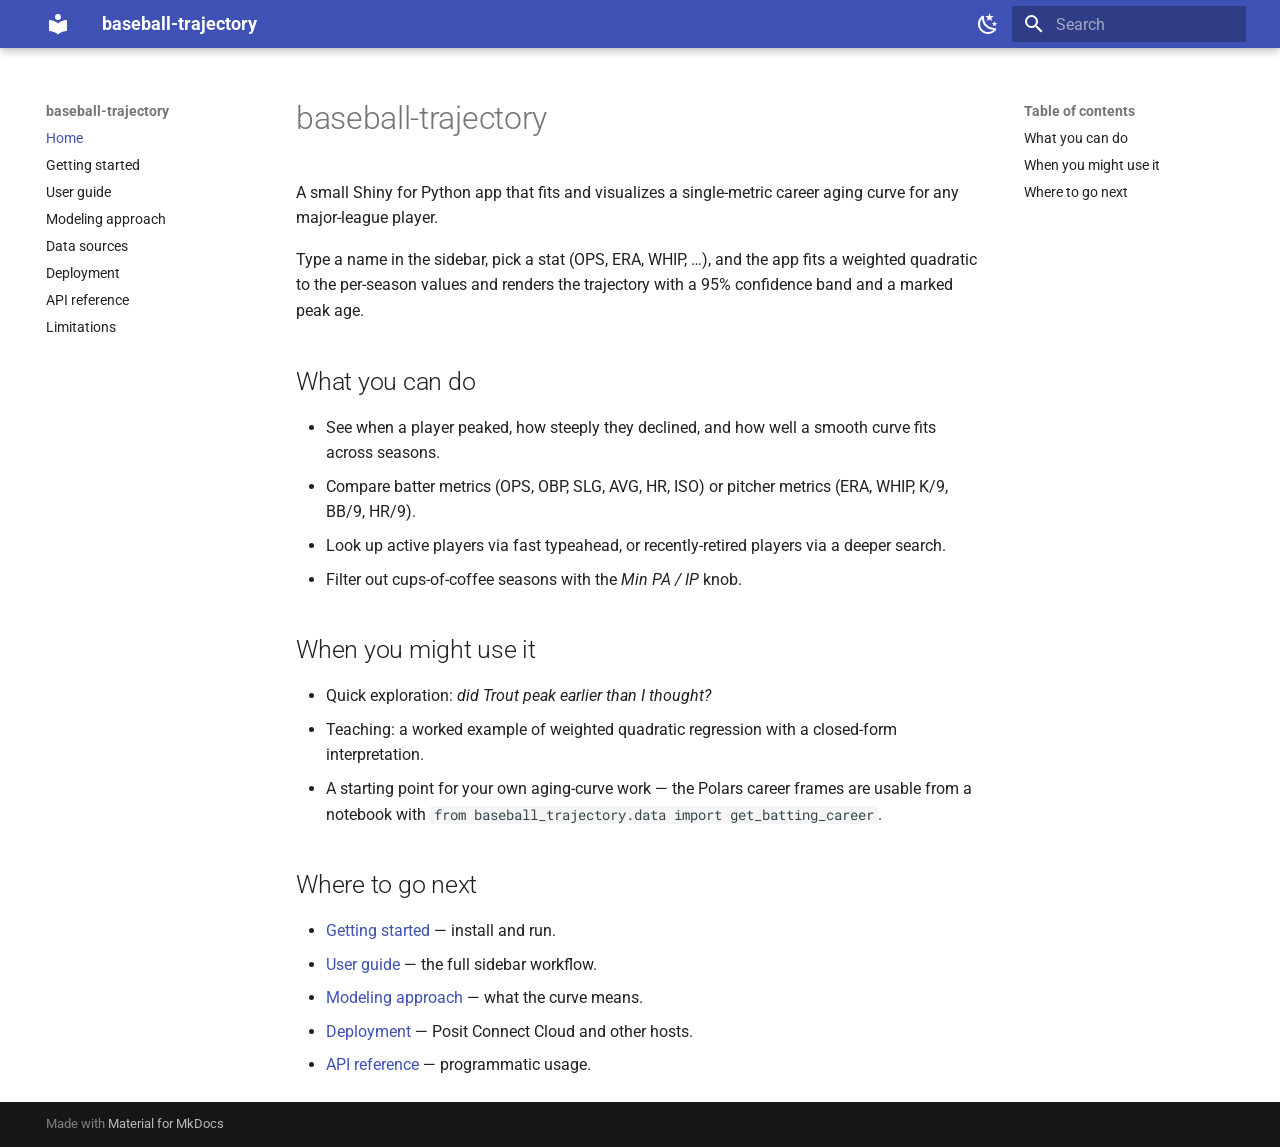
==== commit 6435d340: "Deployed 533796e with MkDocs version: 1.6.1" ====
--- a/index.html
+++ b/index.html
@@ -430,6 +430,33 @@
     
   
     Data sources
+  
+
+    
+  </span>
+  
+  
+
+      </a>
+    </li>
+  
+
+    
+      
+      
+  
+  
+  
+  
+    <li class="md-nav__item">
+      <a href="deployment/" class="md-nav__link">
+        
+  
+  
+  <span class="md-ellipsis">
+    
+  
+    Deployment
   
 
     
@@ -602,6 +629,7 @@
 <li><a href="getting-started/">Getting started</a> — install and run.</li>
 <li><a href="user-guide/">User guide</a> — the full sidebar workflow.</li>
 <li><a href="modeling/">Modeling approach</a> — what the curve means.</li>
+<li><a href="deployment/">Deployment</a> — Posit Connect Cloud and other hosts.</li>
 <li><a href="reference/">API reference</a> — programmatic usage.</li>
 </ul>
 
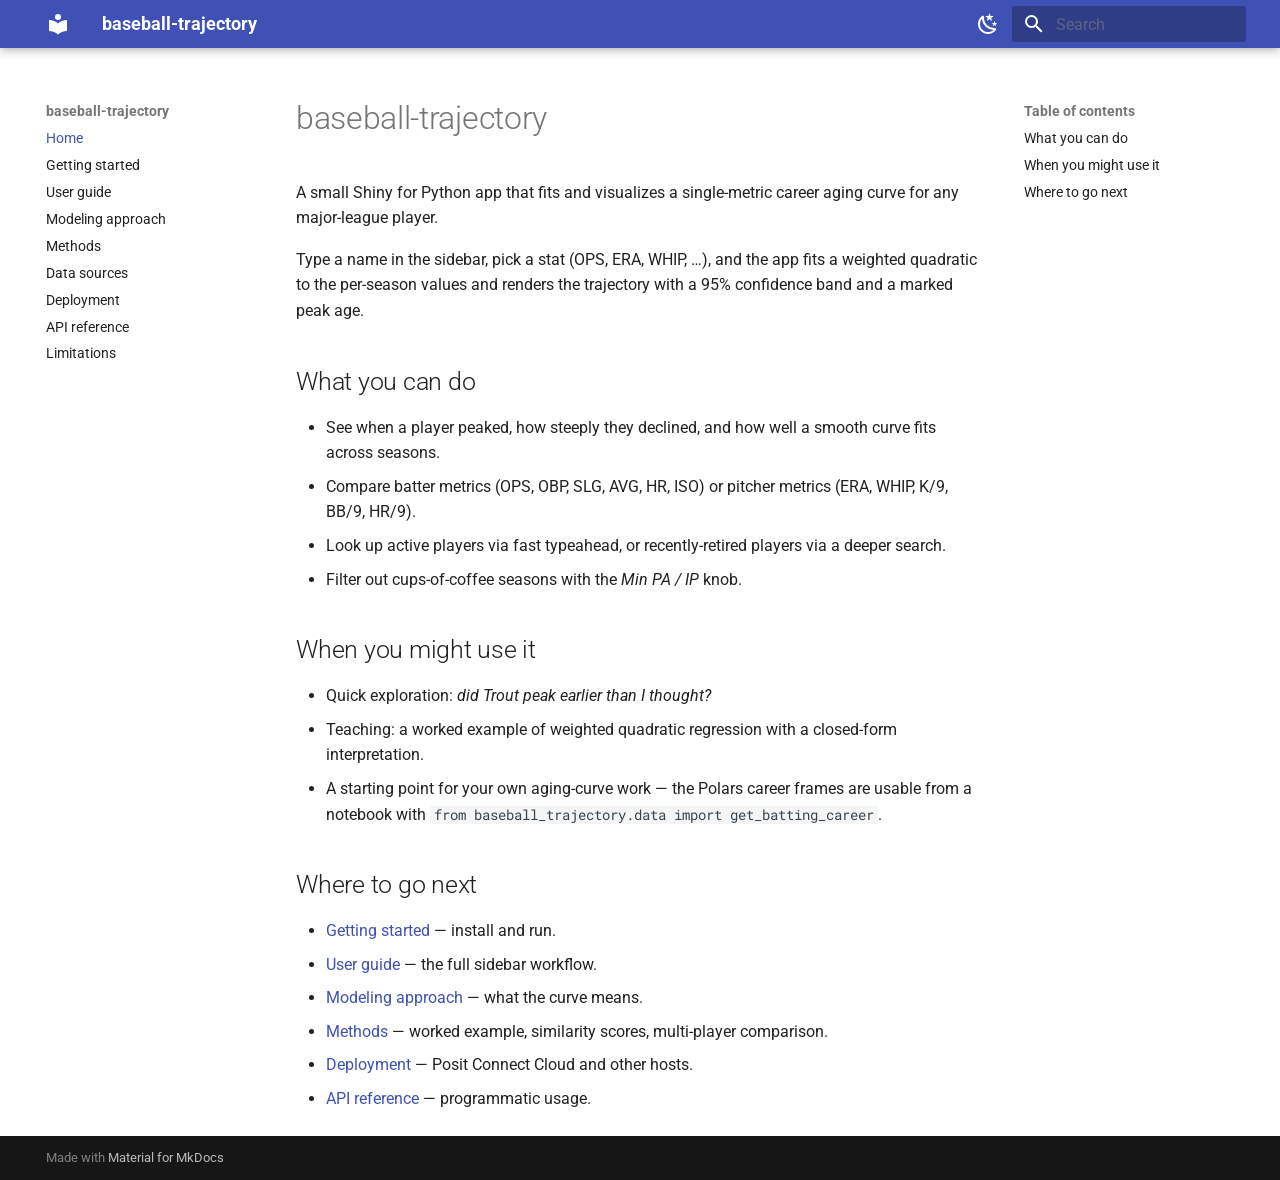
==== commit d932ba12: "Deployed 67a777f with MkDocs version: 1.6.1" ====
--- a/index.html
+++ b/index.html
@@ -403,6 +403,33 @@
     
   
     Modeling approach
+  
+
+    
+  </span>
+  
+  
+
+      </a>
+    </li>
+  
+
+    
+      
+      
+  
+  
+  
+  
+    <li class="md-nav__item">
+      <a href="methods/" class="md-nav__link">
+        
+  
+  
+  <span class="md-ellipsis">
+    
+  
+    Methods
   
 
     
@@ -629,6 +656,7 @@
 <li><a href="getting-started/">Getting started</a> — install and run.</li>
 <li><a href="user-guide/">User guide</a> — the full sidebar workflow.</li>
 <li><a href="modeling/">Modeling approach</a> — what the curve means.</li>
+<li><a href="methods/">Methods</a> — worked example, similarity scores, multi-player comparison.</li>
 <li><a href="deployment/">Deployment</a> — Posit Connect Cloud and other hosts.</li>
 <li><a href="reference/">API reference</a> — programmatic usage.</li>
 </ul>
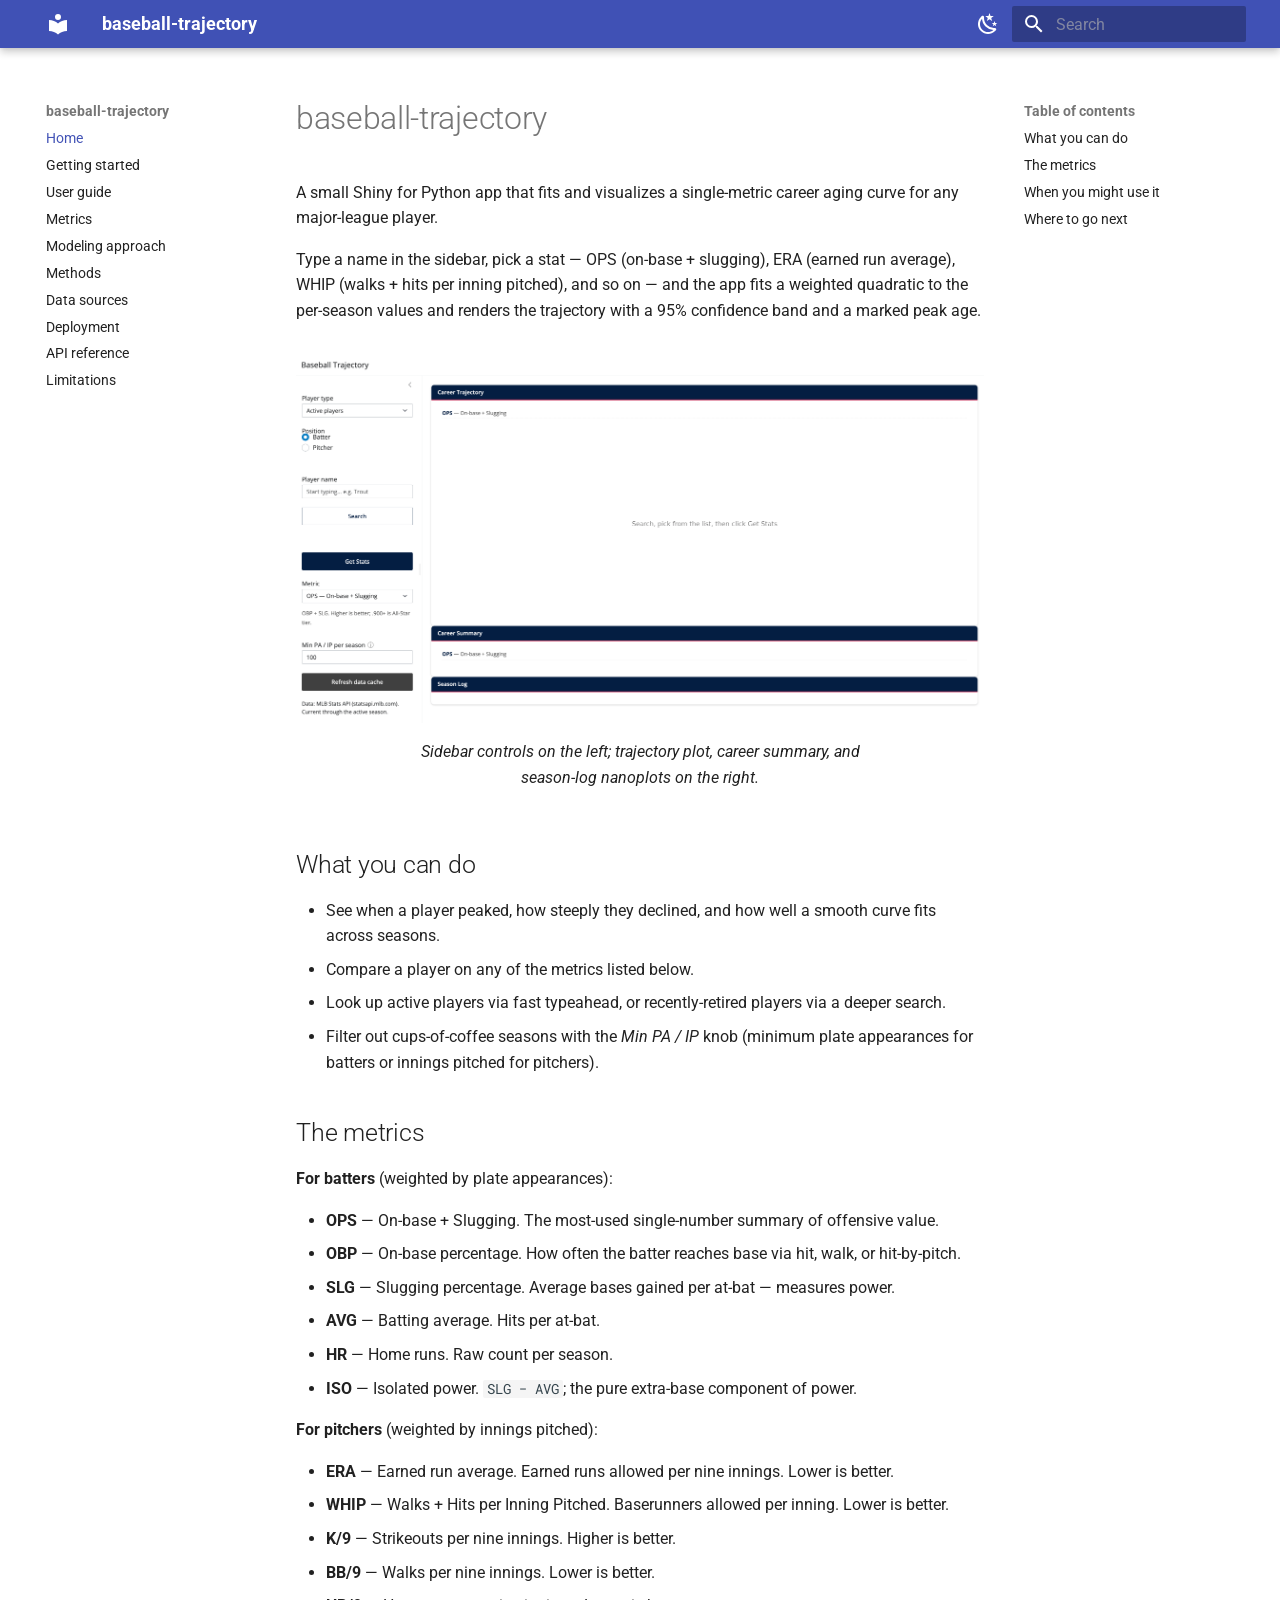
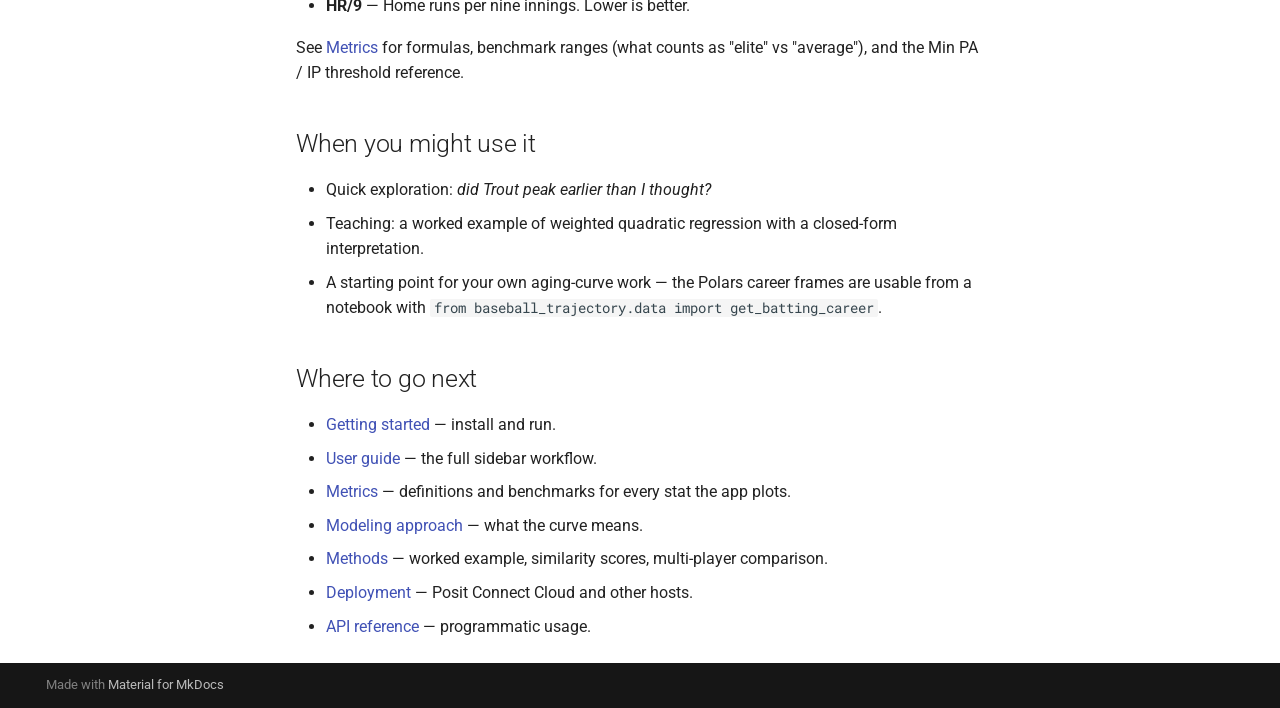
==== commit 81c55c4e: "Deployed d2c9237 with MkDocs version: 1.6.1" ====
--- a/index.html
+++ b/index.html
@@ -1,7 +1,4 @@
-
-<!doctype html>
-<html lang="en" class="no-js">
-  <head>
+<!DOCTYPE html><html lang="en" class="no-js"><head>
     
       <meta charset="utf-8">
       <meta name="viewport" content="width=device-width,initial-scale=1">
@@ -43,8 +40,8 @@
       
         
         
-        <link rel="preconnect" href="https://fonts.gstatic.com" crossorigin>
-        <link rel="stylesheet" href="https://fonts.googleapis.com/css?family=Roboto:300,300i,400,400i,700,700i%7CRoboto+Mono:400,400i,700,700i&display=fallback">
+        <link rel="preconnect" href="https://fonts.gstatic.com" crossorigin="">
+        <link rel="stylesheet" href="https://fonts.googleapis.com/css?family=Roboto:300,300i,400,400i,700,700i%7CRoboto+Mono:400,400i,700,700i&amp;display=fallback">
         <style>:root{--md-text-font:"Roboto";--md-code-font:"Roboto Mono"}</style>
       
     
@@ -55,7 +52,17 @@
 
     
     
-  </head>
+  <link href="assets/stylesheets/glightbox.min.css" rel="stylesheet"><script src="assets/javascripts/glightbox.min.js"></script><style id="glightbox-style">
+            html.glightbox-open { overflow: initial; height: 100%; }
+            .gslide-title { margin-top: 0px; user-select: text; }
+            .gslide-desc { color: #666; user-select: text; }
+            .gslide-image img { background: white; }
+            .gscrollbar-fixer { padding-right: 15px; }
+            .gdesc-inner { font-size: 0.75rem; }
+            body[data-md-color-scheme="slate"] .gdesc-inner { background: var(--md-default-bg-color); }
+            body[data-md-color-scheme="slate"] .gslide-title { color: var(--md-default-fg-color); }
+            body[data-md-color-scheme="slate"] .gslide-desc { color: var(--md-default-fg-color); }
+        </style></head>
   
   
     
@@ -93,12 +100,12 @@
     <a href="." title="baseball-trajectory" class="md-header__button md-logo" aria-label="baseball-trajectory" data-md-component="logo">
       
   
-  <svg xmlns="http://www.w3.org/2000/svg" viewBox="0 0 24 24"><path d="M12 8a3 3 0 0 0 3-3 3 3 0 0 0-3-3 3 3 0 0 0-3 3 3 3 0 0 0 3 3m0 3.54C9.64 9.35 6.5 8 3 8v11c3.5 0 6.64 1.35 9 3.54 2.36-2.19 5.5-3.54 9-3.54V8c-3.5 0-6.64 1.35-9 3.54"/></svg>
+  <svg xmlns="http://www.w3.org/2000/svg" viewBox="0 0 24 24"><path d="M12 8a3 3 0 0 0 3-3 3 3 0 0 0-3-3 3 3 0 0 0-3 3 3 3 0 0 0 3 3m0 3.54C9.64 9.35 6.5 8 3 8v11c3.5 0 6.64 1.35 9 3.54 2.36-2.19 5.5-3.54 9-3.54V8c-3.5 0-6.64 1.35-9 3.54"></path></svg>
 
     </a>
     <label class="md-header__button md-icon" for="__drawer">
       
-      <svg xmlns="http://www.w3.org/2000/svg" viewBox="0 0 24 24"><path d="M3 6h18v2H3zm0 5h18v2H3zm0 5h18v2H3z"/></svg>
+      <svg xmlns="http://www.w3.org/2000/svg" viewBox="0 0 24 24"><path d="M3 6h18v2H3zm0 5h18v2H3zm0 5h18v2H3z"></path></svg>
     </label>
     <div class="md-header__title" data-md-component="header-title">
       <div class="md-header__ellipsis">
@@ -123,20 +130,20 @@
     
     
     
-    <input class="md-option" data-md-color-media="" data-md-color-scheme="default" data-md-color-primary="indigo" data-md-color-accent="amber"  aria-label="Switch to dark mode"  type="radio" name="__palette" id="__palette_0">
-    
-      <label class="md-header__button md-icon" title="Switch to dark mode" for="__palette_1" hidden>
-        <svg xmlns="http://www.w3.org/2000/svg" viewBox="0 0 24 24"><path d="m17.75 4.09-2.53 1.94.91 3.06-2.63-1.81-2.63 1.81.91-3.06-2.53-1.94L12.44 4l1.06-3 1.06 3zm3.5 6.91-1.64 1.25.59 1.98-1.7-1.17-1.7 1.17.59-1.98L15.75 11l2.06-.05L18.5 9l.69 1.95zm-2.28 4.95c.83-.08 1.72 1.1 1.19 1.85-.32.45-.66.87-1.08 1.27C15.17 23 8.84 23 4.94 19.07c-3.91-3.9-3.91-10.24 0-14.14.4-.4.82-.76 1.27-1.08.75-.53 1.93.36 1.85 1.19-.27 2.86.69 5.83 2.89 8.02a9.96 9.96 0 0 0 8.02 2.89m-1.64 2.02a12.08 12.08 0 0 1-7.8-3.47c-2.17-2.19-3.33-5-3.49-7.82-2.81 3.14-2.7 7.96.31 10.98 3.02 3.01 7.84 3.12 10.98.31"/></svg>
+    <input class="md-option" data-md-color-media="" data-md-color-scheme="default" data-md-color-primary="indigo" data-md-color-accent="amber" aria-label="Switch to dark mode" type="radio" name="__palette" id="__palette_0">
+    
+      <label class="md-header__button md-icon" title="Switch to dark mode" for="__palette_1" hidden="">
+        <svg xmlns="http://www.w3.org/2000/svg" viewBox="0 0 24 24"><path d="m17.75 4.09-2.53 1.94.91 3.06-2.63-1.81-2.63 1.81.91-3.06-2.53-1.94L12.44 4l1.06-3 1.06 3zm3.5 6.91-1.64 1.25.59 1.98-1.7-1.17-1.7 1.17.59-1.98L15.75 11l2.06-.05L18.5 9l.69 1.95zm-2.28 4.95c.83-.08 1.72 1.1 1.19 1.85-.32.45-.66.87-1.08 1.27C15.17 23 8.84 23 4.94 19.07c-3.91-3.9-3.91-10.24 0-14.14.4-.4.82-.76 1.27-1.08.75-.53 1.93.36 1.85 1.19-.27 2.86.69 5.83 2.89 8.02a9.96 9.96 0 0 0 8.02 2.89m-1.64 2.02a12.08 12.08 0 0 1-7.8-3.47c-2.17-2.19-3.33-5-3.49-7.82-2.81 3.14-2.7 7.96.31 10.98 3.02 3.01 7.84 3.12 10.98.31"></path></svg>
       </label>
     
   
     
     
     
-    <input class="md-option" data-md-color-media="" data-md-color-scheme="slate" data-md-color-primary="indigo" data-md-color-accent="amber"  aria-label="Switch to light mode"  type="radio" name="__palette" id="__palette_1">
-    
-      <label class="md-header__button md-icon" title="Switch to light mode" for="__palette_0" hidden>
-        <svg xmlns="http://www.w3.org/2000/svg" viewBox="0 0 24 24"><path d="M12 7a5 5 0 0 1 5 5 5 5 0 0 1-5 5 5 5 0 0 1-5-5 5 5 0 0 1 5-5m0 2a3 3 0 0 0-3 3 3 3 0 0 0 3 3 3 3 0 0 0 3-3 3 3 0 0 0-3-3m0-7 2.39 3.42C13.65 5.15 12.84 5 12 5s-1.65.15-2.39.42zM3.34 7l4.16-.35A7.2 7.2 0 0 0 5.94 8.5c-.44.74-.69 1.5-.83 2.29zm.02 10 1.76-3.77a7.131 7.131 0 0 0 2.38 4.14zM20.65 7l-1.77 3.79a7.02 7.02 0 0 0-2.38-4.15zm-.01 10-4.14.36c.59-.51 1.12-1.14 1.54-1.86.42-.73.69-1.5.83-2.29zM12 22l-2.41-3.44c.74.27 1.55.44 2.41.44.82 0 1.63-.17 2.37-.44z"/></svg>
+    <input class="md-option" data-md-color-media="" data-md-color-scheme="slate" data-md-color-primary="indigo" data-md-color-accent="amber" aria-label="Switch to light mode" type="radio" name="__palette" id="__palette_1">
+    
+      <label class="md-header__button md-icon" title="Switch to light mode" for="__palette_0" hidden="">
+        <svg xmlns="http://www.w3.org/2000/svg" viewBox="0 0 24 24"><path d="M12 7a5 5 0 0 1 5 5 5 5 0 0 1-5 5 5 5 0 0 1-5-5 5 5 0 0 1 5-5m0 2a3 3 0 0 0-3 3 3 3 0 0 0 3 3 3 3 0 0 0 3-3 3 3 0 0 0-3-3m0-7 2.39 3.42C13.65 5.15 12.84 5 12 5s-1.65.15-2.39.42zM3.34 7l4.16-.35A7.2 7.2 0 0 0 5.94 8.5c-.44.74-.69 1.5-.83 2.29zm.02 10 1.76-3.77a7.131 7.131 0 0 0 2.38 4.14zM20.65 7l-1.77 3.79a7.02 7.02 0 0 0-2.38-4.15zm-.01 10-4.14.36c.59-.51 1.12-1.14 1.54-1.86.42-.73.69-1.5.83-2.29zM12 22l-2.41-3.44c.74.27 1.55.44 2.41.44.82 0 1.63-.17 2.37-.44z"></path></svg>
       </label>
     
   
@@ -152,24 +159,24 @@
       
         <label class="md-header__button md-icon" for="__search">
           
-          <svg xmlns="http://www.w3.org/2000/svg" viewBox="0 0 24 24"><path d="M9.5 3A6.5 6.5 0 0 1 16 9.5c0 1.61-.59 3.09-1.56 4.23l.27.27h.79l5 5-1.5 1.5-5-5v-.79l-.27-.27A6.52 6.52 0 0 1 9.5 16 6.5 6.5 0 0 1 3 9.5 6.5 6.5 0 0 1 9.5 3m0 2C7 5 5 7 5 9.5S7 14 9.5 14 14 12 14 9.5 12 5 9.5 5"/></svg>
+          <svg xmlns="http://www.w3.org/2000/svg" viewBox="0 0 24 24"><path d="M9.5 3A6.5 6.5 0 0 1 16 9.5c0 1.61-.59 3.09-1.56 4.23l.27.27h.79l5 5-1.5 1.5-5-5v-.79l-.27-.27A6.52 6.52 0 0 1 9.5 16 6.5 6.5 0 0 1 3 9.5 6.5 6.5 0 0 1 9.5 3m0 2C7 5 5 7 5 9.5S7 14 9.5 14 14 12 14 9.5 12 5 9.5 5"></path></svg>
         </label>
         <div class="md-search" data-md-component="search" role="dialog">
   <label class="md-search__overlay" for="__search"></label>
   <div class="md-search__inner" role="search">
     <form class="md-search__form" name="search">
-      <input type="text" class="md-search__input" name="query" aria-label="Search" placeholder="Search" autocapitalize="off" autocorrect="off" autocomplete="off" spellcheck="false" data-md-component="search-query" required>
+      <input type="text" class="md-search__input" name="query" aria-label="Search" placeholder="Search" autocapitalize="off" autocorrect="off" autocomplete="off" spellcheck="false" data-md-component="search-query" required="">
       <label class="md-search__icon md-icon" for="__search">
         
-        <svg xmlns="http://www.w3.org/2000/svg" viewBox="0 0 24 24"><path d="M9.5 3A6.5 6.5 0 0 1 16 9.5c0 1.61-.59 3.09-1.56 4.23l.27.27h.79l5 5-1.5 1.5-5-5v-.79l-.27-.27A6.52 6.52 0 0 1 9.5 16 6.5 6.5 0 0 1 3 9.5 6.5 6.5 0 0 1 9.5 3m0 2C7 5 5 7 5 9.5S7 14 9.5 14 14 12 14 9.5 12 5 9.5 5"/></svg>
-        
-        <svg xmlns="http://www.w3.org/2000/svg" viewBox="0 0 24 24"><path d="M20 11v2H8l5.5 5.5-1.42 1.42L4.16 12l7.92-7.92L13.5 5.5 8 11z"/></svg>
+        <svg xmlns="http://www.w3.org/2000/svg" viewBox="0 0 24 24"><path d="M9.5 3A6.5 6.5 0 0 1 16 9.5c0 1.61-.59 3.09-1.56 4.23l.27.27h.79l5 5-1.5 1.5-5-5v-.79l-.27-.27A6.52 6.52 0 0 1 9.5 16 6.5 6.5 0 0 1 3 9.5 6.5 6.5 0 0 1 9.5 3m0 2C7 5 5 7 5 9.5S7 14 9.5 14 14 12 14 9.5 12 5 9.5 5"></path></svg>
+        
+        <svg xmlns="http://www.w3.org/2000/svg" viewBox="0 0 24 24"><path d="M20 11v2H8l5.5 5.5-1.42 1.42L4.16 12l7.92-7.92L13.5 5.5 8 11z"></path></svg>
       </label>
       <nav class="md-search__options" aria-label="Search">
         
         <button type="reset" class="md-search__icon md-icon" title="Clear" aria-label="Clear" tabindex="-1">
           
-          <svg xmlns="http://www.w3.org/2000/svg" viewBox="0 0 24 24"><path d="M19 6.41 17.59 5 12 10.59 6.41 5 5 6.41 10.59 12 5 17.59 6.41 19 12 13.41 17.59 19 19 17.59 13.41 12z"/></svg>
+          <svg xmlns="http://www.w3.org/2000/svg" viewBox="0 0 24 24"><path d="M19 6.41 17.59 5 12 10.59 6.41 5 5 6.41 10.59 12 5 17.59 6.41 19 12 13.41 17.59 19 19 17.59 13.41 12z"></path></svg>
         </button>
       </nav>
       
@@ -177,7 +184,7 @@
       
     </form>
     <div class="md-search__output">
-      <div class="md-search__scrollwrap" tabindex="0" data-md-scrollfix>
+      <div class="md-search__scrollwrap" tabindex="0" data-md-scrollfix="">
         <div class="md-search-result" data-md-component="search-result">
           <div class="md-search-result__meta">
             Initializing search
@@ -207,7 +214,7 @@
           
             
               
-              <div class="md-sidebar md-sidebar--primary" data-md-component="sidebar" data-md-type="navigation" >
+              <div class="md-sidebar md-sidebar--primary" data-md-component="sidebar" data-md-type="navigation">
                 <div class="md-sidebar__scrollwrap">
                   <div class="md-sidebar__inner">
                     
@@ -219,13 +226,13 @@
     <a href="." title="baseball-trajectory" class="md-nav__button md-logo" aria-label="baseball-trajectory" data-md-component="logo">
       
   
-  <svg xmlns="http://www.w3.org/2000/svg" viewBox="0 0 24 24"><path d="M12 8a3 3 0 0 0 3-3 3 3 0 0 0-3-3 3 3 0 0 0-3 3 3 3 0 0 0 3 3m0 3.54C9.64 9.35 6.5 8 3 8v11c3.5 0 6.64 1.35 9 3.54 2.36-2.19 5.5-3.54 9-3.54V8c-3.5 0-6.64 1.35-9 3.54"/></svg>
+  <svg xmlns="http://www.w3.org/2000/svg" viewBox="0 0 24 24"><path d="M12 8a3 3 0 0 0 3-3 3 3 0 0 0-3-3 3 3 0 0 0-3 3 3 3 0 0 0 3 3m0 3.54C9.64 9.35 6.5 8 3 8v11c3.5 0 6.64 1.35 9 3.54 2.36-2.19 5.5-3.54 9-3.54V8c-3.5 0-6.64 1.35-9 3.54"></path></svg>
 
     </a>
     baseball-trajectory
   </label>
   
-  <ul class="md-nav__list" data-md-scrollfix>
+  <ul class="md-nav__list" data-md-scrollfix="">
     
       
       
@@ -291,7 +298,7 @@
       <span class="md-nav__icon md-icon"></span>
       Table of contents
     </label>
-    <ul class="md-nav__list" data-md-component="toc" data-md-scrollfix>
+    <ul class="md-nav__list" data-md-component="toc" data-md-scrollfix="">
       
         <li class="md-nav__item">
   <a href="#what-you-can-do" class="md-nav__link">
@@ -305,6 +312,17 @@
 </li>
       
         <li class="md-nav__item">
+  <a href="#the-metrics" class="md-nav__link">
+    <span class="md-ellipsis">
+      
+        The metrics
+      
+    </span>
+  </a>
+  
+</li>
+      
+        <li class="md-nav__item">
   <a href="#when-you-might-use-it" class="md-nav__link">
     <span class="md-ellipsis">
       
@@ -376,6 +394,33 @@
     
   
     User guide
+  
+
+    
+  </span>
+  
+  
+
+      </a>
+    </li>
+  
+
+    
+      
+      
+  
+  
+  
+  
+    <li class="md-nav__item">
+      <a href="metrics/" class="md-nav__link">
+        
+  
+  
+  <span class="md-ellipsis">
+    
+  
+    Metrics
   
 
     
@@ -558,7 +603,7 @@
             
             
               
-              <div class="md-sidebar md-sidebar--secondary" data-md-component="sidebar" data-md-type="toc" >
+              <div class="md-sidebar md-sidebar--secondary" data-md-component="sidebar" data-md-type="toc">
                 <div class="md-sidebar__scrollwrap">
                   <div class="md-sidebar__inner">
                     
@@ -574,13 +619,24 @@
       <span class="md-nav__icon md-icon"></span>
       Table of contents
     </label>
-    <ul class="md-nav__list" data-md-component="toc" data-md-scrollfix>
+    <ul class="md-nav__list" data-md-component="toc" data-md-scrollfix="">
       
         <li class="md-nav__item">
   <a href="#what-you-can-do" class="md-nav__link">
     <span class="md-ellipsis">
       
         What you can do
+      
+    </span>
+  </a>
+  
+</li>
+      
+        <li class="md-nav__item">
+  <a href="#the-metrics" class="md-nav__link">
+    <span class="md-ellipsis">
+      
+        The metrics
       
     </span>
   </a>
@@ -626,23 +682,58 @@
 
 
 
-<h1 id="baseball-trajectory">baseball-trajectory<a class="headerlink" href="#baseball-trajectory" title="Permanent link">&para;</a></h1>
+<h1 id="baseball-trajectory">baseball-trajectory<a class="headerlink" href="#baseball-trajectory" title="Permanent link">¶</a></h1>
 <p>A small Shiny for Python app that fits and visualizes a single-metric
 career aging curve for any major-league player.</p>
-<p>Type a name in the sidebar, pick a stat (OPS, ERA, WHIP, …), and the
-app fits a weighted quadratic to the per-season values and renders the
-trajectory with a 95% confidence band and a marked peak age.</p>
-<h2 id="what-you-can-do">What you can do<a class="headerlink" href="#what-you-can-do" title="Permanent link">&para;</a></h2>
+<p>Type a name in the sidebar, pick a stat — OPS (on-base + slugging),
+ERA (earned run average), WHIP (walks + hits per inning pitched), and
+so on — and the app fits a weighted quadratic to the per-season
+values and renders the trajectory with a 95% confidence band and a
+marked peak age.</p>
+<figure>
+<p><a class="glightbox" data-type="image" data-width="auto" data-height="auto" href="images/landing-page.png" data-desc-position="bottom"><img alt="baseball-trajectory landing page" src="images/landing-page.png" width="960"></a>
+  </p>
+<figcaption>Sidebar controls on the left; trajectory plot, career
+  summary, and season-log nanoplots on the right.</figcaption>
+</figure>
+<h2 id="what-you-can-do">What you can do<a class="headerlink" href="#what-you-can-do" title="Permanent link">¶</a></h2>
 <ul>
 <li>See when a player peaked, how steeply they declined, and how well a
   smooth curve fits across seasons.</li>
-<li>Compare batter metrics (OPS, OBP, SLG, AVG, HR, ISO) or pitcher
-  metrics (ERA, WHIP, K/9, BB/9, HR/9).</li>
+<li>Compare a player on any of the metrics listed below.</li>
 <li>Look up active players via fast typeahead, or recently-retired
   players via a deeper search.</li>
-<li>Filter out cups-of-coffee seasons with the <em>Min PA / IP</em> knob.</li>
+<li>Filter out cups-of-coffee seasons with the <em>Min PA / IP</em> knob
+  (minimum plate appearances for batters or innings pitched for
+  pitchers).</li>
 </ul>
-<h2 id="when-you-might-use-it">When you might use it<a class="headerlink" href="#when-you-might-use-it" title="Permanent link">&para;</a></h2>
+<h2 id="the-metrics">The metrics<a class="headerlink" href="#the-metrics" title="Permanent link">¶</a></h2>
+<p><strong>For batters</strong> (weighted by plate appearances):</p>
+<ul>
+<li><strong>OPS</strong> — On-base + Slugging. The most-used single-number summary
+  of offensive value.</li>
+<li><strong>OBP</strong> — On-base percentage. How often the batter reaches base via
+  hit, walk, or hit-by-pitch.</li>
+<li><strong>SLG</strong> — Slugging percentage. Average bases gained per at-bat —
+  measures power.</li>
+<li><strong>AVG</strong> — Batting average. Hits per at-bat.</li>
+<li><strong>HR</strong> — Home runs. Raw count per season.</li>
+<li><strong>ISO</strong> — Isolated power. <code>SLG − AVG</code>; the pure extra-base
+  component of power.</li>
+</ul>
+<p><strong>For pitchers</strong> (weighted by innings pitched):</p>
+<ul>
+<li><strong>ERA</strong> — Earned run average. Earned runs allowed per nine
+  innings. Lower is better.</li>
+<li><strong>WHIP</strong> — Walks + Hits per Inning Pitched. Baserunners allowed
+  per inning. Lower is better.</li>
+<li><strong>K/9</strong> — Strikeouts per nine innings. Higher is better.</li>
+<li><strong>BB/9</strong> — Walks per nine innings. Lower is better.</li>
+<li><strong>HR/9</strong> — Home runs per nine innings. Lower is better.</li>
+</ul>
+<p>See <a href="metrics/">Metrics</a> for formulas, benchmark ranges (what counts
+as "elite" vs "average"), and the Min PA / IP threshold reference.</p>
+<h2 id="when-you-might-use-it">When you might use it<a class="headerlink" href="#when-you-might-use-it" title="Permanent link">¶</a></h2>
 <ul>
 <li>Quick exploration: <em>did Trout peak earlier than I thought?</em></li>
 <li>Teaching: a worked example of weighted quadratic regression with a
@@ -651,10 +742,11 @@
   frames are usable from a notebook with
   <code>from baseball_trajectory.data import get_batting_career</code>.</li>
 </ul>
-<h2 id="where-to-go-next">Where to go next<a class="headerlink" href="#where-to-go-next" title="Permanent link">&para;</a></h2>
+<h2 id="where-to-go-next">Where to go next<a class="headerlink" href="#where-to-go-next" title="Permanent link">¶</a></h2>
 <ul>
 <li><a href="getting-started/">Getting started</a> — install and run.</li>
 <li><a href="user-guide/">User guide</a> — the full sidebar workflow.</li>
+<li><a href="metrics/">Metrics</a> — definitions and benchmarks for every stat the app plots.</li>
 <li><a href="modeling/">Modeling approach</a> — what the curve means.</li>
 <li><a href="methods/">Methods</a> — worked example, similarity scores, multi-player comparison.</li>
 <li><a href="deployment/">Deployment</a> — Posit Connect Cloud and other hosts.</li>
@@ -680,9 +772,9 @@
 <script>var target=document.getElementById(location.hash.slice(1));target&&target.name&&(target.checked=target.name.startsWith("__tabbed_"))</script>
         </div>
         
-          <button type="button" class="md-top md-icon" data-md-component="top" hidden>
-  
-  <svg xmlns="http://www.w3.org/2000/svg" viewBox="0 0 24 24"><path d="M13 20h-2V8l-5.5 5.5-1.42-1.42L12 4.16l7.92 7.92-1.42 1.42L13 8z"/></svg>
+          <button type="button" class="md-top md-icon" data-md-component="top" hidden="">
+  
+  <svg xmlns="http://www.w3.org/2000/svg" viewBox="0 0 24 24"><path d="M13 20h-2V8l-5.5 5.5-1.42-1.42L12 4.16l7.92 7.92-1.42 1.42L13 8z"></path></svg>
   Back to top
 </button>
         
@@ -721,5 +813,7 @@
       <script src="assets/javascripts/bundle.79ae519e.min.js"></script>
       
     
-  </body>
-</html>+  
+<script id="init-glightbox">const lightbox = GLightbox({"touchNavigation": true, "loop": false, "zoomable": true, "draggable": true, "openEffect": "zoom", "closeEffect": "zoom", "slideEffect": "slide"});
+document$.subscribe(()=>{ lightbox.reload(); });
+</script></body></html>
